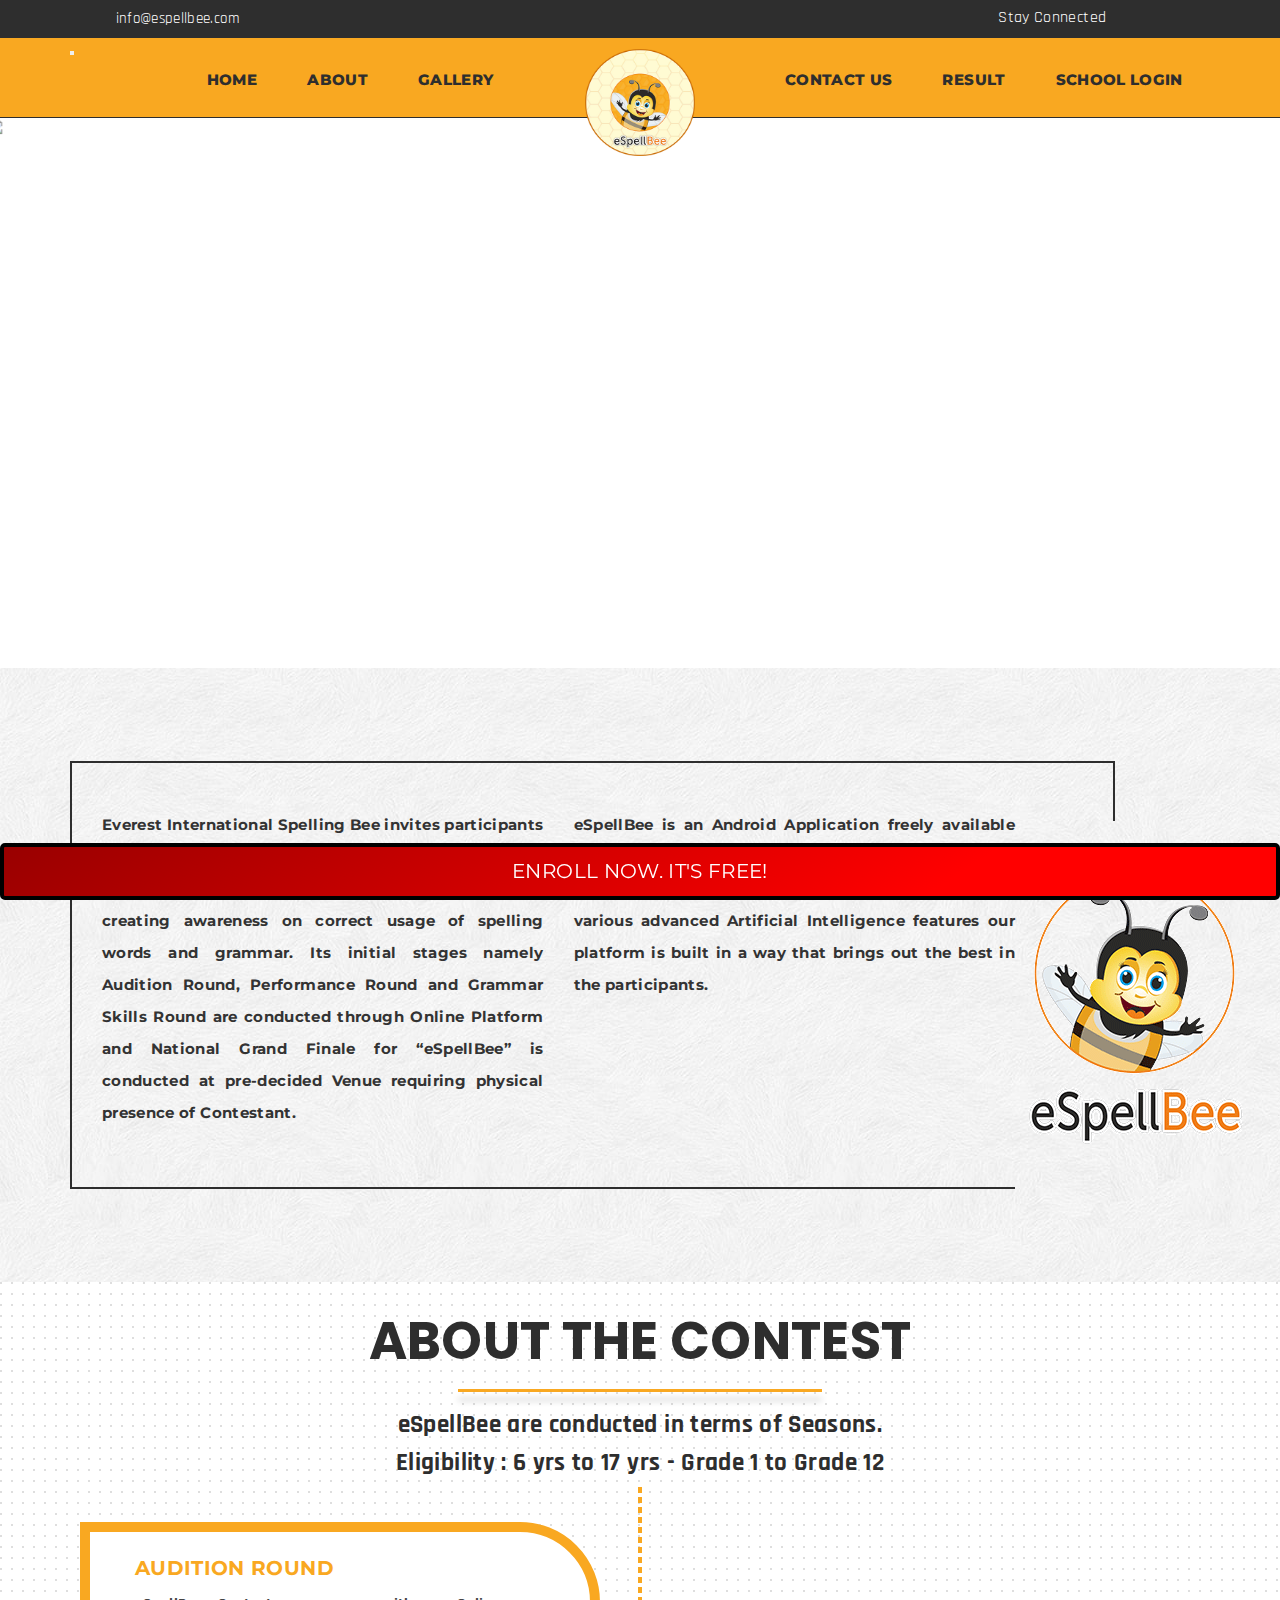
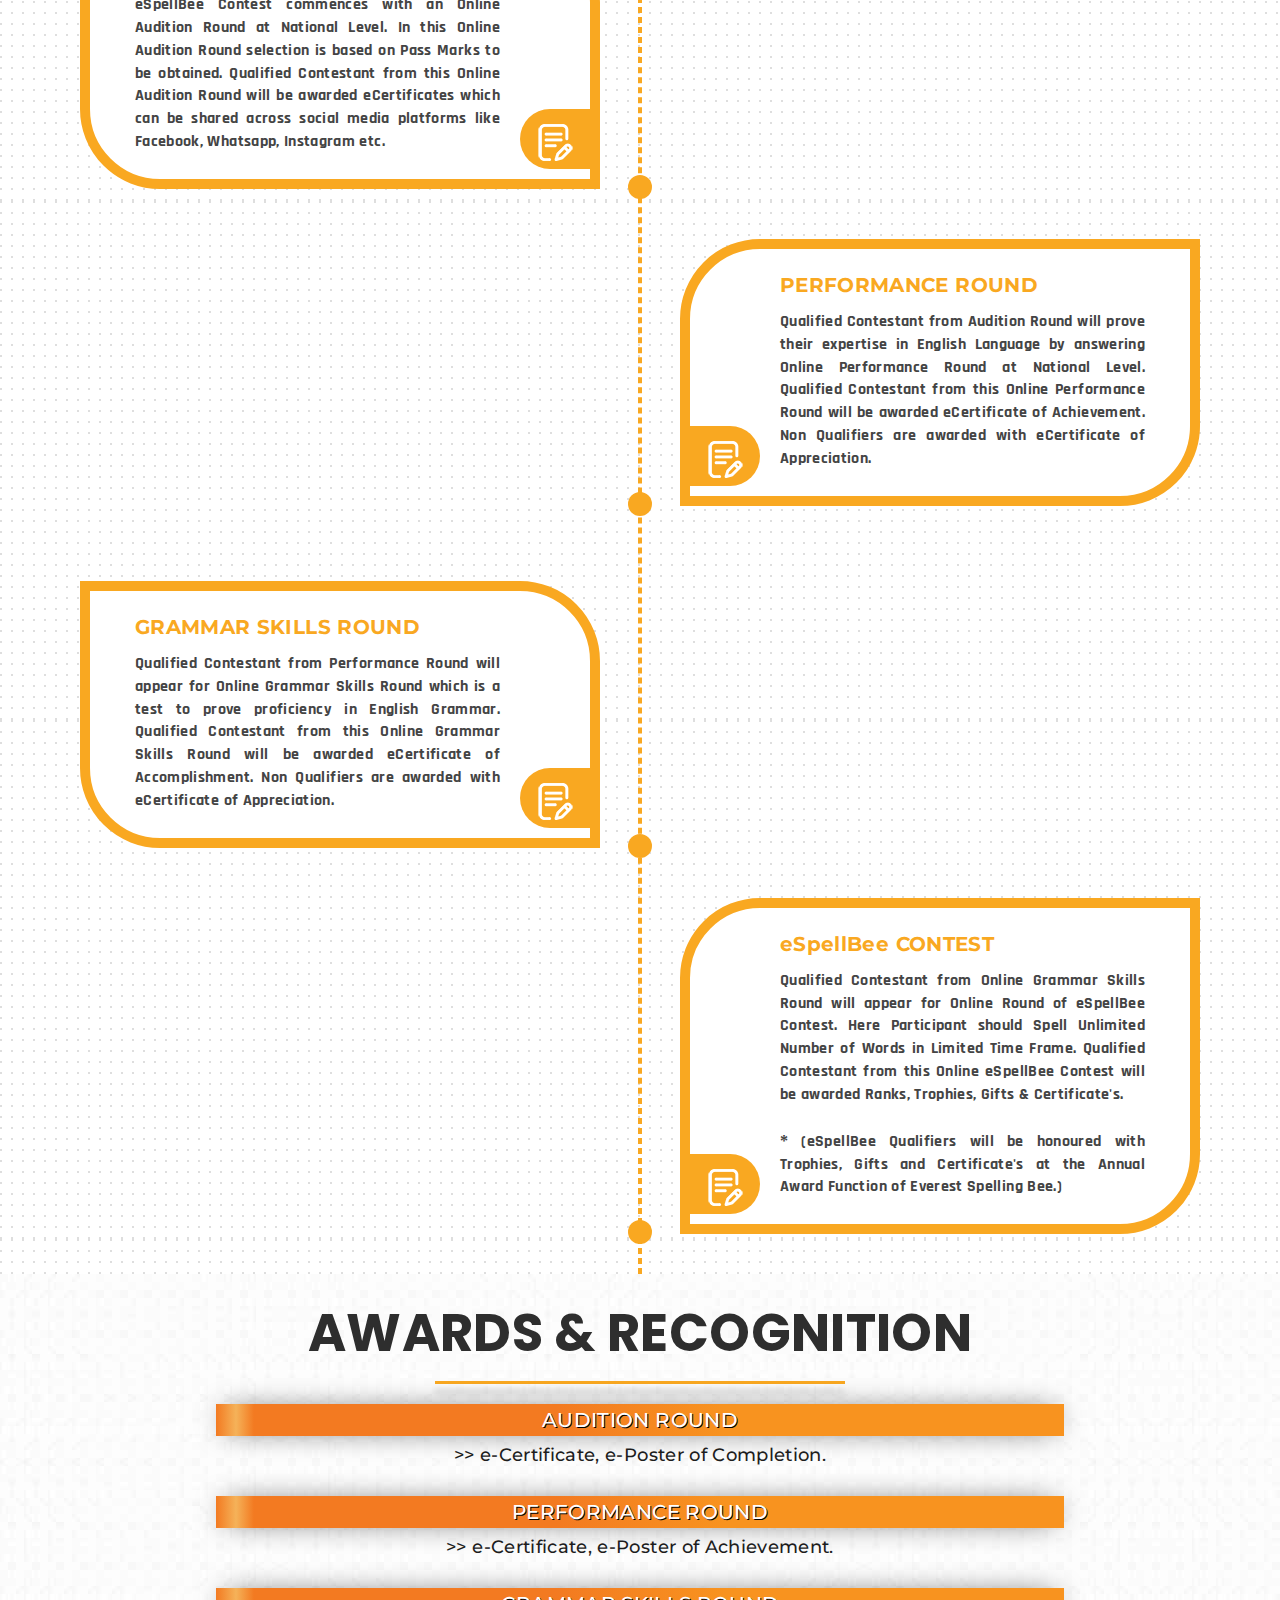
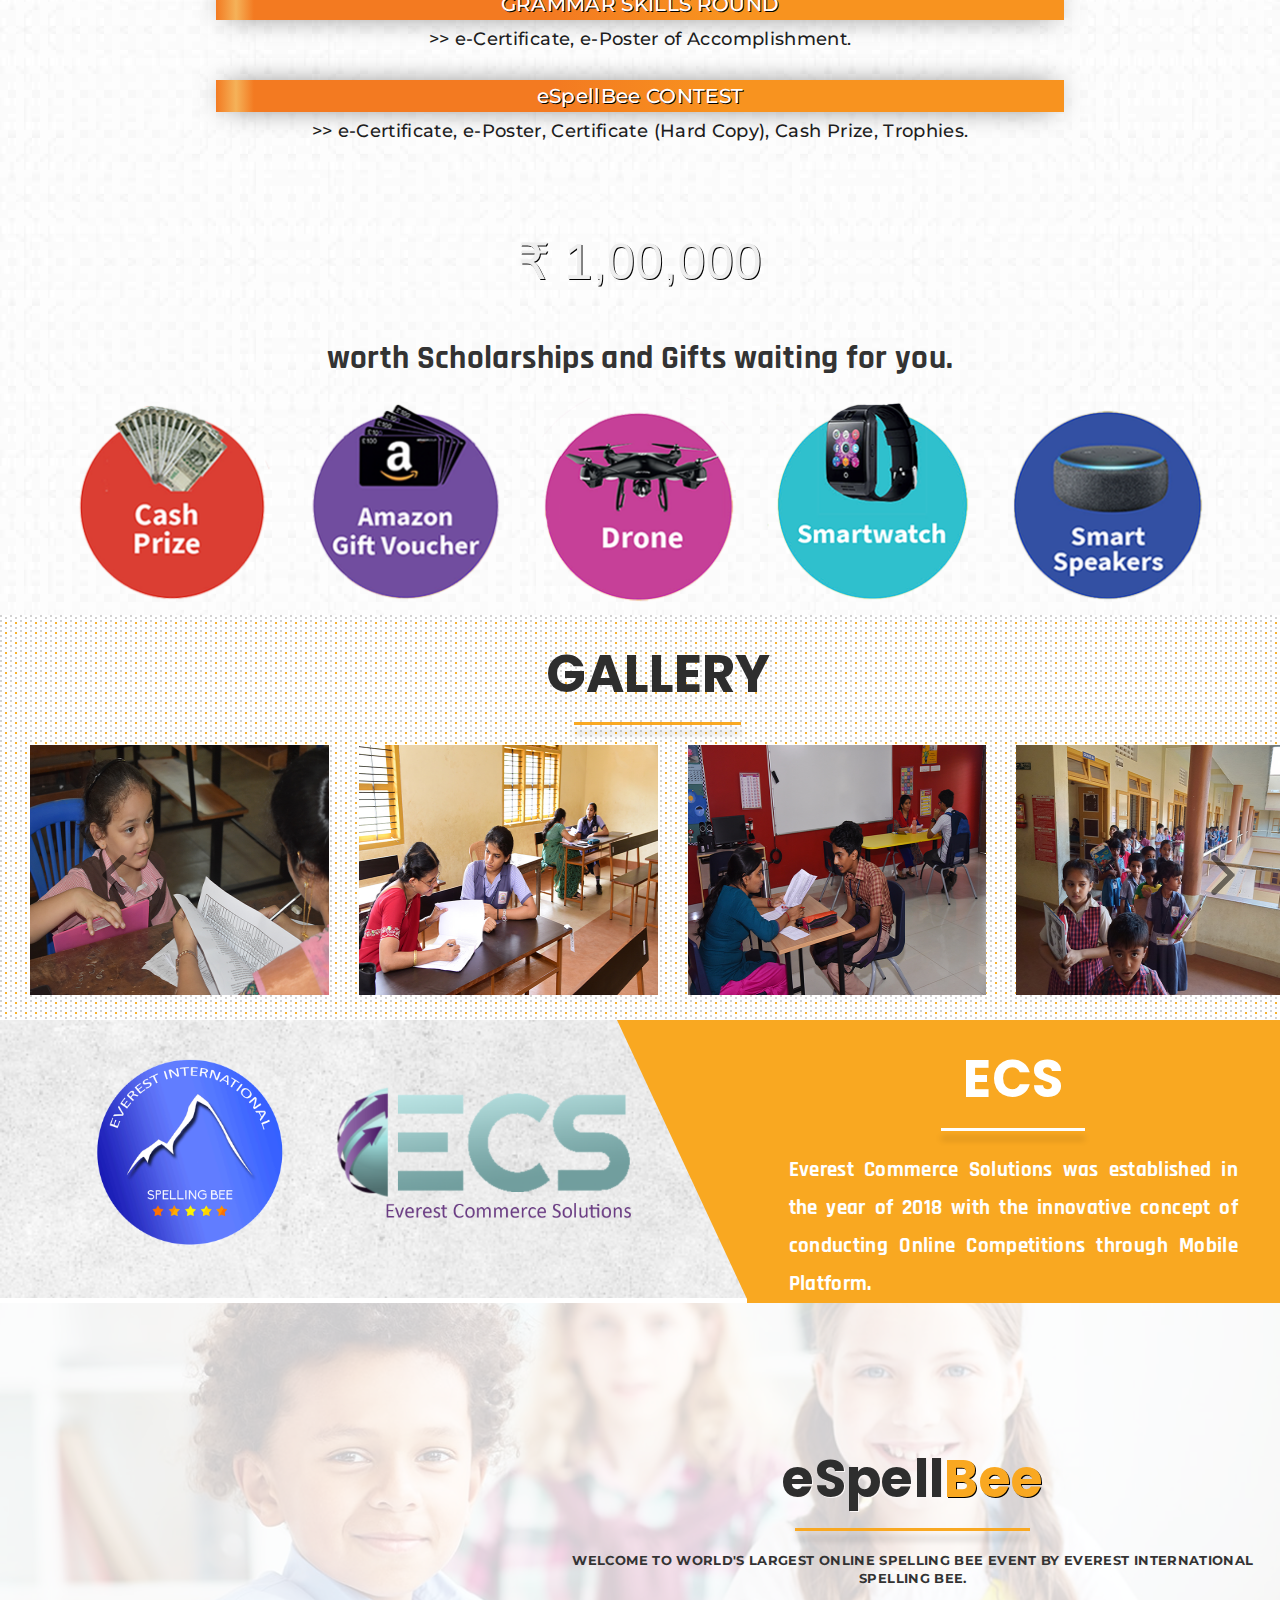
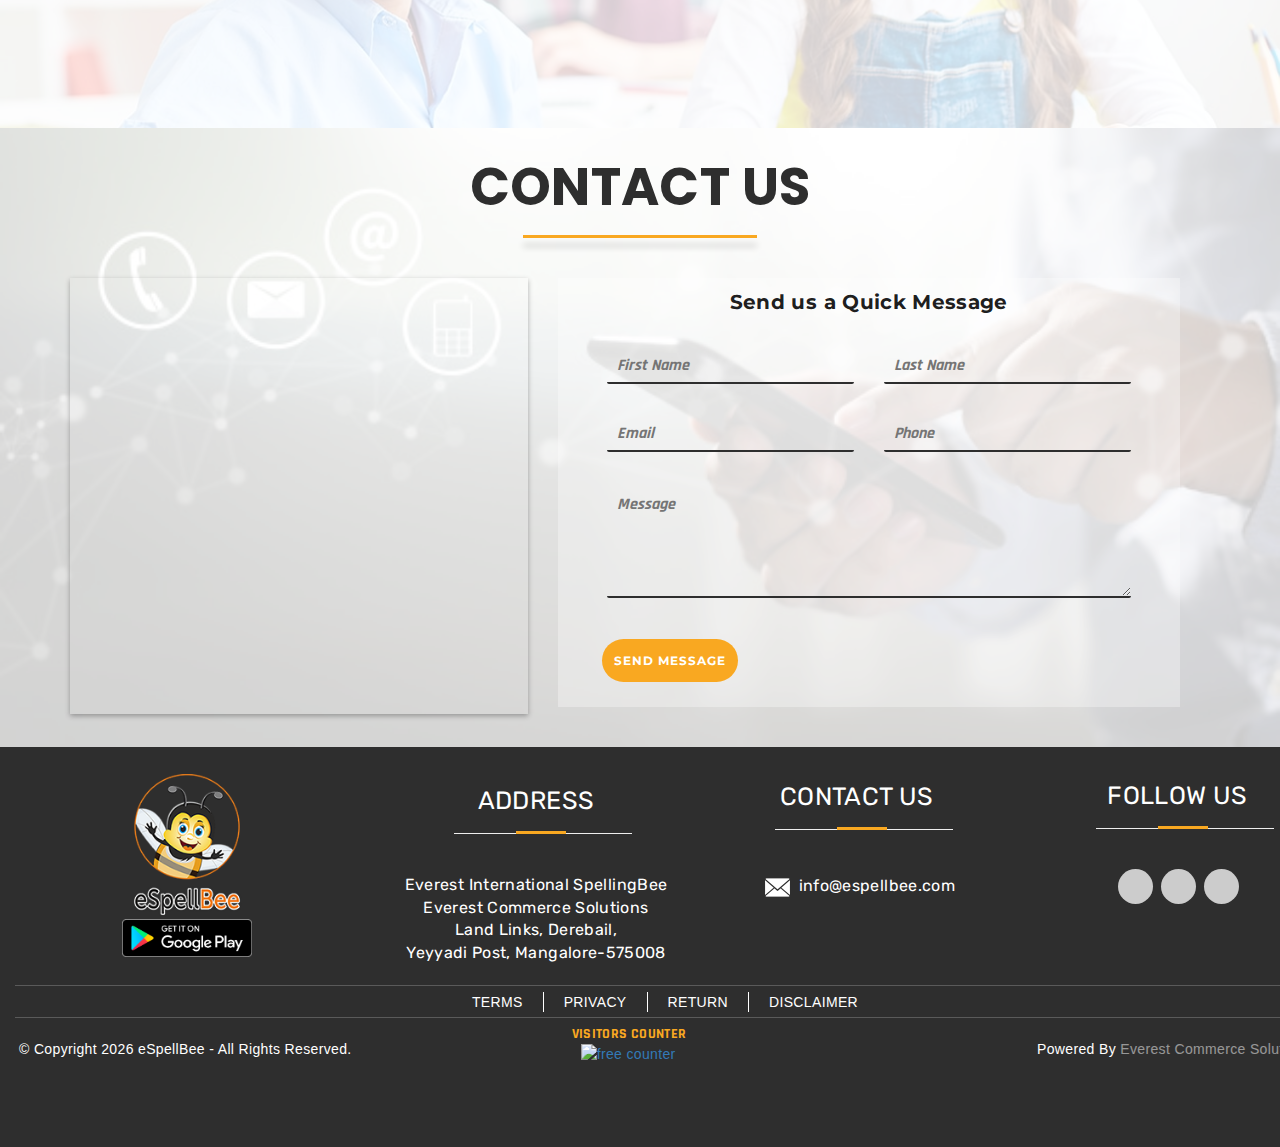
==== index.html @ 3324dda9 "Update index.html" ====
<!DOCTYPE html>
<html lang="en-US" prefix="" oncontextmenu="return false;">
	<head>
		<meta charset="UTF-8">
		<meta name="viewport" content="width=device-width, height=device-height, initial-scale=1.0">
		<meta name="google-site-verification" content="ykLw3sPPZBGasn909k6h_AthZlY29vHajazqA-FFgeo" />
		
		<!-- Primary Meta Tags -->
        <title>eSpellBee : HOME</title>
        <meta name="title" content="eSpellBee">
        <meta name="keywords" content="espellbee, eSpellBee, Everest International Spelling Bee, Everest Commerce Solutions, eSpellBee Android App, eSpellBee Android App Google Play Store" />
        <meta name="description" content="eSpellBee is an Nationwide contest conducted by Everest International Spelling Bee in association with Everest Commerce Solutions.Its initial stages namely Audition Round, Performance Round and Grammar Skills Round are conducted through Online Platform and National Grand Finale for “eSpellBee” is conducted at pre-decided Venue requiring physical presence of Contestant. eSpellBee as an Android Application is available freely for download at Google Playstore. With specialty features like eSurveillance & eManagement, it is an full-fledged Android Application for the first time in the history of Education Sector.">
		
		<!-- Open Graph / Facebook -->
        <meta property="og:type" content="Website and Android Application">
        <meta property="og:url" content="https://espellbee.com/">
        <meta property="og:title" content="eSpellBee">
        <meta property="og:description" content="eSpellBee is an Nationwide contest conducted by Everest International Spelling Bee in association with Everest Commerce Solutions.Its initial stages namely Audition Round, Performance Round and Grammar Skills Round are conducted through Online Platform and National Grand Finale for “eSpellBee” is conducted at pre-decided Venue requiring physical presence of Contestant. eSpellBee as an Android Application is available freely for download at Google Playstore. With specialty features like eSurveillance & eManagement, it is an full-fledged Android Application for the first time in the history of Education Sector.">
        <meta property="og:image" content="https://www.espellbee.com/images/flogo.png">
        <meta property="og:image" content="https://www.espellbee.com/images/logog.gif">  
		
		<meta property="og:type" content="business.business">
        <meta property="og:title" content="eSpellBee">
        <meta property="og:url" content="https://espellbee.com/">
        <meta property="og:image" content="https://www.espellbee.com/images/flogo.png">
        <meta property="og:image" content="https://www.espellbee.com/images/logog.gif">
        <meta property="business:contact_data:street_address" content="Everest International Spelling Bee, Everest Commerce Solutions, Land Links, Derebail, Yeyyadi Post">
        <meta property="business:contact_data:locality" content="Mangalore">
        <meta property="business:contact_data:region" content="Karnataka">
        <meta property="business:contact_data:postal_code" content="575008">
        <meta property="business:contact_data:country_name" content="India">
		
		<!-- eSpellBee Product -->
        <meta property="og:type" content="product">
        <meta property="og:title" content="eSpellBee">
        <meta property="og:url" content="https://espellbee.com/">
        <meta property="og:image" content="https://www.espellbee.com/images/flogo.png">
        <meta property="og:image" content="https://www.espellbee.com/images/logog.gif">  
		
        <link rel="shortcut icon" href="images/logo3.png" type="image/x-icon">
		<link rel="stylesheet" type="text/css" href="css/theme.min.css"/>
		<link href="https://fonts.googleapis.com/css?family=Montserrat&display=swap" rel="stylesheet">
		<link href='https://fonts.googleapis.com/css?family=Rajdhani' rel='stylesheet'>
		<link href='https://fonts.googleapis.com/css?family=Poppins' rel='stylesheet'>
        <link rel="stylesheet" href="css/dropdown/css/style.css">
        <link rel="stylesheet" href="css/about.css">
        <link rel="stylesheet" href="css/footer.css">
        <link href="https://fonts.googleapis.com/css?family=Rubik&display=swap" rel="stylesheet">
        <link rel="stylesheet" href="css/bootstrap.min.css">
        <link rel="stylesheet" type="text/css" href="css/contact.css">
        <link rel="stylesheet" href="css/about1.css" type="text/css" media="all" />
        <link rel="stylesheet" href="css/about_style.css" type="text/css" media="all" />
        <link rel="stylesheet" href="css/socicon/css/styles.css">
		<link rel="stylesheet" href="css/mobirise/css/mbr-additional.css" type="text/css">
        <link rel="stylesheet" href="css/animatecss/animate.min.css">
		
		
		<!-- Facebook Pixel Code -->
		<script>
			!function(f,b,e,v,n,t,s)
			{if(f.fbq)return;n=f.fbq=function(){n.callMethod?
			n.callMethod.apply(n,arguments):n.queue.push(arguments)};
			if(!f._fbq)f._fbq=n;n.push=n;n.loaded=!0;n.version='2.0';
			n.queue=[];t=b.createElement(e);t.async=!0;
			t.src=v;s=b.getElementsByTagName(e)[0];
			s.parentNode.insertBefore(t,s)}(window,document,'script',
			'https://connect.facebook.net/en_US/fbevents.js');
			 fbq('init', '526480108455874'); 
			fbq('track', 'PageView');
		</script>
		
		<noscript>
			<img height="1" width="1" src="https://www.facebook.com/tr?id=526480108455874&ev=PageView&noscript=1"/>
		</noscript>
		<!-- End Facebook Pixel Code -->
		
		
		<!-- Global site tag (gtag.js) - Google Analytics -->
		<script async src="https://www.googletagmanager.com/gtag/js?id=G-KWP0MPFRYF"></script>
		<script>
		  window.dataLayer = window.dataLayer || [];
		  function gtag(){dataLayer.push(arguments);}
		  gtag('js', new Date());

		  gtag('config', 'G-KWP0MPFRYF');
		</script>
		
		<!-- Global site tag (gtag.js) - Google Analytics www.espellbee.com -->
		<script async src="https://www.googletagmanager.com/gtag/js?id=UA-175657405-1"></script>
		<script>
		  window.dataLayer = window.dataLayer || [];
		  function gtag(){dataLayer.push(arguments);}
		  gtag('js', new Date());

		  gtag('config', 'UA-175657405-1');
		</script>
		
		
		<!-- Global site tag (gtag.js) - Google Ads: 755459374 --> 
		<script async src="https://www.googletagmanager.com/gtag/js?id=AW-755459374"></script> 
		<script> window.dataLayer = window.dataLayer || []; function gtag(){dataLayer.push(arguments);} gtag('js', new Date()); gtag('config', 'AW-755459374'); </script>
		
		<!-- Event snippet for Reach - Page view conversion page --> 
		<script> gtag('event', 'conversion', {'send_to': 'AW-755459374/nJM-COumw_ECEK7KnegC'}); </script>
		
		<script async custom-element="amp-analytics" src="https://cdn.ampproject.org/v0/amp-analytics-0.1.js"></script>
		
		
		<!-- Google Tag Manager -->
		<script>(function(w,d,s,l,i){w[l]=w[l]||[];w[l].push({'gtm.start':
		new Date().getTime(),event:'gtm.js'});var f=d.getElementsByTagName(s)[0],
		j=d.createElement(s),dl=l!='dataLayer'?'&l='+l:'';j.async=true;j.src=
		'https://www.googletagmanager.com/gtm.js?id='+i+dl;f.parentNode.insertBefore(j,f);
		})(window,document,'script','dataLayer','GTM-55TTZS4');</script>
		<!-- End Google Tag Manager -->
		
		<!--- social media script -->
		
		<script type="application/ld+json">
        { 
            "@context" : "http://schema.org",
            "@type" : "Organization",
            "name" : "eSpellBee",
            "url" : "https://www.espellbee.com",
            "sameAs" : [ "https://www.facebook.com/eSpellBee",
            "https://www.instagram.com/espellbee",
            "https://www.youtube.com/@eSpellBee"] 
        }
        </script>
		
		<script type="application/ld+json">
		{
		  "@context": "https://schema.org/", 
		  "@type": "BreadcrumbList", 
		  "itemListElement": [{
			"@type": "ListItem", 
			"position": 1, 
			"name": "eSpellBee",
			"item": "https://www.espellbee.com"  
		  },{
			"@type": "ListItem", 
			"position": 2, 
			"name": "Result",
			"item": "https://resultportal.espellbee.com"  
		  },{
			"@type": "ListItem", 
			"position": 3, 
			"name": "School Login",
			"item": "https://schoolportal.espellbee.com"  
		  }]
		}
		</script>
		
		<script type="application/ld+json">
	    {
	        "@context": "https://schema.org/",
	        "@type": "Website",
	        "name": "eSpellBee",
	        "url": "https://www.espellbee.com",
	        "potentialAction": 
	        {
		        "@type": "SearchAction",
		        "target": "https://www.espellbee.com{search_term_string}",
		        "query-input": "required name=search_term_string"
	        }
	    }
        </script>
		
		<script type="application/ld+json">
    	{
    	  "@context": "https://schema.org",
    	  "@type": "Organization",
    	  "name": "eSpellBee",
    	  "alternateName": "Everest International Spelling Bee",
    	  "url": "https://www.espellbee.com",
    	  "logo": "https://www.espellbee.com/images/flogo.png",
    	  "sameAs": [
    		"https://www.facebook.com/eSpellBee",
    		"https://www.instagram.com/espellbee",
    		"https://www.youtube.com/@eSpellBee",
    		"https://www.espellbee.com"
    	  ]
    	}
        </script>
		
		<script type="application/ld+json">
        {
    		"@context" : "http://schema.org",
    		"@type" : "Organization",  
    		"name" : "eSpellBee",
    		"url" : "https://www.espellbee.com", 
    		"logo": "https://www.espellbee.com/images/logog.gif" 
    	}
        </script>
		
	</head>

    <div id="loader"><img draggable="false" src="images/loading.gif"></div>
    <div style="display:none;" id="myDiv" class="">
	    <body onload="myFunction1()" class="home page-template-default page page-id-7222 wpb-js-composer js-comp-ver-5.0.1 vc_responsive" style="overflow-x: hidden;background-color:#fff;" oncontextmenu="return false;">
			
			<!-- Google Tag Manager (noscript) -->
			<noscript><iframe src="https://www.googletagmanager.com/ns.html?id=GTM-55TTZS4"
			height="0" width="0" style="display:none;visibility:hidden"></iframe></noscript>
			<!-- End Google Tag Manager (noscript) -->
			
			<!-- Global site tag (gtag) - Google Ads: 755459374 --> 
			<amp-analytics type="gtag" data-credentials="include"> 
				<script type="application/json"> { "vars": { "gtag_id": "AW-755459374", "config": { "AW-755459374": { "groups": "default" } } }, "triggers": { } } </script>
			</amp-analytics>
			
			<!-- Back to top button -->
            <a id="button"></a>
            <div class="hide">
                <div id="demo-modal-content" class="demo-modal-content mob-bg" >
                    <div class="col-lg-12">
                        <div class="col-lg-4  size-set">
                            <img draggable="false" src="images/logog.gif" class="mob-ic">
                        </div>
                        <div class="col-lg-8">
                            <div class="animated bounce">
                                <img draggable="false" src="images/pop2.png" class="tab-view">
                                <a href="https://play.google.com/store/apps/details?id=com.eiae.espellbee" target="_blank">
                                    <img draggable="false" src="images/pop3.png" class="mob-download popshadow">
                                </a>
                            </div>
                        </div>
                    </div>
                    <ul class="hl">
                        <li><button class="modal-close btn-filled btn-red" style="visibility: hidden;">Close</button></li>
                    </ul>
                </div>
            </div>
            <div class="header-top" id="slider1-1g">
        	    <div class="auto-container container-fluid">
                	<div class="clearfix">
                        <div class="top-left">
                            <ul class="clearfix">
                                <li><span class="icon fa fa-envelope"></span><a href="mailto: info@espellbee.com" target="_blank"> info@espellbee.com </a></li>
                            </ul>
                        </div>
                        <div class="top-right clearfix">
                    	    <ul class="social-icon-one">
                    		    <li class="title">Stay Connected </li>
                                <li><a href="https://www.facebook.com/eSpellBee/" target="_blank" style="color:#fff;"><span class="fa fa-facebook"></span></a></li>
                                <li><a href="https://www.instagram.com/espellbee/" target="_blank" style="color:#fff;"><span class="fa fa-instagram"></span></a></li>
                                <li><a href="https://www.youtube.com/@eSpellBee" target="_blank" style="color:#fff;"><span class="fa fa-youtube"></span></a></li>
                            </ul>
                            <!--login btn-->
                        </div>
                    </div>
                </div>
            </div>
            
		    <header id="myHeader"  class="header-bot header" style="background-color: #f9a821;">
			    <div class="container">
				    <div class="header__holder">
				    
				        <section class="menu cid-qTkzRZLJNu" once="menu" id="menu1-0">
                            <nav class="navbar navbar-expand beta-menu navbar-dropdown align-items-center navbar-fixed-top navbar-toggleable-sm">
                                <button class="navbar-toggler navbar-toggler-right" type="button" data-toggle="collapse" data-target="#navbarSupportedContent" aria-controls="navbarSupportedContent" aria-expanded="false" aria-label="Toggle navigation">
                                    <div class="hamburger">
                                        <span></span>
                                        <span></span>
                                        <span></span>
                                        <span></span>
                                    </div>
                                </button>
                                <div class="menu-logo">
                                    <div class="navbar-brand"></div>
                                </div>
                                <div class="collapse navbar-collapse " id="navbarSupportedContent">
                                    <ul class="navbar-nav nav-dropdown mobile-menu " data-app-modern-menu="true">
                                        <li class="nav-item"><a class="nav-link link text-white display-4 hvr-underline-from-left page-scroll" href="#home-mob"><span class="mbri-home mbr-iconfont mbr-iconfont-btn" style="font-size: 15px;"></span>HOME</a></li>
                                        <li class="nav-item"><a class="nav-link link text-white display-4 hvr-underline-from-left" href="#aboutt"><span class="mbri-info mbr-iconfont mbr-iconfont-btn" style="font-size: 15px;"></span>ABOUT </a></li>
                                        <li class="nav-item"><a class="nav-link link text-white display-4 hvr-underline-from-left" href="#galleryy"><span class="mbri-contact-form mbr-iconfont mbr-iconfont-btn" style="font-size: 15px;"></span>GALLERY</a></li>
                                        <li class="nav-item"><a class="nav-link link text-white display-4 hvr-underline-from-left" href="#contactt"><span class="mbri-contact-form mbr-iconfont mbr-iconfont-btn" style="font-size: 15px;"></span>CONTACT US</a></li>
                                    </ul>
                                    <ul class="navbar-nav nav-dropdown tab-menu" data-app-modern-menu="true">
                                        <li class="nav-item"><a class="nav-link link text-white display-4 hvr-underline-from-left page-scroll" href="#home-mob1"><span class="mbri-home mbr-iconfont mbr-iconfont-btn" style="font-size: 15px;"></span>HOME</a></li>
                                        <li class="nav-item"><a class="nav-link link text-white display-4 hvr-underline-from-left" href="#aboutt"><span class="mbri-info mbr-iconfont mbr-iconfont-btn" style="font-size: 15px;"></span>ABOUT US</a></li>
                                        <li class="nav-item"><a class="nav-link link text-white display-4 hvr-underline-from-left" href="#galleryy"><span class="mbri-contact-form mbr-iconfont mbr-iconfont-btn" style="font-size: 15px;"></span>GALLERY</a></li>
                                        <li class="nav-item"><a class="nav-link link text-white display-4 hvr-underline-from-left" href="#contactt"><span class="mbri-contact-form mbr-iconfont mbr-iconfont-btn" style="font-size: 15px;"></span>CONTACT US</a></li>
                                    </ul>
                                </div>
                            </nav>
                        </section>

					    <div  class="header__link1 retroNav" >
    						<p style="font-family: Rajdhani,sans-serif;font-size: 15px;">
    							<li class="alg"><a class="page-scroll"  href="#slider1-1g">HOME</a></li>
    							<li class="alg"><a class="page-scroll" href="#aboutt">ABOUT </a></li>
    							<li class="alg"><a href="#galleryy">GALLERY</a></li>
    						</p>
					    </div>
					
    					<div class="header__logo header__logo--home">
    						<a href="https://www.espellbee.com">
    							<img draggable="false" src="images/logo.png"  class="logo-img">
    						</a>
    					</div>
					
    					<div  class="header__link2 retroNav">
    						<p style="text-transform: lowercase; font-size: 13px;font-family: Rajdhani,sans-serif;font-size: 15px;">
    							<li class="alg"><a href="#contactt">CONTACT US</a></li>
    							<li class="alg"><a href="" target="_blank">RESULT</a></li>
								<li class="alg"><a href="" target="_blank">SCHOOL LOGIN</a></li>
    						</p>
    					</div>

                    </div>
			
			    </div>

            </header>
        
            <section id="slider1-1g">
    			<object data="slider/index.html" width="100%" height="550px" class="mobs"style="margin-top:0"></object>
    				<object data="slider/indexm.html" width="100%" height="550px" class="mob1" style="margin-top:0;" id="home-mob"></object>
    				<object data="slider/index.html" width="100%" height="550px" class="mobtab" style="margin-top:0;" id="home-mob1"></object>
            </section>

            <section class="section section-services alg-tt"  data-gui-state="dark" style="background-image: url(images/bgg.jpg);;">
                <div class="about-area ptb-120">
                    <div class="container">
                        <div class="row">
                            
                            <img draggable="false" src="images/logog.gif" alt="" style="max-width: 100%;" class="mob-algn1">
                            <div class="col-lg-10 col-12">
                                <div class="about-wrap revealOnScroll animate-bottoms" data-animation="fadeInUp">
                                    <h2 class="block-title1" style="text-align: left;visibility:hidden;"></h2>
                                    <div class="row">
                                        <p class="col-lg-6 ab-txt fadeIn" style="font-family: 'Montserrat', sans-serif;">Everest International Spelling Bee invites participants across India from Grade 1 to Grade 12 to take part in nationwide Spelling Bee Contest. The contest aims at creating awareness on correct usage of spelling words and grammar. Its initial stages namely Audition Round, Performance Round and Grammar Skills Round are conducted through Online Platform and National Grand Finale for “eSpellBee” is conducted at pre-decided Venue requiring physical presence of Contestant.</p>
                                        <p class="col-lg-6 ab-txt animate-bottoms" style="font-family: 'Montserrat', sans-serif;">eSpellBee is an Android Application freely available for download at Google Playstore. With speciality features like eSurveillance, eManagement and other various advanced Artificial Intelligence features our platform is built in a way that brings out the best in the participants.</p>
                                    </div>
                                </div>
                            </div>
                            
                            <div class="col-md-2 d-none d-lg-block ">
                                <div class="about-img">
                                    <img draggable="false" src="images/logog.gif" alt="" style="max-width: unset;" >
                                </div>
                            </div>
                            
                        </div>
                    </div>
                </div>
            </section>
        
            <section style="background-image: url(images/bg-dots.png);background-color:#fff;" id="aboutt" class="alg-tt">
			 
                <div class="container">
                    <h2 class="block-title1 animate-bottoms">ABOUT THE CONTEST</h2>
                    <label class="line"></label>
                    <h3 class="tag animate-bottoms">eSpellBee are conducted in terms of Seasons.</h3>
					<h3 class="tag animate-bottoms">Eligibility : 6 yrs to 17 yrs - Grade 1 to Grade 12</h3>
                
                    <div class="row">
                        <div class="col-md-12">
                            <div class="main-timeline">
                                <div class="timeline animated flipInX animated bounce">
                                    <a href="#" class="timeline-content">
                                        <div class="timeline-icon">
                                            <i class="fa fa-"><img draggable="false" src="images/i1.png"></i>
                                        </div>
                                        <h3 class="title animate-bottoms">Audition Round</h3>
                                        <p class="description animate-bottoms text">
                            	           eSpellBee Contest commences with an Online Audition Round at National Level. In this Online Audition Round selection is based on Pass Marks to be obtained. Qualified Contestant from this Online Audition Round will be awarded eCertificates which can be shared across social media platforms like Facebook, Whatsapp, Instagram etc.
                                        </p>
                                    </a>
                                </div>
                                <div class="timeline animated bounce">
                                    <a href="#" class="timeline-content">
                                        <div class="timeline-icon">
                                            <i class="fa fa-"><img draggable="false" src="images/i1.png"></i>
                                        </div>
                                        <h3 class="title">Performance Round</h3>
                                        <p class="description">
                                            Qualified Contestant from Audition Round will prove their expertise in English Language by answering Online Performance Round at National Level. Qualified Contestant from this Online Performance Round will be awarded eCertificate of Achievement. Non Qualifiers are awarded with eCertificate of Appreciation.
                                            <!--Qualified Contestant from Audition Round will prove their expertise in English Language by answering Online Performance Round at National Level. Qualified Contestant from this Online Performance Round will be awarded eCertificate, Certificate(in Hard Copy), Medals. Non Qualifiers are awarded with eCertificate of Appreciation.<br><br> <b>*</b> (Certificate and Medal will be sent to respective schools)-->
                                        </p>
                                    </a>
                                </div>
                                <div class="timeline animated bounce">
                                    <a href="#" class="timeline-content">
                                        <div class="timeline-icon">
                                            <i class="fa fa-"><img draggable="false" src="images/i1.png"></i>
                                        </div>
                                        <h3 class="title">Grammar Skills Round</h3>
                                        <p class="description">
                                            Qualified Contestant from Performance Round will appear for Online Grammar Skills Round which is a test to prove proficiency in English Grammar. Qualified Contestant from this Online Grammar Skills Round will be awarded eCertificate of Accomplishment. Non Qualifiers are awarded with eCertificate of Appreciation.
                                            <!--Qualified Contestant from Performance Round will appear for Online Grammar Skills Round which is a test to prove proficiency in English Grammar. Qualified Contestant from this Online Grammar Skills Round will be awarded eCertificate, Certificate (in Hard Copy), Medals. Non Qualifiers are awarded with eCertificate of Appreciation.<br><br> <b>*</b> (Certificate and Medal will be sent to respective schools)-->
                                        </p>
                                    </a>
                                </div>
                                <div class="timeline animated bounce">
                                    <a href="#" class="timeline-content">
                                        <div class="timeline-icon">
                                            <i class="fa fa-"><img draggable="false" src="images/i1.png"></i>
                                        </div>
                                        <h3 class="title"><span style="text-transform:none;">eSpellBee</span> Contest</h3>
                                        <p class="description">
                                             Qualified Contestant from Online Grammar Skills Round will appear for Online Round of eSpellBee Contest. Here Participant should Spell Unlimited Number of Words in Limited Time Frame. Qualified Contestant from this Online eSpellBee Contest will be awarded Ranks, Trophies, Gifts & Certificate's.<br><br> <b>*</b> (eSpellBee Qualifiers will be honoured with Trophies, Gifts and Certificate's at the Annual Award Function of Everest Spelling Bee.)
                                        </p>
                                    </a>
                                </div>
                  
                            </div>
                        </div>
                    </div>
                </div>
				
            </section>
			
			
			<!-- Award and Recognition start -->
			<section style="background: url(images/gal_bg.jpg);background-color:#fff;" class="alg-tt">
			
				<div class="container"></div>
				<h2 class="block-title1 animate-bottoms espl-change3">AWARDS & RECOGNITION</h2>
                <label class="line"></label>
				<div class="container" data-aos="fade-up">
					<div class="row" data-aos="fade-up" data-aos-delay="100">
						<div class="col-lg-9 espl-change7">
						
							<div style='margin-bottom: 30px;'>
								<h3 class="espl-change2">AUDITION ROUND</h3>				
								<h4 class="espl-change5">>> e-Certificate, e-Poster of Completion.</h4>
								<!--<h4 class="espl-change5">>> e-Certificate, e-Poster of Accomplishment.</h4>-->
							</div>
							
							<div style='margin-bottom: 30px;'>
								<h3 class="espl-change2">PERFORMANCE ROUND</h3>				
								<h4 class="espl-change5">>> e-Certificate, e-Poster of Achievement.</h4>
								<!--<h4 class="espl-change5">>> e-Certificate, e-Poster, Certificate (Hard Copy), Star Performer Badge.</h4>-->
							</div>
							
							<div style='margin-bottom: 30px;'>
								<h3 class="espl-change2">GRAMMAR SKILLS ROUND</h3>				
								<h4 class="espl-change5">>> e-Certificate, e-Poster of Accomplishment.</h4>
								<!--<h4 class="espl-change5">>> e-Certificate, e-Poster, Certificate (Hard Copy), Medal of Honour.</h4>-->
							</div>
							
							<div style='margin-bottom: 30px;'>
								<h3 class="espl-change2">eSpellBee CONTEST</h3>				
								<h4 class="espl-change5">>> e-Certificate, e-Poster, Certificate (Hard Copy), Cash Prize, Trophies.</h4>
							</div>
						
						</div>
					</div>
					<br/>
					<div class='row text-center'>
						<div><h1  class="espl-change6">&#8377; 1,00,000</h1></div>
						<br/><div><h4 class="espl-change4">worth Scholarships and Gifts waiting for you.</h4></div>
				
						<img style="float: left;width: 20%;" draggable="false" src="images/money.png" alt="eSpellBee" class="espl-change1"/>
						<img style="float: left;width: 20%;" draggable="false" src="images/amazon.png" alt="eSpellBee" class="espl-change1"/>
						<img style="float: left;width: 20%;" draggable="false" src="images/drone.png" alt="eSpellBee" class="espl-change1"/>
						<img style="float: left; width: 20%;" draggable="false" src="images/smartwatch.png" alt="eSpellBee" class="espl-change1"/>
						<img style="float: left; width: 20%;" draggable="false" src="images/speaker.png" alt="eSpellBee" class="espl-change1"/>
					</div>
				</div>
				
			</section>
			<!-- Award and Recognition end -->
			
			
            <section id="galleryy" class="alg-tt" style="background-image: url(images/bg1.png);background-color:#fff;">
                  <object data="gallery/index.html" width="100%" height="400px" class="mob2" ></object>
            </section>

            <section>
                <!--about -->
                <div class="about-agileits" id="about">
                    <div class="container"></div>
                    <div class="col-md-7 about-left">
                        <img draggable="false" src="images/founder.png" class="mob-founder">
                    </div>
                    <div class="col-md-5 about-right">
                        <h2 class="block-title1" style="color: #FFF;">ECS</h2>
                        <label class="line1"></label>
                        <p style="text-align: justify;">
                            Everest Commerce Solutions was established in the year of 2018 with the innovative concept of conducting Online Competitions through Mobile Platform.
                        </p>
                    </div>
                    <div class="clearfix"></div>
                </div>
                <!-- /about -->
            </section>
            
            <section class="video-area">
                <div class="row">
                    <!--about -->
                    <div class="col-lg-5">
                        <iframe class="mbr-embedded-video mob-video" src="https://www.youtube.com/embed/HQvbE1LgTsc?rel=0&amp;amp;showinfo=0&amp;autoplay=1&amp;mute=1&amp;loop=0" width="615px" height="420" frameborder="0" allow="accelerometer; autoplay; encrypted-media; gyroscope; picture-in-picture" allowfullscreen style="padding: 51px;" ></iframe>
                    </div>
                    <div class="col-lg-7 txt-vid">
                        <h2 class="block-title1"><span style="text-transform:none;"><span style="color:#2e2e2e;text-shadow: rgb(251, 247, 247) 1px 1px;">eSpell</span><span style="color:#f9a821;text-shadow: rgb(0, 0, 0) 1px 1px;">Bee</span></span></h2>
                        <label class="line"></label>
                        <p class="vid-cont" style="text-align:center;font-size:13px;">
                            Welcome to World's Largest Online Spelling Bee Event by Everest International Spelling Bee.
                        </p>
                    </div>
                </div>
                <!-- /about -->
            </section>
            
            <section class="cont-area  alg-tt"  id="contactt">
                <div class="container">
                    <div class="row mt3 presentation centered">
                        <i class="icon ion-ios7-briefcase-outline large-icon"></i>
                        <h2 class="block-title1">CONTACT US</h2>
                        <label class="line" style="width:20%"></label>
                        <hr>
                    </div>
                    <!-- /row -->
                </div>
                <div class="cont" style="margin-top: 0;margin-bottom: 0;">
                    <div class="container">
                        <div class="row row-lg-eq-height">
                            <div class="col-lg-5">
                                <div class="google-map" >
                                    <iframe frameborder="0" style="border:0;box-shadow: 0px 2px 5px rgba(0, 0, 0, 0.3);" src="https://www.google.com/maps/embed/v1/place?key=AIzaSyCy9r70T3NYf3PhvVflTo0_zdif2_IoIYs&amp;q=place_id:ChIJEyjSM8xbozsRiJT8zLaGSPg" allowfullscreen="" height="436px" width="100%" ></iframe>
                                </div>
                            </div>

                            <!-- everest commerce solutions google link : https://www.google.com/maps/embed/v1/place?key=AIzaSyCy9r70T3NYf3PhvVflTo0_zdif2_IoIYs&amp;q=place_id:ChIJEyjSM8xbozsRiJT8zLaGSPg  -->

                            <div class="col-lg-7" >
                                <div class="contact_form_container">
                                <div class="form_title" >Send us a Quick Message</div>
                                  
									<form id="contact-form" method="post" action="contact.php" role="form">
										<div class="messages"></div>
										<div class="controls">
											<div class="row">
								
												<div class="col-md-6">
													<div class="form-group">											
														<input id="form_name" type="text" name="name" class="form-control" placeholder="First Name" required="required">	
													</div>
												</div>
												<div class="col-md-6">
													<div class="form-group">										
														<input id="form_lastname" type="text" name="surname" class="form-control" placeholder="Last Name" required="required">	
													</div>
												</div>
												
											</div>
								
											<div class="row">
								
												<div class="col-md-6">
													<div class="form-group">											
														<input id="form_email" type="email" name="email" class="form-control" placeholder="Email" required="required">
													</div>
												</div>
												<div class="col-md-6">
													<div class="form-group">											
														<input id="form_phone" type="tel" onkeypress="return onlyNumberKey(event)"  maxlength=12 name="phone" class="form-control" placeholder="Phone" required="required">											
													</div>
												</div>
									
											</div>
								
											<div class="row">
								
												<div class="col-md-12">
													<div class="form-group">	
														<textarea id="form_message" name="message" class="form-control" placeholder="Message" rows="4" style="height: auto;" required="required"></textarea>
														<div class="help-block with-errors"></div>
													</div>
												</div>
												<div class="col">
													<button type="submit" name="submit" class="form_button trans_200 pulse">send message</button>
												</div>
									
											</div>
										</div>
									</form>

								</div>
							</div>
						
						</div>
					</div>
				</div>

            </section>
			
			<!-- Enroll Now Start -->
			
			<div>
				<a class="enroll popshadow" target="_blank" href="https://play.google.com/store/apps/details?id=com.eiae.espellbee" style="text-align:center;background-color: #990000;background-image: linear-gradient(147deg, #990000 0%, #ff0000 74%);color: #fff;width:100%; position: fixed;bottom: 0;padding: 10px 20px;border-radius: 5px;border:4px solid #000;font-size: 20px;text-decoration: none;z-index: 999;font-family: 'Montserrat', sans-serif;">ENROLL NOW. IT'S FREE!</a>
			</div>
			
			<!-- Enroll Now End -->
            
            <footer id="footer">
                <div class="container1">
                    <div class="wrapper" style="background:#2e2e2e;margin-bottom: 36px;">
                        <div class="footer-top">
                            <div class="footer-top-block footer-top-block-left"> <img draggable="false" src="images/flogo.png" class="tab-logo logo-size">
                                 <a href="https://play.google.com/store/apps/details?id=com.eiae.espellbee" target="_blank">
                                <img draggable="false" src="images/google-play.png" class="effect-play" ></a> </div>
                            <div class="footer-top-block-right">
                                <div class="form-content stay-connected-form">
                                    <!-- Begin MailChimp Signup Form -->
                                    <form id="signup_form" method="post" action="#email-2" target="_self" class="validate mailchimp" novalidate> 
                                        <input type="hidden" value="Double Sign Up Short" name="SOURCE" class="" id="mce-SOURCE" /> 
                                        <input type="hidden" id="signup_nonce" name="signup_nonce" value="5c409035cc" />
                                        <input type="hidden" name="_wp_http_referer" value="/" />
                                        <ul>
                                            <li id="fo3li1" class="notranslate"> 
                                                <fieldset>
                                                    <label id="title2" class="desc ad-alg"> 
                                                        <b style="font-size: 25px; font-family: 'Rubik', sans-serif;font-weight: normal;" class="head-tab">ADDRESS</b>
                                                        <div class="separator"></div>
                                                    </label>
                                                    <div class="ad-alg1">
                                                        <span class="subfield" >
                                                            <input id="mce-group-0" name="group[]" type="checkbox" class="field checkbox" value="Be Fearless" tabindex="2" onchange="handleInput(this);" style="color: #fff; text-align: left; font-size: 16px;">                                    
                                                            Everest International SpellingBee<br>
															Everest Commerce Solutions<br>
                                                            Land Links, Derebail,<br>
                                                            Yeyyadi Post, Mangalore-575008
                                                        </span>
                                                        <span class="choice__qty"></span> 
                                                        </label></span>
                                                        <span class="subfield"> 
                                                            <span class="choice__text notranslate"><br/></span>
                                                            <span class="choice__qty"></span>
                                                            </label>
                                                        </span>
                                                    </div>
                                                </fieldset>
                                            </li>
                                            <li id="fo3li2">
                                                <fieldset>
                                                    <label id="title2" class="desc desc1 ad-alg2" > 
                                                        <b style="font-size: 25px; font-family: 'Rubik', sans-serif;font-weight: normal;text-align: center;" class="head-tab">CONTACT US</b>
                                                        <div class="separator mob-sep"></div>
                                                    </label>
                                                    <div class="fcont">
                                                        <span class="subfield">
                                                            <input id="mce-group-0" name="group[]" type="checkbox" class="field checkbox" value="Be Fearless" tabindex="2" onchange="handleInput(this);" style="color: #fff; text-align:center; font-size: 16px;">
                                                            <img draggable="false" src="images/emailimg.png">
                                                            <a href="mailto: info@espellbee.com" target="_blank" style="color:#fff;"> &nbsp;info@espellbee.com </a>
                                                            
                                                        </span>
                                                        <span class="choice__qty"> </span> 
                                                        </label></span>
                                            </li>
                                            <li id="fo3li1" class="notranslate mob-gap"> 
                                                <fieldset style="margin-top: -31px;" class="social-top">
                                                    <label id="title2" class="desc"> 
                                                        <b style="font-size: 25px; font-family: 'Rubik', sans-serif;font-weight: normal;" class="head-tab">FOLLOW US</b>
                                                        <div class="separator" style="height:1px;"></div>
                                                    </label><br><br>
                                                    <div>
                                                        <span class="subfield">
                                                            <input id="mce-group-0" name="group[]" type="checkbox" class="field checkbox" value="Be Fearless" tabindex="2" onchange="handleInput(this);" style="color: #fff; text-align: left; font-size: 16px;">
                                                            <div class="social-link"> 
                                                            
                                                                <div class="facebook">
                                                                    <a href="https://www.facebook.com/eSpellBee/" target="_blank">
                                                                        <i class="fa fa-facebook"></i>
                                                                    </a>
                                                                </div>
        
                                                                <div class="instagram">
                                                                    <a href="https://www.instagram.com/espellbee/" target="_blank">
                                                                        <i class="fa fa-instagram"></i>
                                                                    </a>
                                                                </div>
         
                                                                <div class="youtube">
                                                                    <a href="https://www.youtube.com/@eSpellBee" target="_blank">
                                                                        <i class="fa fa-youtube"></i>
                                                                    </a>
                                                                </div>

                                                            </div>
                                                        </span>
                                                        <span class="choice__qty"></span>
                                                        </label></span>
                                                </fieldset>
                                            </li>
                                        </ul>
                                        
                                        <div id="mc_embed_signup_scroll">
                                            <div id="mce-responses" class="clear">
                                                <div class="response" id="mce-error-response" style="display:none"></div>
                                                <div class="response" id="mce-success-response" style="display:none"></div>
                                            </div> 
                                            <!-- real people should not fill this in and expect good things - do not remove this or risk form bot signups-->
                                        </div>
                                    </form> 
                                    </div>
                                    </div>
                                </div>
								<div class="pf"><p class="line-pf"><a href="terms.html" target="_blank">TERMS </a></p><p class="line-pf"><a href="https://www.espellbee.com/privacy.html" target="_blank">PRIVACY </a></p><p class="line-pf"><a href="https://www.espellbee.com/return.html" target="_blank">RETURN </a></p><p ><a href="https://www.espellbee.com/disclaimer.html" target="_blank">DISCLAIMER </a></p></div>
                                <div class="footer-bottom">
                                    <div class="col-lg-5">
                                        <p class="mbr-text mbr-fonts-style display-7 alg1" style="color: #fff;font-family: Open Sans, sans-serif;text-align:left;">
                                            © Copyright   
                                            <script>
                                                document.write(new Date().getFullYear())
                                            </script>  
                                            eSpellBee - All Rights Reserved. 
                                        </p>
                                    </div>
                                    <div class="col-lg-3 mob-count" >
                                        <!-- hitwebcounter Code START -->
                                        <!-- hitwebcounter.com -->
                                        <a href="" title="" target="_blank" style=" font-size: px; color: #; text-decoration:  ;">
                                            <p class="mob-visit" style="color: #f9a821;text-transform: uppercase; font-family: Rajdhani,sans-serif;font-weight: bold;"> visitors counter </p>
                                        </a>  
                                        <a href="#">
                                            <img src="https://www.cutercounter.com/hits.php?id=heuxfonfk&nd=6&style=52" border="0" alt="free counter" style="height: 27px;margin-left: 9px;" >
                                        </a>                                       
                                    </div>
                                    <div class="col-lg-3">
                                        <div class="social-list align-right ">          
                                            <center>
                                                <p class="alg1 alg2" style="color: #fff;font-family: Open Sans, sans-serif;">Powered By
                                                    <a style="color:#fff;font-family: Open Sans, sans-serif;" href="http://www.everestcommercesolutions.com" target="_blank" class="">Everest Commerce Solutions</a>
                                                </p>
                                            </center>                  
                                        </div>
                                        <div class="col-lg-3 mob-count2" >
                                            <!-- hitwebcounter Code START -->
                                            <!-- hitwebcounter.com -->
                                            <a href="" title="" target="_blank" style="font-family: ; font-size: px; color: #; text-transform: uppercase;font-weight: bold;">
                                                <p class="mob-visit" style="color: #f9a821;font-family: Rajdhani,sans-serif;"> visitors counter </p>
                                            </a>
                                            <a href="#">
                                                <img src="https://www.cutercounter.com/hits.php?id=heuxfonfk&nd=6&style=52" border="0" alt="free counter" style="height: 27px;" >
                                            </a><br/>
                                        </div>
                                    </div>
                                </div>
                            </div>
                        </div>
            </footer>
            
            <script src="js/jquery.min.js"></script>
            <script src="bootstrap/js/bootstrap.min.js"></script>
            <script src="dropdown/js/script.min.js"></script>
			<script src="js/scripts.js"></script>
            <script src="js/bootstrap-carousel-swipe.js"></script>
            <script src="css/theme/js/script.js"></script>
			<script src="https://ajax.googleapis.com/ajax/libs/jquery/1.7.1/jquery.min.js" type="text/javascript"></script>
			<script src="js/validator.js"></script>
            <script src="js/contact.js"></script>
 
            <script type="text/javascript">
            
                $(window).scroll(function()
                {
                    if ($(this).scrollTop() > 40 ) 
                    {
                        $('.scrolltop:hidden').stop(true, true).fadeIn();
                    } 
                    else
                    {
                        $('.scrolltop').stop(true, true).fadeOut();
                    }
                });
                
                $(function(){$(".scroll").click(function(){$("html,body").animate({scrollTop:$(".thetop").offset().top},"1000");return false})})
            
            </script>
            
            <script>
            
                $(document).ready(function()
                {
                    $(this).scrollTop(9);
                });
                window.onscroll = function() {myFunction()};
                
                var header = document.getElementById("myHeader");
                var sticky = header.offsetTop;

                function myFunction() 
                {
                    if (window.pageYOffset > sticky) 
                    {
                        header.classList.add("sticky");
                    }
                    else
                    {
                        header.classList.remove("sticky");
                    }
                }
                    
                var myVar;

                function myFunction1() 
                {
                    myVar = setTimeout(showPage, 300);
                }
                
                function showPage() 
                {
                    document.getElementById("loader").style.display = "none";
                    document.getElementById("myDiv").style.display = "block";
                }
                
            </script>
            <script> 
            
                function onlyNumberKey(evt) 
                { 
                    // Only ASCII charactar in that range allowed 
                    var ASCIICode = (evt.which) ? evt.which : evt.keyCode 
                    if (ASCIICode > 31 && (ASCIICode < 48 || ASCIICode > 57)) 
                    return false; 
                    return true; 
                } 
                
            </script> 
            
            <style type="text/css">
				@media (min-width: 1200px)
                {
					.ad-alg1
					{
						margin-bottom: 20px;
					}
					
					.ad-alg2
					{
						margin-top: -44px;
					}
					
                    .pf
					{
						margin-bottom: 6px;
						border-bottom: 1px solid #cccccc47;
						text-align: center;
					}
			
					.pf p
					{
						margin: 0;
						display: inline-block;
						color: #fff;
						padding-left: 20px;
						padding-right: 20px;
						margin-bottom: 5px;
					}
					
					.line-pf
					{
						border-right: 1px solid #fff;
					}
					
					.pf a
					{
						color:#fff;
					}
					
					.pf a:hover,.pf a:focus
					{
						color:#f9a821;
					}
				}
            
                .mobs
                {
                    display:block;
                }
				
				.header__link2 
				{
					top: 0;
					right: -2%;
				}
         
				.ad-alg
				{
					margin-top: 42px;
				}
				
                .fcont a:hover
                {
                    margin: 0;
                    opacity: 0.5;
                    -webkit-transition: .2s linear;
                    transition: .2s linear;
                }
     
                .mob1
                {
                    display:none;
                }
                
                .mobtab
                {
                    display:none!important;
                }
     
                .header-bot
                {
                    border-bottom: 1px solid #2e2e2e;
                    right: 0px;
                    z-index: 2;
    	            height: 80px;
                    transition: top 0s ease-out;
                }
				
				.effect-play
				{
					width: 130px;
					display: block;
					margin-left: auto;
					margin-right: auto;                 
				}
				
				.effect-play:hover
				{
					width: 130px;
					display: block;
					margin-left: auto;
					margin-right: auto;    
					box-shadow: 0 10px 20px rgb(0 0 0 / 19%), 0 6px 6px rgb(0 0 0 / 23%);
				}
				
                .logo-size
				{
                    width: 114px;
                }
                
            </style>
            
            <style type="text/css">
            
                @media (max-width: 767px) and (min-width: 200px)
                {
          	        .mob1
          	        {
						height: 431px!important;
                        display: block!important;
                        padding-top: 88px!important;
          	        }
					
					.ad-alg
					{
					    margin-top: 0;
					}
                }
            
            </style>
            
            
            <style type="text/css">
      
                @media (max-width: 1200px) and (min-width: 200px)
                {
                    .pf{display:none;}
          	        .mob1
          	        {
          	            height: 431px;
                        display: block!important;
                        padding-top: 88px!important;
          	        }
            
                    #loader 
                    {
                        height: 140px!important;
                        margin-top:-100px!important;
          	        }
          	
          	        .ptb-120 
          	        {
                        padding: 23px 0!important;
                    }
          	
          	        .header-top
          	        {
          	            display:none!important;
          	        }
          	
          	        .mobs
          	        {
          	            display:none!important;
          	        }
          	        
          	        .about-left 
          	        {
                        background-color: #fff;
          	        }
          	
          	        .about-agileits
          	        {
          	            background-color:#fff;
          	        }
        
    		        .mob-ic
    		        {
    			        height: 154px!important;
                        margin-left: 63px!important;
    		        }
    		        
    		        .demo-modal-content 
    		        {
                        padding: 0;
                    }
                    
                    .form_title
                    {
                        font-size: 16px;
                    }
                    
                    .mob2
                    {
                        height: 400px;
                    }
                    
                    .mob-gap
                    {
                        padding-bottom: 0!important;
                    }
                    
                    .form_button 
                    {
                        margin-top: 15px;
                        margin-bottom: 20px;
                    }
                    
                    .block-title1
                    {
                        font-size: 29px;
                    }
                    
                    .size-set
                    {
                        width: 100%!important;
                        margin-left: 0!important;
                        margin-top:0!important;
                    }
                    
                    .vid-cont
                    {
                        text-align: center;
                    }
          
                    .alg-tt
                    {
                        padding-top: 73px;
                    }
           
                    .tag 
                    {
                        font-size: 25px;
                    }
                    
                    .about-wrap p
                    {
                        margin-right: 29px;
                    }
      
                    .fcont
                    {
                        margin-left:62px!important;
                        line-height:2.5!important;
                    }
      
                    .mob-video
                    {
                        width: 100%;
                        padding: 20px!important;
                        height: 300px;
                    }
     
                    .alg1
                    {
                        text-align: center!important;
                        margin-bottom: 6px!important;
                    }
                    
                    button.navbar-toggler 
                    {
                        width: 31px;
                        height: 18px;
                        cursor: pointer;
                        transition: all .2s;
                        top: 3.5rem!important;
                        right: 2rem!important;
                    }
                    
                    .mob-sep
                    {
                        margin-top: 21px!important;
                    }
                    
                    .header__logo.header__logo--home
                    {
                        height: 100px;
                    }
                    
                    .header, .header__cart a, .header__order a
                    {
                        height:88px!important; 
                        top:0!important;
                    }
					
                }
                
                .footer-logo h5 a 
                {
                    color: #99ABD5;
                    font-family: Rajdhani,sans-serif;
                    font-weight: 700;
                    text-decoration: none;
                    font-size: 12px;
                }
        
            </style>

            <style type="text/css">

                .mob-bg
                {
                    background-image: url(images/login.jpg);
                    border: 10px solid #f9a821;
                    background-size:100% 100%;
                }
                
                .mob-download
                {
                    margin-top: -308px;
                    height: 48px;
                    margin-left: 138px;
                }

                @media all and (min-width: 500px) and (min-height:200px) and (max-width:1200px) 
                {
	                .demo-modal 
	                {
                        max-width: 570px!important;
                    }

                    .col-sm-4 
                    {
                        width: 33.33333333%;
                    }

                    .tab-view
                    {
                        height: 225px!important;
                        margin-left: 93px;
                    }
                    
                    .contact_form_container 
                    {
                        position: relative!important;
                    }
                    
                    .navbar-toggleable-sm .navbar-toggler 
                    {
                        display: block!important;
                    }
                    
                    .demo-modal-content 
                    {
                        height: 430px;
	                    background-size:100% 100%;
                    }

                    .pop2-tab
                    {
	                    margin-top: -31px;
                        margin-left: 7px;
                    }

                    .alg2 
                    {
                        text-align: center;
                        margin-right: 1px;
                    }
                    
                    .mob-count2 
                    {
                        display: block!important;
                    }

                    .mob-count
                    {
	                    display:none;
                    }
                    
                    .col-lg-8 
                    {
                        width: 100%!important;
                    }
                    
                    .footer-bottom 
                    {
                        text-align: center;
                    }
                    
                    .modal-content
                    {
	                    overflow-y:hidden;
                    }
                    
                    .mob-algn1 
                    {
                        display: block!important;
                        margin-left: 280px;
                    }

                    .about-img 
                    {
                        display: none!important;
                    }
                    
                    .mob-download 
                    {
                        margin-top: -232px!important;
                        height: 38px!important;
                        margin-left: 190px!important;
                    }
                    
                    .alg2 
                    {
                        text-align: center!important;
                        margin-right: -28px;
                    }
                    
                    .mob-ic 
                    {
                        height: 154px!important;
                        margin-left: 169px!important;
                    }

                    .size-set 
                    {
                        width: 100%!important;
                        margin-left: 0!important;
                        margin-top: 0!important;
                    }
                    
                    .main-timeline:before 
                    {
                        transform: translateX(0);
                        left: 15px;
                    }
                    
                    .main-timeline .timeline, .main-timeline .timeline:nth-child(even) 
                    {
                        width: 100%;
                        margin: 0 0 30px;
                        padding: 39px 10px 10px 35px;
                    }
                    
                    .footer-top 
                    {
                        display: inline-block;
                        height: auto;
                        z-index: 0;
                        position: relative;
                    }
                    
                    .footer-top .footer-top-block 
                    {
                        padding: 20px 0;
                        width: 100%!important;
                        display: inline-block!important;
                        height: auto!important;
                    }

                    .stay-connected-form form ul 
                    {
                        display: unset!important;
                        height: auto!important;
                        margin-right: -5px;
                    }
                    
                }
                
                @media (max-width: 1280px)
                {
                    .about-right 
                    {
                        padding: 0px 42px;
                    }
                }
                
                .alg2
                {
                    text-align: right;
                    margin-right: -119px;
                }
                
                .mob-count2
                {
                    display: none;
                }
                
                .hvr-underline-from-left 
                {
                    vertical-align: middle;
                    -webkit-transform: perspective(1px) translateZ(0);
                    transform: perspective(1px) translateZ(0);
                    box-shadow: 0 0 1px transparent;
                    position: relative;
                }
                
                fieldset 
                {
                    border: none;
                    margin: 0 2px;
                    padding: 0;
                }
                
                .hvr-underline-from-left:before 
                {
                    content: "";
                    position: absolute;
                    z-index: -1;
                    left: 0px;
                    right: 100%;
                    bottom: 0px;
                    background:#ccc;
                    height:2px;
                    -webkit-transition-property: right;
                    transition-property: right;
                    -webkit-transition-duration: 0.3s;
                    transition-duration: 0.3s;
                    -webkit-transition-timing-function: ease-out;
                    transition-timing-function: ease-out;
                }
                
                .hvr-underline-from-left:hover:before, .hvr-underline-from-left:focus:before, .hvr-underline-from-left:active:before 
                {
                    right: 0;
                }
            
            </style>
            
            <style type="text/css">
            
                @media (max-width: 767px) and (min-width: 300px)
                {
					
					.espl-change1
					{
						text-align: center!important;
						margin: 0 auto!important;
						width: 50%!important;    
						float: none!important;
                	}
					
                	.espl-change3
					{
                		font-size: 23px!important;
                	}
					
                	.espl-change4
					{
						font-size: 17px!important;
						font-family: 'Rajdhani', sans-serif;
						font-weight: bold;
                	}
					
                    .mob-download 
                    {
                        margin-top: -190px!important;
                        height: 29px!important;
                        margin-left: 75px!important;
                    }
                    
                    .mob-video 
                    {
                        height: 300px!important;
                    }

                    .google-map
                    {
                        margin-left: -8px!important;
                        padding: 24px;
                    }
                    
                    .tab-menu
                    {
                        display:none!important;
                    }
                    
                    .mobtab
                    {
                        display:none;
                    }
                    
                    .stay-connected-form form li, .stay-connected-form .altInstruct form li 
                    {
                        height: auto!important;
                    }
  
                    .alg2
                    {
                        text-align: center;
                        margin-right: 1px;
                    }
                    
                    .about-wrap:after
                    {
                        display: none;
                    }
                    
                    .mob-count
                    {
                        display: none;
                    }
                    
                    .mob-count2
                    {
                        display: block!important;
                        text-align: center;
                    }
  
                    .col-lg-8
                    {
                        width: 100%!important;
                    }
                    
                    .stay-connected-form #fo3li2 label 
                    {
                        text-align: center!important;
                    }
                    
                    .col-lg-4
                    {
                        width: 100%!important;
                    }
                    
                    .contact_form_container
                    {
                        position: relative!important;
                    }
                    
                    .separator:after 
                    {
                        position: absolute;
                        left: 54px;
                        bottom: 0;
                        height: 3px;
                        width: 50px;
                        background: #f9a821;
                        content: "";
                    }

                    .contact_form_container 
                    {
                        position: absolute;
                        width: calc(100% - 39px);
                        background: #ffffff52;
                        padding-top: 38px;
                        padding-left: 49px;
                        padding-right: 49px;
                        padding-bottom: 5px;
                        left: 16px;
                    }
                    .separator 
                    {
                        height: 1px;
                        width: 165px;
                        margin: 20px 0px;
                        background: #eeeeee;
                        position: relative;
                        margin-left: 78px;
                    }
                    
                    .subfield 
                    {
                        font-size: 14px!important;
                    }
                    
                    .vid-cont
                    {
                        font-size: 14px;
                        text-align: center;
                    }
                    
                    .social-link 
                    {
                        float: none;
                        margin-right: 51px!important;
                    }
                    
                    .mob-visit
                    {
                        font-size: 10px;
                    }
                }
            
            </style>

            <style type="text/css">
			
				.espl-change2
				{
				    font-family: 'Montserrat', sans-serif;
				    font-size: 20px;
				    background-color: #f9a821;
					color: #fff;padding: 5px 10px;
					box-shadow: 0px 0px 30px -10px #000000;
					background: linear-gradient(to right, #F37A21, #F5B259 20px, #F5B259 13px, #F37A21 38px, #F37A21 40%, #F8931F 60%);
					text-shadow: 1px 1px #000;
				}
				
				.espl-change4
				{
					font-size: 33px;
					font-weight:bold;
					font-family: 'Rajdhani', sans-serif;
                }
				
				.espl-change5
				{
					color: #1d1d1d;
					font-size: 18px;
					font-family: 'Montserrat', sans-serif;
				}

				.espl-change6
				{
					text-shadow: 1px 1px #000;
					-webkit-border-radius: 60px;
					border-radius: 60px;
					border: none;
					color: #eeeeee;
					cursor: pointer;
					display: inline-block;
					font-family: sans-serif;
					font-size: 50px;
					padding: 10px 10px;
					text-align: center;
					text-decoration: none;
					animation: glowing 1300ms infinite;
				}
				
				@keyframes glowing 
				{	
					0% 
					{
						background-color: #f37a21;
						box-shadow: 0 0 5px #f37a21;
					}
					50% 
					{
						background-color: #f5b259;
						box-shadow: 0 0 20px #f5b259;
					}
					100% 
					{
						background-color: #f37a21;
						box-shadow: 0 0 5px #f37a21;
					}		
				}
				
				.espl-change7
				{
					margin: 0 auto;
					text-align: center;
					float: unset;
				}
				
				.popshadow 
				{
				
				  -webkit-transition: background-color 0.3s ease-in-out, -webkit-box-shadow 0.3s cubic-bezier(0.35, 0, 0.25, 1), -webkit-transform 0.2s cubic-bezier(0.35, 0, 0.25, 1);
				  transition: background-color 0.3s ease-in-out, -webkit-box-shadow 0.3s cubic-bezier(0.35, 0, 0.25, 1), -webkit-transform 0.2s cubic-bezier(0.35, 0, 0.25, 1);
				  -o-transition: box-shadow 0.3s cubic-bezier(0.35, 0, 0.25, 1), transform 0.2s cubic-bezier(0.35, 0, 0.25, 1), background-color 0.3s ease-in-out;
				  transition: box-shadow 0.3s cubic-bezier(0.35, 0, 0.25, 1), transform 0.2s cubic-bezier(0.35, 0, 0.25, 1), background-color 0.3s ease-in-out;
				  transition: box-shadow 0.3s cubic-bezier(0.35, 0, 0.25, 1), transform 0.2s cubic-bezier(0.35, 0, 0.25, 1), background-color 0.3s ease-in-out, -webkit-box-shadow 0.3s cubic-bezier(0.35, 0, 0.25, 1), -webkit-transform 0.2s cubic-bezier(0.35, 0, 0.25, 1);
				
				}
					
				.popshadow:hover, .popshadow:focus, .popshadow.focus 
				{
			   
				  -webkit-transform: translate3d(0, -1px, 0);
						  transform: translate3d(0, -1px, 0);
				  -webkit-box-shadow: 0 4px 8px 0 rgba(0, 0, 0, 0.4);
						  box-shadow: 0 4px 8px 0 rgba(0, 0, 0, 0.4);
				 
				}
            
            	@supports (-moz-appearance:none) 
            	{ 
            	    .about-right::before 
            	    {
                        position: absolute;
                        top: 0;
                        left: -128px;
            	    }
            	    
            	    @media (max-width: 1400px) and (min-width: 900px)
            	    {
                        .about-right p 
                        {
                            color: #fff;
                            font-size: 13px;
                        }
                        
                        .vid-cont
                        {
                            font-size:12px!important;
                        }
                    }
            	}
            	
                .ab-txt
                {
                    font-size: 15px;
                    font-family: 'Montserrat', sans-serif;
                    line-height: 32px;
                    text-align: left;
                    font-weight: bold;
                }

                .alg1
                {
                    margin-bottom: 32px;
                    margin-top: 15px;
                    font-size: 14px;
                    margin-left: -16px;
                }

                .fcont
                {
                    margin-left:49px;
                    line-height:2;
                }

                @keyframes pulse 
                {
                    0% { box-shadow: 0 0 0 0 var(--hover); }
                }
                
                .pulse:hover, 
                .pulse:focus 
                {
                    animation: pulse 1s;
                    box-shadow: 0 0 0 2em rgba(#fff,0);
                }
                
                .size-set
                {
                    margin-top: 69px;
                }
                
                .subfield
                {
                    font-size: 16px;
                }
                
                .mob-algn1
                {
                    display: none;
                }
                
                .about-wrap:hover
                {
                    position: relative;
                    padding: 16px 0 60px 30px;
                    border-top: 2px solid  #f9a821;
                    border-left: 2px solid #f9a821;
                }
                
                .about-wrap:before:hover 
                {
                    position: absolute;
                    left: 0;
                    bottom: 0;
                    width: 100%;
                    height: 2px;
                    background: #f9a821;
                }
                
            </style>
            
            <style type="text/css">
                
                @media (max-width: 1100px) and (min-width: 300px)
                {
                    .header
                    {
                        position: fixed!important;
                    }
                    
                    .container 
                    {
                        width: 100%;
                        padding: 0!important;
                    }
                     .ad-alg {
                              margin-top: 16px;
                                }
                       .ad-alg1 {
                             margin-bottom: 20px;
                                }
                         .desc1 {
                            margin-top: -25px!important;
                                }
					.social-top {
                            margin-top: -40px!important;
                                }
                    .mob-founder
                    {
                        height: 300px!important;
                    }
                    
                    .main-timeline .timeline:after, .main-timeline .timeline:nth-child(even):after 
                    {
                        left: -10px;
                    }
                    
                    .main-timeline .timeline-content, .main-timeline .timeline:nth-child(even) .timeline-content 
                    {
                        padding: 85px 25px 25px 25px;
                        border-radius: 70px 0;
                    }
                    
                    .main-timeline .timeline-icon, .main-timeline .timeline:nth-child(even) .timeline-icon 
                    {
                        font-size: 30px;
                        border-radius: 30px 0 0 30px;
                        right: 0;
                        left: auto;
                        bottom: auto;
                        top: 10px;
                    }
                }
                
                @media (max-width: 1100px) and (min-width: 700px)
                {
     
                    .footer-top .footer-top-block-left 
                    {
                        margin-left: 41px!important;
                    }
                    
                    .txt-vid 
                    {
                        margin-top: 0!important;
                    }
                    
                    .mob-video 
                    {
                        height: 387px!important;
                        margin-left:33px;
                        width:700px;
                    }
                    
                    .google-map 
                    {
                        margin-left: 11px!important;
                        padding: 24px;
                        width: calc(100% - 20px);
                    }
                    
                    .tab-menu
                    {
                        display:block!important;
                    }
                    
                    .mobile-menu
                    {
                        display:none!important;
                    }
                    
                    .mob-bg
                    {
                        background-image: url(images/tab-bg.jpg)!important;
                        border: 10px solid #f9a821;
                        background-size:100% 100%;
                    }
                    
                    .about-right p 
                    {
                        font-size: 18px!important;
                        margin-bottom: 13px!important;
                    }
                    
                    .about-left 
                    {
                        min-height: 290px!important;
                    }
                    
                    .mobtab
                    {
                        height: 431px;
                        display: block!important;
                        padding-top: 88px!important;
                    }
                    
                    .mob1
                    {
                        display:none!important;
                    }
                    
                    .block-title1
                    {
                        margin-top: 43px;
                    }
                    
                    .tab-logo
                    {
                        margin-left: -78px;
                        height: 133px;
                    }
					
					.effect-play
					{
                        margin-left: 287px;  
                    }
					
					.effect-play:hover
					{
					    width: 130px;
					    display: block;
					    margin-left: 287px;     
					    box-shadow: 0 10px 20px rgb(0 0 0 / 19%), 0 6px 6px rgb(0 0 0 / 23%);
                    }
                    
                    .head-tab
                    {
                        margin-left: 15px;
                    }
                    
                    .separator
                    {
                        margin-left: 32px!important;
                    }
                    
                    .stay-connected-form fieldset
                    {
                        padding-left:5px!important;
                    }
                    
                    
                    
                    .fcont 
                    {
                        margin-left: 53px!important;
                        margin-bottom: 28px;
                    }
                    
                    .subfield
                    {
                        font-size:14px!important;
                    }
                    
                  
                    
                    .contact_form_container 
                    {
                        margin-left: 11px!important;
                        padding: 24px!important;
                        left: 24px!important;
                        width: calc(100% - 70px)!important;
                    }
                    
                    .header__logo.header__logo--home
                    {
                        height:118px;
                    }
                    
                    .alg2 
                    {
                        margin-right: -23px;
                    }
                    
                    .mob2 
                    {
                        height: 502px;
                        width: 700px;
                        margin-left: 39px;
                    }
                }

            </style>
            
            <style type="text/css">
            
                @media (max-width: 767px) and (min-width: 300px)
                {
                    .mob-algn1
                    {
                        display: block!important;
                        margin-left: 80px;
                    }
                    
                    .about-img
                    {
                        display: none!important;
                    }
                    
                    .mob-founder
                    {
                        height: 144px!important;
                    }
                    
                    .mob-bg
                    {
                        background-image: url(images/mob-bg.jpg)!important;
                        border: 10px solid #f9a821;
                        background-size:100% 100%;
                    }
					
					.tag 
					{
						font-size: 16px;
					}
                }
                
            </style>
            
            <style type="text/css"> 

                .about-wrap:hover::before
                {
                    background:#f9a821;
                }
                
                .about-wrap:hover::after
                {
                    border-top: 2px solid #f9a821;
                    border-right: 2px solid #f9a821;
                    content: "";
                }
                
                .animated 
                {
                    animation-duration: 2.5s;
                    animation-fill-mode: both;
                    animation-iteration-count: infinite;
                }
                
                @keyframes bounce 
                {
                    0%, 20%, 50%, 80%, 100% {transform: translateY(0);}
                    40% {transform: translateY(-30px);}
                    60% {transform: translateY(-15px);}
                }
                
                .bounce 
                {
                    animation-name: bounce;
                }
                
                @keyframes flash 
                {
                    0%, 50%, 100% {opacity: 1;}
                    25%, 75% {opacity: 0;}
                }
                
                .flash 
                {
                    animation-name: flash;
                }
                
                @keyframes pulse 
                {
                    0% {transform: scale(1);}
                    50% {transform: scale(1.1);}
                    100% {transform: scale(1);}
                }
                
                .pulse 
                {
                    animation-name: pulse;
                    animation-duration: 1s;
                }

                @keyframes rubberBand 
                {
                    0% {transform: scale(1);}
                    30% {transform: scaleX(1.25) scaleY(0.75);}
                    40% {transform: scaleX(0.75) scaleY(1.25);}
                    60% {transform: scaleX(1.15) scaleY(0.85);}
                    100% {transform: scale(1);}
                }
                
                .rubberBand 
                {
                    animation-name: rubberBand;
                }
                
                @keyframes shake 
                {
                    0%, 100% {transform: translateX(0);}
                    10%, 30%, 50%, 70%, 90% {transform: translateX(-10px);}
                    20%, 40%, 60%, 80% {transform: translateX(10px);}
                }
                
                .shake 
                {
                    animation-name: shake;
                }
                
                @keyframes swing 
                {
                    20% {transform: rotate(15deg);}
                    40% {transform: rotate(-10deg);}
                    60% {transform: rotate(5deg);}
                    80% {transform: rotate(-5deg);}
                    100% {transform: rotate(0deg);}
                }
                
                .swing 
                {
                    transform-origin: top center;
                    animation-name: swing;
                }
                
                @keyframes wobble 
                {
                    0% {transform: translateX(0%);}
                    15% {transform: translateX(-25%) rotate(-5deg);}
                    30% {transform: translateX(20%) rotate(3deg);}
                    45% {transform: translateX(-15%) rotate(-3deg);}
                    60% {transform: translateX(10%) rotate(2deg);}
                    75% {transform: translateX(-5%) rotate(-1deg);}
                    100% {transform: translateX(0%);}
                }
                
                .wobble 
                {
                    animation-name: wobble;
                }
                
                @keyframes flip 
                {
                    0% {transform: perspective(400px) translateZ(0) rotateY(0) scale(1);animation-timing-function: ease-out;}
                    40% {transform: perspective(400px) translateZ(150px) rotateY(170deg) scale(1);animation-timing-function: ease-out;}
                    50% {transform: perspective(400px) translateZ(150px) rotateY(190deg) scale(1);animation-timing-function: ease-in;}
                    80% {transform: perspective(400px) translateZ(0) rotateY(360deg) scale(.95);animation-timing-function: ease-in;}
                    100% {transform: perspective(400px) translateZ(0) rotateY(360deg) scale(1);animation-timing-function: ease-in;}
                }
                
                .animated.flip 
                {
                    backface-visibility: visible;
                    animation-name: flip;
                }
                
                @keyframes lightSpeedIn 
                {
                    0% {transform: translateX(100%) skewX(-30deg);opacity: 0;}
                    60% {transform: translateX(-20%) skewX(30deg);opacity: 1;}
                    80% {transform: translateX(0%) skewX(-15deg);opacity: 1;}
                    100% {transform: translateX(0%) skewX(0deg);opacity: 1;}
                }
                
                .lightSpeedIn 
                {
                    animation-name: lightSpeedIn;
                    animation-timing-function: ease-out;
                }
                
                @keyframes rollIn 
                {
                    0% {opacity: 0;transform: translateX(-100%) rotate(-120deg);}
                    100% {opacity: 1;transform: translateX(0px) rotate(0deg);}
                }
                
                .rollIn 
                {
                    animation-name: rollIn;
                }

                @keyframes rotateIn 
                {
                    0% {transform-origin: center center;transform: rotate(-200deg);opacity: 0;}
                    100% {transform-origin: center center;transform: rotate(0);opacity: 1;}
                }
                
                .rotateIn 
                {
                    animation-name: rotateIn;
                }
                
                @keyframes hinge 
                {
                    0% {transform: rotate(0);transform-origin: top left;animation-timing-function: ease-in-out;}
                    20%, 60% {transform: rotate(80deg);transform-origin: top left;animation-timing-function: ease-in-out;}
                    40% {transform: rotate(60deg);transform-origin: top left;animation-timing-function: ease-in-out;}
                    80% {transform: rotate(60deg) translateY(0);transform-origin: top left;animation-timing-function: ease-in-out;}
                    100% {transform: translateY(700px);}
                }
                
                .hinge 
                {
                    margin: 20px;
                    animation-name: hinge;
                }

                @media all and (max-width: 680px) 
                {
    
                    .wrap 
                    {
                        width: 100%;
                    }
                    
                    .box 
                    {
                        width: 100%;
                        height: 55px;
                        clear: both;
                        margin: 0px auto;
                    }
                    
                    .text 
                    {
                        margin-top: 20px; 
                    }
                    
                    .hingebox, .flipbox 
                    {
                        display: none; 
                    }
                }
                
            </style>
            
            <style type="text/css"> 
            
                .header-top
                {
                	background-color: #2e2e2e;
                    position: relative;
                    border-bottom:1px solid #2e2e2e;
                }

                .header-top .top-left li:not(:last-child) 
                {
                    border-right: 1px solid #ffff;
                    padding-right: 15px;
                    margin-right: 10px;
                }
                
                .header-top .top-left
                {
                	position:relative;
                	float:left;
                }
                
                .header-top .top-left ul li.title
                {
                	position:relative;
                	color:#fff;
                	font-size:16px;
                }
                
                .container-fluid 
                {
                    padding: 0 90px;
                }
                
                .container-fluid 
                {
                    width: 100%;
                    margin-right: auto;
                    margin-left: auto;
                }
                
                .header-top .top-left ul li
                {
                	position:relative;
                	margin-right:25px;
                	font-size:15px;
                	color:#ffffff;
                	display:inline-block;
                	font-family: 'Roboto', sans-serif;
                }
                
                .header-top .top-left ul li .icon
                {
                	font-size:14px;
                	margin-right:10px;
                	color:#fff;
                }
                
                .header-top .top-left ul li a
                {
                	font-size:15px;
                	font-weight:400;
                	color:#fff;  /*color:rgba(255,255,255,0.70);*/
                	font-family: Rajdhani,sans-serif;
                	-webkit-transition: all 300ms ease;
                    -ms-transition: all 300ms ease;
                    -o-transition: all 300ms ease;
                    -moz-transition: all 300ms ease;
                    transition: all 300ms ease;
                }
                
                .header-top .top-left ul li a:hover
                {
                	color:#f9a821;
                	font-family: Rajdhani,sans-serif;
                	-webkit-transition: all 300ms ease;
                    -ms-transition: all 300ms ease;
                    -o-transition: all 300ms ease;
                    -moz-transition: all 300ms ease;
                    transition: all 300ms ease;
                }
                
                .header-top .top-right ul li a span:hover
                {
                	color:#f9a821;
                    box-shadow: 0 9px 6px rgba(0, 0, 0, 0.175);
                    transition: box-shadow 0.3s cubic-bezier(0.35, 0, 0.25, 1), transform 0.2s cubic-bezier(0.35, 0, 0.25, 1), background-color 0.3s ease-in-out, -webkit-box-shadow 0.3s cubic-bezier(0.35, 0, 0.25, 1), -webkit-transform 0.2s cubic-bezier(0.35, 0, 0.25, 1);
                	-webkit-transition: all 300ms ease;
                    -ms-transition: all 300ms ease;
                    -o-transition: all 300ms ease;
                    -moz-transition: all 300ms ease;
                    transition: all 300ms ease;
                }
                
                .header-top .top-right
                {
                	position:relative;
                	float:right;
                }
                
                .header-top .top-right .social-icon-one
                {
                    display: -webkit-inline-box;
                }

                ul, ol, pre, blockquote 
                {
                    margin-bottom: 0;
                }
                
                .header-top 
                {
                    padding: 7px 0px;
                }
                
                .header-top .top-right li.title
                {
                	color:#fff;
                	font-size:16px;
                    font-family: Rajdhani,sans-serif;
                	margin-right:10px;
                }
                
                .header-top .top-right .login-btn
                {
                	position:relative;
                	display:inline-box;
                }
                
                .header-top .top-right .login-btn a
                {
                	position:relative;
                	color:#ffffff;
                	font-size:15px;
                	font-weight:500;
                	padding:14px 25px;
                	/*letter-spacing:1px;*/
                	text-transform:uppercase;
                	background-color:#fff;
                	font-family: 'Montserrat', sans-serif;
                }
                
                .social-icon-one li
                {
                	padding-right:10px;
                }
                
                .header-top .top-right .login-btn a .icon
                {
                	margin-right:8px;
                	font-size:16px;
                }
                 
                .header
                {
                    position: relative;
                    top: auto;
                    border-bottom: 1px solid #2e2e2e;
                    right: 0px;
                    z-index: 2;
                    height: 80px;
                    transition: top 0s ease-out;
                }
                
                .sticky 
                {
                    position: fixed;
                    top: 0;
                    width: 100%;
                }

            </style>
            
            <style type="text/css">
    
                @media screen and (min-width:0\0) 
                { 
                    .mobs 
                    {
                        height:590px;
                    }
                    
                    /*media all*/
                    
                    .demo-modal-content 
                    {
                        padding: 0;
                    }

                    .header-top .top-left li:not(:last-child) 
                    {
                        border-right: 1px solid #fff;
                    }
    
                    .header-top .top-right .social-icon-one
                    {
                        display: -ms-flexbox;
                    }
                    
                    .footer-top 
                    {
                        display: table;
                        height: 220px;
                        margin-bottom: 6px;
                        border-bottom: 1px solid #9a9a9a!important;
                    }
                    
                    .contact_form_container 
                    {
                        background: rgba(255, 255, 255, 0.62);
                    }
                }
                
                /*--------------------------------------------------------------
                    # 1366*768
                --------------------------------------------------------------*/

                @media (max-width: 1400px) and (min-width: 700px)
                {
                    .alg1 
                    {
                         margin-left: -11px!important;
                    }
                }

            </style>
            <style type="text/css">
				@supports (-moz-appearance:none) 
				{ 
					:root
					{
						scrollbar-color: #f9a821  #ccd1d1 !important;
						scrollbar-width:thin !important;
					}
					
					html, body 
					{   
						overflow-x: unset;
					}
				}
			</style>

        </body>
</html>
---- css/theme.min.css ----
@charset "UTF-8";body,html{height:100%}.container,img{}.header__cart a,.header__order a{-webkit-backface-visibility:hidden}
.header__link1,.header__link2{min-width:50px;position:absolute}.clear,.slick-track:after{clear:both}.fixed .header__logo,.header__logo,.slick-list,.wrapper,body.fancybox-active{overflow:hidden}.fancybox-is-hidden,.slick-loading .slick-slide,.slick-loading .slick-track{visibility:hidden}*,.fancybox-close-small:focus,.fancybox-slide,.slick-list:focus{outline:0}#navbar_button_menu,.fancybox-container,.fancybox-infobar,.fancybox-thumbs,.fancybox-thumbs>ul>li,.slick-slider{-webkit-tap-highlight-color:transparent}@font-face{font-family:'Muli Regular';src:url('fonts/Muli Regular.eot');src:url('fonts/Muli Regular.eot?#iefix') format('embedded-opentype'),url('fonts/Muli Regular.woff2') format('woff2'),url('fonts/Muli Regular.woff') format('woff'),url('fonts/Muli Regular.ttf') format('truetype'),url('fonts/Muli Regular.otf') format('opentype'),url('fonts/Muli Regular.svg#Muli Regular') format('svg');font-weight:400;font-style:normal;font-stretch:normal}@font-face{font-family:'Muli Light';src:url('fonts/Muli Light.eot');src:url('fonts/Muli Light.eot?#iefix') format('embedded-opentype'),url('fonts/Muli Light.woff2') format('woff2'),url('fonts/Muli Light.woff') format('woff'),url('fonts/Muli Light.ttf') format('truetype'),url('fonts/Muli Light.otf') format('opentype'),url('fonts/Muli Light.svg#Muli Light') format('svg');font-weight:300;font-style:normal;font-stretch:normal}@font-face{font-family:'Muli Bold';src:url('fonts/Muli Bold.eot');src:url('fonts/Muli Bold.eot?#iefix') format('embedded-opentype'),url('fonts/Muli Bold.woff2') format('woff2'),url('fonts/Muli Bold.woff') format('woff'),url('fonts/Muli Bold.ttf') format('truetype'),url('fonts/Muli Bold.otf') format('opentype'),url('fonts/Muli Bold.svg#Muli Bold') format('svg');font-weight:700;font-style:normal;font-stretch:normal}@font-face{font-family:'Playfair Display';src:url('fonts/Playfair Display.eot');src:url('fonts/Playfair Display.eot?#iefix') format('embedded-opentype'),url('fonts/Playfair Display.woff2') format('woff2'),url('fonts/Playfair Display.woff') format('woff'),url('fonts/Playfair Display.ttf') format('truetype'),url('fonts/Playfair Display.otf') format('opentype'),url('fonts/Playfair Display.svg#Playfair Display') format('svg');font-weight:400;font-style:normal;font-stretch:normal}@keyframes button-roll-out{0%{color:#fff}35%{transform:translateY(20px);opacity:0}60%{opacity:0}60.001%{opacity:1;transform:translateY(-15px)}100%{transform:translateY(0)}}@keyframes button-roll-over{35%{transform:translateY(10px)}35.001%{color:#0f0f0f;transform:translateY(-20px)}100%{color:#0f0f0f;transform:translateY(0)}}@keyframes button-roll-out-dark{0%{color:#0f0f0f}35%{transform:translateY(20px);opacity:0}60%{opacity:0}60.001%{opacity:1;transform:translateY(-15px)}100%{transform:translateY(0)}}@keyframes button-roll-over-dark{35%{transform:translateY(10px)}35.001%{color:#fff;transform:translateY(-20px)}100%{color:#fff;transform:translateY(0)}}a:hover,body{color:#254f9b}@keyframes scrollline{0%{transform:translateY(0) translateZ(0)}25%{transform:translateY(100%) translateZ(0)}25.1%,35%{transform:translateY(-100%) translateZ(0)}100%,50%{transform:translateY(0) translateZ(0)}}@keyframes intro{from{transform:scale(1);opacity:0}to{transform:scale(1.05);opacity:1}}@keyframes transition-in{from{-khtml-opacity:0;-moz-opacity:0;opacity:0;filter:'alpha(opacity=0)  !important';transform:translateY(70px) translateZ(0)}to{-khtml-opacity:1;-moz-opacity:1;opacity:1;filter:'alpha(opacity=1)  !important';transform:translateY(0) translateZ(0)}}.text-fade{opacity:0}.text-fade.active-block{animation:transition-in 1s forwards}.text-fade.delay0_25{animation-delay:.25s}.text-fade.delay0_5{animation-delay:.5s}.text-fade.delay0_75{animation-delay:.75s}.text-fade.delay1{animation-delay:1s}.text-fade.delay1_25{animation-delay:1.25s}.text-fade.delay1_5{animation-delay:1.5s}.text-fade.delay1_75{animation-delay:1.75s}.text-fade.delay2{animation-delay:2s}*{box-sizing:border-box;margin:0;padding:0}body{font:18px/1.6666 'Muli Regular',arial,serif;letter-spacing:.025em}a{color:#a9855b;text-decoration:none;transition:color .2s ease-out,background .2s ease-in}img{height:auto}.ipWidget h2,h2{font:55px/1 'Playfair Display',arial,serif;padding:0 0 20px;margin:0}.ipWidget h1,.title h2,h1{font:75px/1 'Playfair Display',arial,serif;padding:0 0 20px;margin:0}.ipWidget h3,h3{font:34px/1.25 'Playfair Display',arial,serif;padding:0 0 20px;margin:0}.ipWidget h3.news-subtitle,h3.news-subtitle{padding:0 0 40px;margin:-10px 0 0}
.ipWidget h4,h4{}ul{list-style:none}.hidden{display:none!important}
.container{padding:0 70px;margin:0 auto}.row{}.col{padding:0 10px;float:left}.wrapper{position:relative}.main{padding:80px 0 0}.title{padding:0}.title p{padding:0 0 20px;color:#254f9b}.title:after{position:absolute;top:calc(100% - 100px);left:50%;content:' ';width:2px;height:0;margin:0 0 0 -1px;background:#254f9b;display:block;transition:height .5s ease-in-out .5s}.header__cart a:before,.header__order a:before{content:" ";right:0;top:0;bottom:0}
.header,.page-loader{position:relative;width:100%;background:#fff;left:0}.title.active-block:after{height:64px}.page-loader{z-index:1000;bottom:0;height:100%;transition:height .5s ease-in-out 0s}
.header{display:block;z-index:100;top:0;position:fixed;height:80px;transition:top 0s ease-out;border-bottom:1px solid #254f9b}.header__cart a,.header__holder{position:relative}.header__cart{float:left;font:11px/1.6666 'Muli Bold',arial,serif;letter-spacing:.3em}.header__cart a{display:inline-block;padding:30px;height:80px;background:#ffffff;color:#fff;text-transform:uppercase;backface-visibility:hidden;border-right:1px solid rgba(255,255,255,.2)}.header__cart a:before{position:absolute;left:0;transform-origin:bottom left;transition:transform .5s cubic-bezier(.77,0,.175,1);background-color:#fff;transform:scaleY(0)}.header__cart a span{font-size:9px;text-align:center;letter-spacing:0;line-height:2.1;width:20px;height:17px;position:relative;display:inline-block;animation:button-roll-out .5s forwards cubic-bezier(.165,.84,.44,1);background:url(img/icons/cart.png) 0 center no-repeat;background-size:20px auto}
.header__lang-select ul li,.header__link1,.header__link2,.header__order{font:11px/1.6666 'Muli Bold',arial,serif}.header__cart a:hover:before{transform:scaleY(1)}.header__cart a:hover span{animation:button-roll-over-dark .5s forwards cubic-bezier(.165,.84,.44,1);background:url(img/icons/cart_h.png) 0 center no-repeat;background-size:20px auto}.header__cart--active a{background:#fff;color:#fff;height:82px}.header__cart--active a span{animation:none;background:url(img/icons/cart_h.png) 0 center no-repeat;background-size:20px auto}.header__cart--active a:hover:before{transform:scaleY(0)}.header__cart--active a:hover span{animation:none}.header__cart--has-items a{padding:19px 30px;color:#0f0f0f}.header__cart--has-items a span{width:20px;height:40px;background:url(img/icons/cart2.png) 0 center no-repeat;background-size:20px auto}.header__cart--has-items a:hover span{background:url(img/icons/cart2_h.png) 0 center no-repeat;background-size:20px auto}.header__cart--active.header__cart--has-items a{color:#fff}.header__cart--active.header__cart--has-items a span{background:url(img/icons/cart2_h.png) 0 center no-repeat;background-size:20px auto}.header__order{float:left;letter-spacing:.3em;z-index:10;position:relative}.header__order a{display:inline-block;padding:30px 34px;height:80px;background:#254f9b;color:#fff;text-transform:uppercase;position:relative;backface-visibility:hidden;transition:width 250ms ease-out}.header__order a:before{position:absolute;left:0;transform-origin:bottom left;transition:transform .5s cubic-bezier(.77,0,.175,1);background-color:#f6f3f1;transform:scaleY(0)}.header__order a span{padding:0;position:relative;display:inline-block;animation:button-roll-out .5s forwards cubic-bezier(.165,.84,.44,1)}.header__order a:hover:before{transform:scaleY(1)}.header__order a:hover span{animation:button-roll-over .5s forwards cubic-bezier(.165,.84,.44,1)}@media screen and (min-width:992px){.header__order--active a span,.header__order--active a:hover span{animation:none}.header__order--active a{width:239px;background:#f6f3f1;color:#0f0f0f}.header__order--active a:hover:before{transform:scaleY(0)}}@media screen and (max-width:991px){.header__order-mobile--active a span,.header__order-mobile--active a:hover span{animation:none}.header__order-mobile--active a{width:239px;background:#f6f3f1;color:#0f0f0f}.header__order-mobile--active a:hover:before{transform:scaleY(0)}}
.header__link1{top:0;left:12%}.header__logo{position:absolute;left:50%;margin:0 0 0 -82px;width:164px;height:50px;top:19px;text-align:center;transition:top 250ms ease-out,height 250ms ease-out}
.header__logo.header__logo--home{top:11px;height:107px; center bottom no-repeat;background-size:164px auto}
.header__logo img{display:inline-block}
.header__link2{top:0;right:5%}
.header__link1,.header__link2{letter-spacing:1;text-transform:uppercase;    display: inline-flex;}
.header__link1 a,.header__link2 a{color:#2e2e2e;
	position:relative;display:inline-block;
	padding:30px 0;height:80px;font-weight: 800;    font-family: 'Montserrat', sans-serif;
    font-weight: 800;
   font-size: 15px;
	}
	.header__lang-select ul li a:after,.header__link1 a:after,.header__link2 a:after{content:" ";left:0;height:2px;transition:transform .5s cubic-bezier(.165,.84,.44,1)}.header__link1 a:after,.header__link2 a:after{position:absolute;right:2px;top:53px;display:block;background-color:#dacaad;transform:scaleX(0);transform-origin:left top}.header__link1 a:hover:after,.header__link2 a:hover:after{transform:scaleX(1)}.header__link--disabled{display:none}.header__lang{float:right;margin:29px 0 0;padding:0 31px 0 0;border-right:1px solid #dfdfdf;position:relative;z-index:50}.header__lang-select ul li{display:none;letter-spacing:.12em;text-transform:uppercase}.header__lang-drop,.header__menu-custom ul li,.header__menu-lang-drop,.header__menu-main-menu ul li{font-family:'Muli Bold',arial,serif}.header__lang-select ul li a{color:#0f0f0f;display:inline-block;padding:1px 11px 1px 0;position:relative;background:url(img/background/arrow-down.png) right 8px no-repeat;background-size:7px auto}.header__lang-select ul li a:after{position:absolute;top:24px;right:1px;display:block;background-color:#dacaad;transform:scaleX(0);transform-origin:left top}.header__lang-select ul li a:hover:after{transform:scaleX(1)}.header__lang-select ul li.active{display:block}.header__lang-select select{display:none}.header__lang-drop{display:none;width:60px;position:absolute;background:#fff;letter-spacing:.12em;font-size:11px;text-transform:uppercase;text-align:center;left:-21px;top:25px}.header__menu-lang-select select,.header__menu-lang-select ul li{font:11px/1.6666 'Muli Bold',arial,serif;letter-spacing:.12em;text-transform:uppercase}.header__lang-drop a{display:block;padding:5px 0;color:#bbb}.header__lang-drop a:hover,.header__lang-drop li.active a{color:#0f0f0f;background:#f0efec}.header__lang-drop select{display:none}.header__lang--active .header__lang-select{opacity:.3}.header__lang--active .header__lang-select ul li a{background:url(img/background/arrow-up.png) right 8px no-repeat;background-size:7px auto}.header__menu{position:fixed;z-index:100;right:-340px;top:0;width:340px;padding:20px 50px;height:100%;background:#0f0f0f;transition:right 250ms ease-in-out;color:#fff}.header__menu a{color:#fff}.header__menu--active{right:0}.header__menu-content{position:relative;padding:100px 0 0}.header__menu-close{position:absolute;right:-20px;top:0;width:20px;height:20px}.header__menu-close a{display:block;width:100%;height:100%;background:url(img/background/close.png) no-repeat;background-size:20px auto;opacity:.7;transition:opacity 250ms ease-in-out}.header__menu-lang,.header__menu-lang-select ul,.header__menu-logo{display:none}.header__menu-close a:hover{opacity:1}.header__menu-lang{position:relative}.header__menu-lang-select ul li{display:none}.header__menu-lang-select ul li a{color:#3b3a3a;display:inline-block;padding:3px 15px 3px 9px;position:relative;background:url(img/background/arrow-down-light.png) right 7px top 10px no-repeat;background-size:7px auto;border:1px solid #3b3a3a;border-radius:3px}.header__menu-lang-select ul li.active{display:block}.header__menu-lang-select select{color:#3b3a3a;height:auto;width:auto;display:inline-block;padding:3px 15px 3px 7px;border:1px solid #3b3a3a;background:url(img/background/arrow-down-light.png) right 6px top 10px no-repeat;background-size:7px auto;transition:border .2s ease-out,color .2s ease-out;appearance:none;-moz-appearance:none;-webkit-appearance:none;border-radius:3px}.header__menu-lang-select select::-ms-expand{display:none}.header__menu-lang-drop{display:none;width:60px;position:absolute;background:#fff;letter-spacing:.12em;font-size:11px;text-transform:uppercase;text-align:center;left:50%;top:30px;margin:0 0 0 -33px}.header__menu-lang-drop a{display:block;padding:5px 0;color:#bbb}.header__menu-lang-drop a:hover,.header__menu-lang-drop li.active a{color:#0f0f0f;background:#f0efec}.header__menu-main-menu ul li{letter-spacing:.3em;font-size:12px;text-transform:uppercase}.header__menu-main-menu ul li a{display:block;padding:18px 0}.header__menu-main-menu ul li a:hover,.header__menu-main-menu ul li.active a{color:#b5b4b4}.header__menu-secondary-menu{padding:0 0 50px}.header__menu-secondary-menu ul li{letter-spacing:.1em;font-size:13px}.header__menu-secondary-menu ul li a{display:block;padding:18px 0;color:#909090}.header__menu-secondary-menu ul li a:hover,.header__menu-secondary-menu ul li.active a{color:#b5b4b4}.header__menu-custom{padding:0 0 50px;text-align:center}.header__menu-custom ul li{letter-spacing:.3em;font-size:11px;text-transform:uppercase}.header__menu-custom ul li a{display:block;padding:18px 15px;color:#909090;border:1px solid #3b3a3a}.header__menu-custom ul li a:hover,.header__menu-custom ul li.active a{color:#b5b4b4}#navbar_button_menu{pointer-events:none;transition:background .3s cubic-bezier(.215,.61,.355,1),transform 1.2s cubic-bezier(.165,.84,.44,1),opacity .8s cubic-bezier(.215,.61,.355,1);opacity:0;float:right;width:35px;height:24px;margin:29px 31px 0 25px;position:relative}#navbar_button_menu.show{pointer-events:auto;opacity:1}.fancybox-infobar,.slick-slide.dragging img{pointer-events:none}#navbar_button_menu #menu_icon_close,#navbar_button_menu #menu_icon_menu{position:absolute;top:0;left:0;right:0;bottom:0}#navbar_button_menu #menu_icon_menu{display:-ms-flexbox;display:flex;-ms-flex-flow:column nowrap;flex-flow:column nowrap;opacity:1;transform:scale(1) translate3d(0,0,0);transition:opacity 1s cubic-bezier(.215,.61,.355,1) .6s,transform 1s cubic-bezier(.215,.61,.355,1) .6s}#navbar_button_menu #menu_icon_menu #menu_icon_menu_line_1,#navbar_button_menu #menu_icon_menu #menu_icon_menu_line_2,#navbar_button_menu #menu_icon_menu #menu_icon_menu_line_3{height:2px;overflow:hidden;position:relative;-webkit-user-select:none;-moz-user-select:none;-ms-user-select:none;user-select:none}#navbar_button_menu #menu_icon_menu #menu_icon_menu_line_1{width:24px;transform:translate3d(0,3px,0);margin:0 0 0 11px}#navbar_button_menu #menu_icon_menu #menu_icon_menu_line_2{width:35px;transform:translate3d(0,8px,0);margin:0}#navbar_button_menu #menu_icon_menu #menu_icon_menu_line_3{width:27px;transform:translate3d(0,13px,0);margin:0 0 0 8px}#navbar_button_menu #menu_icon_menu #menu_icon_menu_line_1::after,#navbar_button_menu #menu_icon_menu #menu_icon_menu_line_1::before,#navbar_button_menu #menu_icon_menu #menu_icon_menu_line_2::after,#navbar_button_menu #menu_icon_menu #menu_icon_menu_line_2::before,#navbar_button_menu #menu_icon_menu #menu_icon_menu_line_3::after,#navbar_button_menu #menu_icon_menu #menu_icon_menu_line_3::before{content:' ';position:absolute;height:2px;top:0;left:0;bottom:0;right:0;background:#0f0f0f;opacity:1;width:100%}#navbar_button_menu #menu_icon_menu #menu_icon_menu_line_1::before,#navbar_button_menu #menu_icon_menu #menu_icon_menu_line_2::before,#navbar_button_menu #menu_icon_menu #menu_icon_menu_line_3::before{transform:translate3d(-100%,0,0)}#navbar_button_menu #menu_icon_menu #menu_icon_menu_line_1::after,#navbar_button_menu #menu_icon_menu #menu_icon_menu_line_2::after,#navbar_button_menu #menu_icon_menu #menu_icon_menu_line_3::after{transform:translate3d(0,0,0)}#navbar_button_menu:hover{cursor:pointer}#navbar_button_menu:hover #menu_icon_menu #menu_icon_menu_line_1::before{transform:translate3d(0,0,0);opacity:1;transition:transform .8s cubic-bezier(.215,.61,.355,1) 460ms,opacity .8s cubic-bezier(.215,.61,.355,1) 460ms}#navbar_button_menu:hover #menu_icon_menu #menu_icon_menu_line_1::after{transform:translate3d(36px,0,0);opacity:0;transition:transform .6s cubic-bezier(.165,.84,.44,1) 0s,opacity .6s cubic-bezier(.165,.84,.44,1) 0s}#navbar_button_menu:hover #menu_icon_menu #menu_icon_menu_line_2::before{transform:translate3d(0,0,0);opacity:1;transition:transform .8s cubic-bezier(.215,.61,.355,1) 620ms,opacity .8s cubic-bezier(.215,.61,.355,1) 620ms}#navbar_button_menu:hover #menu_icon_menu #menu_icon_menu_line_2::after{transform:translate3d(36px,0,0);opacity:0;transition:transform .6s cubic-bezier(.165,.84,.44,1) 160ms,opacity .6s cubic-bezier(.165,.84,.44,1) 160ms}#navbar_button_menu:hover #menu_icon_menu #menu_icon_menu_line_3::before{transform:translate3d(0,0,0);opacity:1;transition:transform .8s cubic-bezier(.215,.61,.355,1) 780ms,opacity .8s cubic-bezier(.215,.61,.355,1) 780ms}#navbar_button_menu:hover #menu_icon_menu #menu_icon_menu_line_3::after{transform:translate3d(36px,0,0);opacity:0;transition:transform .6s cubic-bezier(.165,.84,.44,1) 320ms,opacity .6s cubic-bezier(.165,.84,.44,1) 320ms}.ipHasAdminNavbar .header{top:40px}.ipHasAdminPanel .header{top:148px}.fixed .header{top:-80px;position:fixed;transition:top 250ms ease-out}.fixed .header__logo{background:0 0;height:50px;top:19px}.scroll-up .header{top:0;transition:top 250ms ease-out}.footer{padding:0;background:#F3EFEC;z-index:200;position:relative}.footer--active{z-index:99}.footer__columns{padding:153px 0 127px;max-width:1300px;margin:0 auto}.footer__newletter{color:#7f7f7f;font-size:13px;width:40%}.footer__newletter p{padding:0 0 18px}.footer__newletter .ipModuleForm fieldset{border:none}.footer__newletter .ipModuleForm .form-group{float:left;padding:0}.footer__newletter .ipModuleForm .type-text{width:240px}.footer__newletter .ipModuleForm .type-text input{border:2px solid #fff;border-right:none;width:100%;padding:14px 15px;color:#9e9e9e;height:50px}.footer__newletter .ipModuleForm .type-text input:focus{color:#0f0f0f;border:2px solid #fff}.footer__newletter .ipModuleForm .type-text input:hover{border:2px solid #fff}.footer__newletter .ipModuleForm .type-text.active-field input{padding:14px 15px}.footer__newletter .ipModuleForm .has-error input{border-color:#e59da7;color:#c94456}.footer__newletter .ipModuleForm .help-error{display:none!important}.footer__newletter .ipModuleForm .type-submit button{display:inline-block;padding:14px 20px;background:0 0;min-width:156px;color:#0f0f0f;text-transform:uppercase;position:relative;-webkit-backface-visibility:hidden;backface-visibility:hidden;border:2px solid #0f0f0f;cursor:pointer;font:11px/1.6666 'Muli Bold',arial,serif;letter-spacing:.3em}.footer__newletter .ipModuleForm .type-submit button:before{content:" ";position:absolute;top:0;right:0;bottom:0;left:0;transform-origin:bottom left;transition:transform .5s cubic-bezier(.77,0,.175,1);background-color:#0f0f0f;transform:scaleY(0)}.footer__newletter .ipModuleForm .type-submit button span{position:relative;display:inline-block;animation:button-roll-out-dark .5s forwards cubic-bezier(.165,.84,.44,1)}.footer__newletter .ipModuleForm .type-submit button:hover:before{transform:scaleY(1)}.catalog__item-gallery-imgs .slick-next:hover,.catalog__item-gallery-imgs .slick-prev:hover,.coffee__machines-list .slick-next:hover,.coffee__machines-list .slick-prev:hover,.footer__social a:hover:after{transform:scale(1.2)}.footer__newletter .ipModuleForm .type-submit button:hover span{animation:button-roll-over-dark .5s forwards cubic-bezier(.165,.84,.44,1)}.footer__logo{text-align:center;width:20%}.footer__logo img{margin:3px auto 0;width:80px;display:block}.footer__social{text-align:right;color:#7f7f7f;font-size:13px;margin:45px 0 0;width:40%}.footer__social a{display:inline-block;position:relative;margin:0 0 0 14px;width:42px;height:43px;padding:4px 0 0;text-align:center}.fancybox-container,.fancybox-slide{width:100%;-webkit-backface-visibility:hidden}.footer__social a:before{display:inline-block;height:100%;content:" ";vertical-align:middle}.slick-list,.slick-slider,.slick-track{display:block;position:relative}.footer__social a:after{content:" ";position:absolute;top:0;right:0;bottom:0;left:0;background-color:#fff;border-radius:50%;transition:transform .3s cubic-bezier(.4,0,0,1)}.footer__social img{position:relative;z-index:2}.footer__copy{text-align:right;color:#a7a7a7;font-size:11px;padding:22px 0;max-width:1300px;margin:0 auto}.slick-slider{box-sizing:border-box;-webkit-touch-callout:none;-webkit-user-select:none;-moz-user-select:none;-ms-user-select:none;user-select:none;-ms-touch-action:pan-y;touch-action:pan-y}.slick-list{margin:0;padding:0}.slick-list.dragging{cursor:pointer;cursor:hand}.slick-slider .slick-list,.slick-slider .slick-track{transform:translate3d(0,0,0)}.slick-track{left:0;top:0;margin-left:auto;margin-right:auto}.slick-track:after,.slick-track:before{content:"";display:table}.slick-slide{float:left;height:100%;min-height:1px;display:none}[dir=rtl] .slick-slide{float:right}.slick-slide img{display:block}.slick-slide.slick-loading img{display:none}.slick-initialized .slick-slide{display:block}.slick-vertical .slick-slide{display:block;height:auto;border:1px solid transparent}.slick-arrow.slick-hidden{display:none}body.fancybox-iosfix{position:fixed;left:0;right:0}.fancybox-is-hidden{position:absolute;top:-9999px;left:-9999px}.fancybox-container{position:fixed;top:0;left:0;height:100%;z-index:99992;backface-visibility:hidden;transform:translateZ(0);font-family:-apple-system,BlinkMacSystemFont,"Segoe UI",Roboto,"Helvetica Neue",Arial,sans-serif,"Apple Color Emoji","Segoe UI Emoji","Segoe UI Symbol"}.fancybox-bg,.fancybox-inner,.fancybox-outer,.fancybox-stage{position:absolute;top:0;right:0;bottom:0;left:0}.fancybox-outer{overflow-y:auto;-webkit-overflow-scrolling:touch}.fancybox-bg{background:#1e1e1e;opacity:0;transition-duration:inherit;transition-property:opacity;transition-timing-function:cubic-bezier(.47,0,.74,.71)}.fancybox-is-open .fancybox-bg{opacity:.87;transition-timing-function:cubic-bezier(.22,.61,.36,1)}.fancybox-caption-wrap,.fancybox-infobar,.fancybox-toolbar{position:absolute;direction:ltr;z-index:99997;opacity:0;visibility:hidden;transition:opacity .25s,visibility 0s linear .25s;box-sizing:border-box}.fancybox-show-caption .fancybox-caption-wrap,.fancybox-show-infobar .fancybox-infobar,.fancybox-show-toolbar .fancybox-toolbar{opacity:1;visibility:visible;transition:opacity .25s,visibility 0s}.fancybox-infobar{top:0;left:0;font-size:13px;padding:0 10px;height:44px;min-width:44px;line-height:44px;color:#ccc;text-align:center;-webkit-user-select:none;-moz-user-select:none;-ms-user-select:none;user-select:none;-webkit-touch-callout:none;-webkit-font-smoothing:subpixel-antialiased;mix-blend-mode:exclusion}.fancybox-toolbar{top:0;right:0;margin:0;padding:0}.fancybox-stage{overflow:hidden;direction:ltr;z-index:99994;-webkit-transform:translate3d(0,0,0)}.fancybox-is-closing .fancybox-stage{overflow:visible}.fancybox-slide{position:absolute;top:0;left:0;height:100%;margin:0;padding:0;overflow:auto;white-space:normal;box-sizing:border-box;text-align:center;z-index:99994;-webkit-overflow-scrolling:touch;display:none;backface-visibility:hidden;transition-property:transform,opacity}.fancybox-slide::before{content:'';display:inline-block;vertical-align:middle;height:100%;width:0}.fancybox-is-sliding .fancybox-slide,.fancybox-slide--current,.fancybox-slide--next,.fancybox-slide--previous{display:block}.fancybox-slide--image{overflow:visible}.fancybox-slide--image::before{display:none}.fancybox-slide--video .fancybox-content,.fancybox-slide--video iframe{background:#000}.fancybox-slide--map .fancybox-content,.fancybox-slide--map iframe{background:#E5E3DF}.fancybox-slide--next{z-index:99995}.fancybox-slide>*{display:inline-block;position:relative;padding:24px;margin:44px 0;border-width:0;vertical-align:middle;text-align:left;background-color:#fff;overflow:auto;box-sizing:border-box}.fancybox-image,.fancybox-slide .fancybox-image-wrap,.fancybox-spaceball{position:absolute;top:0;margin:0;-webkit-user-select:none;padding:0;border:0;left:0}.fancybox-slide>base,.fancybox-slide>link,.fancybox-slide>meta,.fancybox-slide>script,.fancybox-slide>style,.fancybox-slide>title{display:none}.fancybox-slide .fancybox-image-wrap{z-index:99995;background:no-repeat;cursor:default;overflow:visible;transform-origin:top left;background-size:100% 100%;-webkit-backface-visibility:hidden;backface-visibility:hidden;-moz-user-select:none;-ms-user-select:none;user-select:none;transition-property:transform,opacity}.fancybox-can-zoomOut .fancybox-image-wrap{cursor:zoom-out}.fancybox-can-zoomIn .fancybox-image-wrap{cursor:zoom-in}.fancybox-can-drag .fancybox-image-wrap{cursor:-webkit-grab;cursor:grab}.fancybox-is-dragging .fancybox-image-wrap{cursor:-webkit-grabbing;cursor:grabbing}.fancybox-image,.fancybox-spaceball{width:100%;height:100%;max-width:none;max-height:none;-moz-user-select:none;-ms-user-select:none;user-select:none}.fancybox-spaceball{z-index:1}.fancybox-slide--iframe .fancybox-content{padding:0;width:80%;height:80%;max-width:calc(0%);max-height:calc(12%);overflow:visible;background:#fff}.fancybox-error,.fancybox-iframe{width:100%;background:#fff;margin:0}.fancybox-iframe{display:block;padding:0;border:0;height:100%}.fancybox-error{padding:40px;max-width:380px;cursor:default}.fancybox-error p{margin:0;padding:0;color:#444;font-size:16px;line-height:20px}.fancybox-button{box-sizing:border-box;display:inline-block;vertical-align:top;width:44px;height:44px;margin:0;padding:10px;border:0;border-radius:0;background:rgba(30,30,30,.6);transition:color .3s ease;cursor:pointer;outline:0}.fancybox-button,.fancybox-button:link,.fancybox-button:visited{color:#ccc}.fancybox-button:focus,.fancybox-button:hover{color:#fff}.fancybox-button[disabled]{color:#ccc;cursor:default;opacity:.6}.fancybox-button svg{display:block;position:relative;overflow:visible;shape-rendering:geometricPrecision}.fancybox-button--pause svg path:nth-child(1),.fancybox-button--play svg path:nth-child(2),.fancybox-navigation{display:none}.fancybox-button svg path{fill:currentColor;stroke:currentColor;stroke-linejoin:round;stroke-width:3}.fancybox-button--share svg path{stroke-width:1}.fancybox-button--zoom svg path{fill:transparent}.fancybox-show-nav .fancybox-navigation{display:block}.fancybox-navigation button{position:absolute;top:50%;margin:-50px 0 0;z-index:99997;background:0 0;width:60px;height:100px;padding:17px}.fancybox-navigation button:before{content:"";position:absolute;top:30px;right:10px;width:40px;height:40px;background:rgba(30,30,30,.6)}.fancybox-navigation .fancybox-button--arrow_left{left:0}.fancybox-navigation .fancybox-button--arrow_right{right:0}.fancybox-close-small{position:absolute;top:0;right:0;width:44px;height:44px;padding:0;margin:0;border:0;border-radius:0;background:0 0;z-index:10;cursor:pointer}.fancybox-close-small:after{content:'×';position:absolute;top:5px;right:5px;width:30px;height:30px;font:20px/30px Arial,"Helvetica Neue",Helvetica,sans-serif;color:#888;font-weight:300;text-align:center;border-radius:50%;border-width:0;background-color:transparent;transition:background-color .25s;box-sizing:border-box;z-index:2}.fancybox-close-small:focus:after{outline:#888 dotted 1px}.fancybox-close-small:hover:after{color:#555;background:#eee}.fancybox-slide--iframe .fancybox-close-small,.fancybox-slide--image .fancybox-close-small{top:0;right:-44px}.fancybox-slide--iframe .fancybox-close-small:after,.fancybox-slide--image .fancybox-close-small:after{font-size:35px;color:#aaa}.fancybox-slide--iframe .fancybox-close-small:hover:after,.fancybox-slide--image .fancybox-close-small:hover:after{color:#fff;background:0 0}.fancybox-is-scaling .fancybox-close-small,.fancybox-is-zoomable.fancybox-can-drag .fancybox-close-small{display:none}.fancybox-caption-wrap{bottom:0;left:0;right:0;padding:60px 2vw 0;background:linear-gradient(to bottom,transparent 0,rgba(0,0,0,.1) 20%,rgba(0,0,0,.2) 40%,rgba(0,0,0,.6) 80%,rgba(0,0,0,.8) 100%);pointer-events:none}.fancybox-caption{padding:30px 0;border-top:1px solid rgba(255,255,255,.4);font-size:14px;color:#fff;line-height:20px;-webkit-text-size-adjust:none}.fancybox-caption a,.fancybox-caption button,.fancybox-caption select{pointer-events:all;position:relative}.fancybox-caption a{color:#fff;text-decoration:underline}.fancybox-slide>.fancybox-loading{border:6px solid rgba(100,100,100,.4);border-top:6px solid rgba(255,255,255,.6);border-radius:100%;height:50px;width:50px;animation:fancybox-rotate .8s infinite linear;background:0 0;position:absolute;top:50%;left:50%;margin-top:-30px;margin-left:-30px;z-index:99999}@keyframes fancybox-rotate{from{transform:rotate(0)}to{transform:rotate(359deg)}}.fancybox-animated{transition-timing-function:cubic-bezier(0,0,.25,1)}.fancybox-fx-slide.fancybox-slide--previous{transform:translate3d(-100%,0,0);opacity:0}.fancybox-fx-slide.fancybox-slide--next{transform:translate3d(100%,0,0);opacity:0}.fancybox-fx-slide.fancybox-slide--current{transform:translate3d(0,0,0);opacity:1}.fancybox-fx-fade.fancybox-slide--next,.fancybox-fx-fade.fancybox-slide--previous{opacity:0;transition-timing-function:cubic-bezier(.19,1,.22,1)}.fancybox-fx-fade.fancybox-slide--current{opacity:1}.fancybox-fx-zoom-in-out.fancybox-slide--previous{transform:scale3d(1.5,1.5,1.5);opacity:0}.fancybox-fx-zoom-in-out.fancybox-slide--next{transform:scale3d(.5,.5,.5);opacity:0}.fancybox-fx-zoom-in-out.fancybox-slide--current{transform:scale3d(1,1,1);opacity:1}.fancybox-fx-rotate.fancybox-slide--previous{transform:rotate(-360deg);opacity:0}.fancybox-fx-rotate.fancybox-slide--next{transform:rotate(360deg);opacity:0}.fancybox-fx-rotate.fancybox-slide--current{transform:rotate(0);opacity:1}.fancybox-fx-circular.fancybox-slide--previous{transform:scale3d(0,0,0) translate3d(-100%,0,0);opacity:0}.fancybox-fx-circular.fancybox-slide--next{transform:scale3d(0,0,0) translate3d(100%,0,0);opacity:0}.fancybox-fx-circular.fancybox-slide--current{transform:scale3d(1,1,1) translate3d(0,0,0);opacity:1}.fancybox-fx-tube.fancybox-slide--previous{transform:translate3d(-100%,0,0) scale(.1) skew(-10deg)}.fancybox-fx-tube.fancybox-slide--next{transform:translate3d(100%,0,0) scale(.1) skew(10deg)}.fancybox-fx-tube.fancybox-slide--current{transform:translate3d(0,0,0) scale(1)}.fancybox-share{padding:30px;border-radius:3px;background:#f4f4f4;max-width:90%}.fancybox-share h1{color:#222;margin:0 0 20px;font-size:33px;font-weight:700;text-align:center}.fancybox-share p{margin:0;padding:0;text-align:center}.fancybox-share p:first-of-type{margin-right:-10px}.fancybox-share_button{display:inline-block;text-decoration:none;margin:0 10px 10px 0;padding:10px 20px;border:0;border-radius:3px;box-shadow:0 2px 2px 0 rgba(0,0,0,.16);background:#fff;white-space:nowrap;font-size:16px;line-height:23px;-webkit-user-select:none;-moz-user-select:none;-ms-user-select:none;user-select:none;min-width:140px;color:#707070;transition:all .2s}.fancybox-share_button:focus,.fancybox-share_button:hover{text-decoration:none;color:#333;box-shadow:0 2px 2px 0 rgba(0,0,0,.3)}.fancybox-share_button svg{margin-right:5px;width:20px;height:20px;vertical-align:text-bottom}.fancybox-share input{box-sizing:border-box;width:100%;margin:5px 0 0;padding:10px 15px;border:1px solid #d7d7d7;border-radius:3px;background:#ebebeb;color:#5d5b5b;font-size:14px;outline:0}.fancybox-thumbs{display:none;position:absolute;top:0;bottom:0;right:0;width:212px;margin:0;padding:2px 2px 4px;background:#fff;-webkit-overflow-scrolling:touch;-ms-overflow-style:-ms-autohiding-scrollbar;box-sizing:border-box;z-index:99995}.fancybox-thumbs-x{overflow-y:hidden;overflow-x:auto}.fancybox-show-thumbs .fancybox-thumbs{display:block}.fancybox-show-thumbs .fancybox-inner{right:212px}.fancybox-thumbs>ul{list-style:none;position:absolute;position:relative;width:100%;height:100%;margin:0;padding:0;overflow-x:hidden;overflow-y:auto;font-size:0;white-space:nowrap}.fancybox-thumbs-x>ul{overflow:hidden}.fancybox-thumbs-y>ul::-webkit-scrollbar{width:7px}.fancybox-thumbs-y>ul::-webkit-scrollbar-track{background:#fff;border-radius:10px;box-shadow:inset 0 0 6px rgba(0,0,0,.3)}.fancybox-thumbs-y>ul::-webkit-scrollbar-thumb{background:#2a2a2a;border-radius:10px}.fancybox-thumbs>ul>li{float:left;overflow:hidden;padding:0;margin:2px;width:100px;height:75px;max-width:calc(46%);max-height:calc(92%);position:relative;cursor:pointer;outline:0;-webkit-backface-visibility:hidden;backface-visibility:hidden;box-sizing:border-box}.homepage__coffee-btn a,.ipModuleForm .type-submit button{min-width:246px;text-transform:uppercase;-webkit-backface-visibility:hidden}li.fancybox-thumbs-loading{background:rgba(0,0,0,.1)}.fancybox-thumbs>ul>li>img{position:absolute;top:0;left:0;max-width:none;max-height:none;-webkit-touch-callout:none;-webkit-user-select:none;-moz-user-select:none;-ms-user-select:none;user-select:none}.fancybox-thumbs>ul>li:before{content:'';position:absolute;top:0;right:0;bottom:0;left:0;border:4px solid #4ea7f9;z-index:99991;opacity:0;transition:all .2s cubic-bezier(.25,.46,.45,.94)}.fancybox-thumbs>ul>li.fancybox-thumbs-active:before{opacity:1}@media all and (max-width:800px){.fancybox-thumbs{width:110px}.fancybox-show-thumbs .fancybox-inner{right:110px}.fancybox-thumbs>ul>li{max-width:calc(90%)}}.ipModuleForm fieldset{border:none}.ipModuleForm .form-group{padding:0 0 18px;position:relative}.ipModuleForm .form-group label{display:none}.ipModuleForm .form-group.active-field label{display:block;position:absolute;top:8px;left:22px;font-size:11px;opacity:.5}.ipModuleForm .form-group.type-select select,.ipModuleForm .type-email input,.ipModuleForm .type-text input,.ipModuleForm .type-textarea textarea{font:16px/1.25 'Muli Regular',arial,serif;transition:border .2s ease-out,color .2s ease-out}.ipModuleForm .type-email input,.ipModuleForm .type-text input{height:60px;width:100%;padding:17px 20px 19px;border:2px solid #e9e7e4;background:#fff;border-radius:0;-webkit-appearance:none}.ipModuleForm .type-textarea textarea{height:160px;min-height:100px;resize:vertical;width:100%;padding:17px 20px 19px;border:2px solid #e9e7e4;background:#fff;border-radius:0;-webkit-appearance:none}.ipModuleForm .form-group.type-select{position:relative}.ipModuleForm .form-group.type-select:after{position:absolute;content:' ';width:9px;height:6px;display:block;background:url(img/svg/arrow_down_select.svg) center center no-repeat;background-size:9px auto;top:28px;right:30px}.ipModuleForm .form-group.type-select select{color:#737373;height:60px;width:100%;padding:16px 20px 20px;border:2px solid #e9e7e4;background:#fff;appearance:none;-moz-appearance:none;-webkit-appearance:none;border-radius:0}.ipModuleForm .type-submit button:before,.ipModuleForm-scs a:before{content:" ";bottom:0;transition:transform .5s cubic-bezier(.77,0,.175,1);top:0;left:0;right:0}.ipModuleForm .form-group.type-select select::-ms-expand{display:none}.ipModuleForm .form-group.type-select select:hover{border:2px solid #d4d3d2}.ipModuleForm .form-group.type-select.active-field label{display:none}.ipModuleForm .form-group.type-select.active-field select{color:#0f0f0f}.ipModuleForm .type-submit{text-align:center;padding:8px 0 18px}.ipModuleForm .type-submit button{display:inline-block;padding:23px;background:#0f0f0f;border:2px solid #0f0f0f;color:#fff;position:relative;backface-visibility:hidden;font:11px/1.6666 'Muli Bold',arial,serif;letter-spacing:.3em;cursor:pointer}.ipModuleForm .type-submit button:before{position:absolute;transform-origin:bottom left;background-color:#fff;transform:scaleY(0)}.ipModuleForm .type-submit button span{position:relative;display:inline-block;animation:button-roll-out .5s forwards cubic-bezier(.165,.84,.44,1)}.ipModuleForm .type-submit button:hover:before{transform:scaleY(1)}.ipModuleForm .type-submit button:hover span{animation:button-roll-over .5s forwards cubic-bezier(.165,.84,.44,1)}.ipModuleForm .type-email input::-webkit-input-placeholder,.ipModuleForm .type-text input::-webkit-input-placeholder,.ipModuleForm .type-textarea textarea::-webkit-input-placeholder{color:#0f0f0f;opacity:.7}.ipModuleForm .type-email input::-moz-placeholder,.ipModuleForm .type-text input::-moz-placeholder,.ipModuleForm .type-textarea textarea::-moz-placeholder{color:#0f0f0f;opacity:.7}.ipModuleForm .type-email input:-ms-input-placeholder,.ipModuleForm .type-text input:-ms-input-placeholder,.ipModuleForm .type-textarea textarea:-ms-input-placeholder{color:#0f0f0f;opacity:.7}.ipModuleForm .type-email input:-moz-placeholder,.ipModuleForm .type-text input:-moz-placeholder,.ipModuleForm .type-textarea textarea:-moz-placeholder{color:#0f0f0f;opacity:.7}.ipModuleForm .type-email input:focus::-webkit-input-placeholder,.ipModuleForm .type-text input:focus::-webkit-input-placeholder,.ipModuleForm .type-textarea textarea:focus::-webkit-input-placeholder{opacity:0}.ipModuleForm .type-email input:focus::-moz-placeholder,.ipModuleForm .type-text input:focus::-moz-placeholder,.ipModuleForm .type-textarea textarea:focus::-moz-placeholder{opacity:0}.ipModuleForm .type-email input:focus:-ms-input-placeholder,.ipModuleForm .type-text input:focus:-ms-input-placeholder,.ipModuleForm .type-textarea textarea:focus:-ms-input-placeholder{opacity:0}.ipModuleForm .type-email input:focus:-moz-placeholder,.ipModuleForm .type-text input:focus:-moz-placeholder,.ipModuleForm .type-textarea textarea:focus:-moz-placeholder{opacity:0}.ipModuleForm .type-email.active-field input,.ipModuleForm .type-email.active-field textarea,.ipModuleForm .type-text.active-field input,.ipModuleForm .type-text.active-field textarea,.ipModuleForm .type-textarea.active-field input,.ipModuleForm .type-textarea.active-field textarea{padding:26px 20px 10px}.ipModuleForm .type-email input:focus,.ipModuleForm .type-email input:hover,.ipModuleForm .type-email textarea:focus,.ipModuleForm .type-email textarea:hover,.ipModuleForm .type-text input:focus,.ipModuleForm .type-text input:hover,.ipModuleForm .type-text textarea:focus,.ipModuleForm .type-text textarea:hover,.ipModuleForm .type-textarea input:focus,.ipModuleForm .type-textarea input:hover,.ipModuleForm .type-textarea textarea:focus,.ipModuleForm .type-textarea textarea:hover{border:2px solid #d4d3d2}.ipModuleForm .form-group.has-error input,.ipModuleForm .form-group.has-error select,.ipModuleForm .form-group.has-error select.active-field,.ipModuleForm .form-group.has-error textarea,.ipModuleForm .has-error textarea{color:#c94456;border:2px solid #e59da7}.ipModuleForm .help-error{color:#c94456;padding:10px 0 0 37px;background:url(img/svg/klaida.svg) 0 14px no-repeat;background-size:22px auto;font-size:16px;display:none}.ipModuleForm .has-error .help-error{display:block}.ipModuleForm-scs-holder{background:#fff;padding:70px 0;margin:-90px 0 0;position:relative;z-index:5}.ipModuleForm-scs{padding:115px 0 0;text-align:center;background:url(img/svg/sekme.svg) center 0 no-repeat;background-size:78px auto}.ipModuleForm-scs a{margin:50px auto 0;text-transform:uppercase;font:11px/2 'Muli Bold',arial,serif;letter-spacing:.3em;display:inline-block;padding:19px 60px;background:#0f0f0f;border:3px solid #0f0f0f;color:#fff;position:relative;backface-visibility:hidden;-webkit-backface-visibility:hidden}.ipModuleForm-scs a span{position:relative;display:inline-block;animation:button-roll-out .5s forwards cubic-bezier(.165,.84,.44,1)}.ipModuleForm-scs a:before{position:absolute;transform-origin:bottom left;background-color:#fff;transform:scaleY(0)}.ipModuleForm-scs a:hover span{animation:button-roll-over .5s forwards cubic-bezier(.165,.84,.44,1)}.ipModuleForm-scs a:hover:before{transform:scaleY(1)}.homepage__slogan{min-height:700px;text-align:center;color:#fff;position:relative;overflow:hidden}.homepage__slogan-bg{background:#0f0f0f;position:absolute;top:0;left:0;width:100%;height:100%;animation:intro 2s ease-out forwards}.homepage__slogan-text{position:absolute;top:0;width:100%;left:0;padding:220px 0 0;opacity:0;animation:transition-in 1.5s forwards}.homepage__slogan-text h1,.homepage__slogan-text h2{font-size:55px;line-height:1.3}.homepage__slogan-text .ipWidget{max-width:800px;margin:0 auto;text-shadow:0 0 63px rgba(0,0,0,.3)}.homepage__slogan-more-holder{position:absolute;bottom:40px;left:0;width:100%;transform:translateY(-100px);transition:transform 2s cubic-bezier(.49,.01,.27,1);transition-delay:2s}.homepage__slogan-more{transition:transform .5s cubic-bezier(.49,.01,.27,1),opacity .5s cubic-bezier(.49,.01,.27,1);will-change:transform;opacity:0;transform:translateZ(0);transition-delay:1.5s;transition-duration:.8s}.homepage__slogan-scroll-holder{display:inline-block;width:2px;height:64px;overflow:hidden}.homepage__slogan-scroll{width:100%;height:100%;animation:scrollline 1.5s;animation-play-state:paused;animation-iteration-count:infinite;background:#fff}.active-block .homepage__slogan-more-holder{transform:translateY(0)}.active-block .homepage__slogan-more{opacity:.6}.active-block .homepage__slogan-scroll{animation-delay:3.5s;animation-play-state:running}.homepage__coffee{padding:80px 0 105px;position:relative}.homepage__coffee-text-slider,.inner .homepage__coffee-text-slider{color:#f8f7f5;font:425px/1 'Playfair Display',arial,serif;opacity:.8;text-align:center;position:absolute;z-index:1;bottom:-43px;left:0;width:100%;letter-spacing:-.05em}.homepage__coffee-text-slider ul,.homepage__coffee-text-slider ul li,.inner .homepage__coffee-text-slider ul,.inner .homepage__coffee-text-slider ul li{padding:0}.homepage__coffee-text-slider ul li:before,.inner .homepage__coffee-text-slider ul li:before{display:none}.homepage__coffee-title{text-align:center;max-width:500px;margin:0 auto}.homepage__coffee-slider{padding:40px 0 110px;margin:0 -200px 0 -150px;position:relative;z-index:5}.homepage__coffee-slider ul{height:562px}.homepage__coffee-slider ul li{position:relative}.homepage__coffee-slider .product-img{max-width:187px;margin:0;transition:max-width 1s ease-out,margin 1s ease-out;position:relative;z-index:10}.homepage__coffee-slider .product-img:after{content:' ';width:267px;height:164px;display:block;position:absolute;bottom:-50px;left:50%;margin:0 0 0 -133px;background:url(img/background/slider_shadow.png) center center no-repeat;background-size:cover;z-index:1;transition:width 1s ease-out,height 1s ease-out,bottom 1s ease-out,margin 1s ease-out}.homepage__coffee-slider .product-img img.img{z-index:10;position:relative}.homepage__coffee-slider .product-wave{position:absolute;width:45px;height:24px;top:120px;left:-90px;opacity:0}.homepage__coffee-slider .product-wave.product-wave--blue{background:url(img/icons/wave_blue.png) center center no-repeat;background-size:45px auto}.homepage__coffee-slider .product-wave.product-wave--brown{background:url(img/icons/wave_brown.png) center center no-repeat;background-size:45px auto}.homepage__coffee-slider .product-wave.product-wave--browndark{background:url(img/icons/wave_brown_dark.png) center center no-repeat;background-size:45px auto}.homepage__coffee-slider .product-wave.product-wave--bluedark{background:url(img/icons/wave_blue_dark.png) center center no-repeat;background-size:45px auto}.homepage__coffee-slider .product-icon{position:absolute;width:85px;height:85px;top:67px;left:133%;opacity:0}.homepage__coffee-slider .product-icon.product-icon--blue{background:url(img/icons/premium_blue.png) center center no-repeat;background-size:85px auto}.homepage__coffee-slider .product-icon.product-icon--brown{background:url(img/icons/premium_brown.png) center center no-repeat;background-size:85px auto}.homepage__coffee-slider .product-icon.product-icon--browndark{width:90px;height:91px;background:url(img/icons/premium_brown_dark.png) center center no-repeat;background-size:90px auto}.homepage__coffee-slider .product-img-border{width:524px;height:524px;border:10px solid rgba(205,200,195,.3);position:absolute;z-index:1;top:-10000px;left:-170px;opacity:0;transition:opacity 250ms ease-out 0s,border 250ms ease-out}.homepage__coffee-slider .product-title{z-index:20;position:absolute;width:62%;top:50%;left:38%;padding:0 28% 0 0;transform:translate(0,-50%);transition:width 1s ease-out,left 1s ease-out,padding 1s ease-out,opacity .5s ease-out}.homepage__coffee-slider .product-title-main{font:22px/1.25 'Playfair Display',arial,serif;transition:font-size 1s ease-out}.homepage__coffee-slider .product-title-small{color:#b9a787;font-size:12px}.homepage__coffee-slider .slick-list{overflow:visible}.coffee__header,.coffee__text-slider{overflow:hidden}.homepage__coffee-slider .slick-slide{padding:98px 0 0;transition:padding 1s ease-out}.homepage__coffee-slider .slick-slide:hover .product-img-border{border:10px solid rgba(205,200,195,.6)}.homepage__coffee-slider .slick-current,.homepage__coffee-slider .slick-current-fake{padding:0}.homepage__coffee-slider .slick-current .product-img-border,.homepage__coffee-slider .slick-current-fake .product-img-border{top:26px;opacity:1;transition:opacity 250ms ease-out 1.25s,border 250ms ease-out}.homepage__coffee-slider .slick-current .product-wave,.homepage__coffee-slider .slick-current-fake .product-wave{opacity:1;transition:opacity 250ms ease-out 1.5s}.homepage__coffee-slider .slick-current .product-icon,.homepage__coffee-slider .slick-current-fake .product-icon{opacity:1;transition:opacity 250ms ease-out 1.75s}.homepage__coffee-slider .slick-current .product-img,.homepage__coffee-slider .slick-current-fake .product-img{max-width:289px;margin:0 0 0 -100px}.homepage__coffee-slider .slick-current .product-img:after,.homepage__coffee-slider .slick-current-fake .product-img:after{width:409px;height:251px;bottom:-70px;margin:0 0 0 -204px}.homepage__coffee-slider .slick-current .product-title,.homepage__coffee-slider .slick-current-fake .product-title{width:55%;padding:0 10% 0 0;left:45%}.homepage__coffee-slider .slick-current .product-title-main,.homepage__coffee-slider .slick-current-fake .product-title-main{font:55px/1.25 'Playfair Display',arial,serif}.homepage__coffee-slider .slick-next{float:right;position:absolute;top:50%;right:0;margin:-31px 180px 0 0;width:62px;border-radius:50%;border:none;color:#72d63e;background:#393390;display:block;height:62px;cursor:pointer}.homepage__coffee-slider .slick-next:before{display:inline-block;content:' ';width:52px;height:12px;background:url(img/background/arrow-right.png) no-repeat;background-size:52px auto;vertical-align:top;margin:2px 0 0 -30px;position:relative;z-index:10;transition:margin 250ms ease-out}.homepage__coffee-slider .slick-next:hover:before{margin:2px -5px 0 -20px}.homepage__coffee-slider .slick-prev{display:none!important}.homepage__coffee-btn{text-align:center;font:11px/1.6666 'Muli Bold',arial,serif;letter-spacing:.3em;position:relative;z-index:10}.homepage__coffee-btn a{display:inline-block;padding:23px;background:#254f9b;border:2px solid #ccc;color:#fff;position:relative;backface-visibility:hidden}.homepage__we-coffee-btn-link a,.homepage__we-serve-btn a{-webkit-backface-visibility:hidden;text-transform:uppercase}.homepage__coffee-btn a:before{content:" ";position:absolute;top:0;right:0;bottom:0;left:0;transform-origin:bottom left;transition:transform .5s cubic-bezier(.77,0,.175,1);background-color:#fff;transform:scaleY(0)}.homepage__coffee-btn a span{position:relative;display:inline-block;animation:button-roll-out .5s forwards cubic-bezier(.165,.84,.44,1)}.homepage__coffee-btn a:hover:before{transform:scaleY(1)}.homepage__coffee-btn a:hover span{animation:button-roll-over .5s forwards cubic-bezier(.165,.84,.44,1)}.homepage__we-serve{background:#f8f7f5;padding:70px 0 20px;position:relative}.morph-wrap{position:absolute;top:340px;left:0;width:100%;bottom:70px;display:-ms-flexbox;display:flex;pointer-events:none}.morph-wrap .morph{position:relative;width:100%;fill:#ede8e4;-ms-flex:none;flex:none}.homepage__we-serve-beans1{position:absolute;right:0;top:300px;width:105px}.homepage__we-serve-beans2{position:absolute;left:0;bottom:193px;width:101px}.homepage__we-serve-list{margin:-50px 0 0}.homepage__we-serve-item{padding:125px 0;margin:0 110px;position:relative}.homepage__we-coffee-title,.homepage__we-serve-title{max-width:500px;margin:0 auto;text-align:center}.homepage__we-serve-text-v{font:16px/1.6666 'Muli Bold',arial,serif;position:absolute;left:-10px;top:125px;float:left;white-space:nowrap}.homepage__we-serve-text-v p{transform:rotate(90deg);transform-origin:left top 0;float:left;min-width:20px;position:relative}.homepage__we-serve-text-v p:after{position:absolute;top:17px;right:-62px;content:' ';display:inline-block;width:52px;height:2px;background:#0f0f0f}.homepage__we-coffee-btn-link a:before,.homepage__we-serve-btn a:before{content:" ";transition:transform .5s cubic-bezier(.77,0,.175,1)}.homepage__we-serve-item-img{float:left;width:55%}.homepage__we-serve-item-text{float:right;width:45%;padding:70px 70px 0}.homepage__we-serve-item--reversed .homepage__we-serve-item-img{float:right}.homepage__we-serve-item--reversed .homepage__we-serve-item-text{float:left}.homepage__we-serve-item--reversed .homepage__we-serve-text-v{left:calc(100% + 45px);float:right}.homepage__we-serve-item--reversed .homepage__we-serve-text-v p{float:right}.homepage__we-serve-text{color:#254f9b}.homepage__we-serve-text h3{font:75px/1.2 'Playfair Display',arial,serif;padding:0}.homepage__we-coffee-btn-link,.homepage__we-serve-btn,.homepage__we-serve-btn a{font:11px/1.6666 'Muli Bold',arial,serif;letter-spacing:.3em}.homepage__we-serve-btn{padding:40px 0 0;text-transform:uppercase}.homepage__we-serve-btn a{display:inline-block;padding:20px 23px;background:0 0;min-width:221px;color:#000;position:relative;backface-visibility:hidden;border:3px solid #ccc;cursor:pointer;text-align:center}.homepage__we-serve-btn a:before{position:absolute;top:-3px;right:-3px;bottom:-3px;left:-3px;transform-origin:bottom left;background-color:#254f9b;transform:scaleY(0)}.homepage__we-serve-btn a span{position:relative;display:inline-block;animation:button-roll-out-dark .5s forwards cubic-bezier(.165,.84,.44,1)}.homepage__we-serve-btn a:hover:before{transform:scaleY(1)}.homepage__we-serve-btn a:hover span{animation:button-roll-over-dark .5s forwards cubic-bezier(.165,.84,.44,1)}.homepage__we-coffee-btn-link a span,.questions-right a span{animation:button-roll-out .5s forwards cubic-bezier(.165,.84,.44,1)}.homepage__we-serve-btn--mobile{display:none}.homepage__we-coffee{padding:60px 0 0}.homepage__we-coffee-btn{padding:203px 0 0;margin:0 auto 70px;max-width:1300px;min-height:440px;text-align:center;color:#fff;position:relative}.homepage__we-coffee-img{position:absolute;top:0;left:0;width:100%;height:100%;color:#0f0f0f;z-index:0}.homepage__we-coffee-img p{width:100%;height:100%}.homepage__we-coffee-img img{width:100%;height:100%;display:block}.homepage__we-coffee-btn-link{position:relative}.homepage__we-coffee-btn-link a{display:inline-block;padding:23px;background:##254f9b;min-width:221px;color:#ccc;position:relative;backface-visibility:hidden}.homepage__we-coffee-btn-link a:before{position:absolute;top:0;right:0;bottom:0;left:0;transform-origin:bottom left;background-color:#fff;transform:scaleY(0)}.coffee__category-element-img:after,.coffee__header h1:after,.coffee__machines-item-text h4:after,.inner ul li:before{content:' '}.homepage__we-coffee-btn-link a span{position:relative;display:inline-block}.homepage__we-coffee-btn-link a:hover:before{transform:scaleY(1)}.homepage__we-coffee-btn-link a:hover span{animation:button-roll-over .5s forwards cubic-bezier(.165,.84,.44,1)}.inner{padding:40px 0 80px;min-height:200px}.inner p,.inner ul{padding:0 0 14px}.inner ul li{position:relative;padding:0 0 0 21px}.inner ul li:before{position:absolute;top:14px;left:0;width:4px;height:4px;background:#838383;border-radius:2px}.coffee{padding:60px 0 0}.coffee__menu{z-index:20;position:absolute;top:99%;left:0;width:100%;text-align:center;background:#f8f7f5;height:105px;box-shadow:0 6px 9px 0 rgba(0,0,0,.06),0 1px 1px 0 rgba(0,0,0,.03)}.coffee__menu ul{display:inline-block;border-right:1px solid #e9e7e4}.coffee__menu ul li{display:inline-block;text-align:left;height:105px;border-bottom:2px solid #f8f7f5;border-left:1px solid #e9e7e4;vertical-align:top;font-size:12px;width:190px}.coffee__menu ul li:hover{border-bottom:rgba(237,232,228,.5)}.coffee__menu ul li.active{border-bottom:2px solid #dacaad}.coffee__menu ul li img{vertical-align:middle;max-height:75px;margin:0 10px 0 0}.coffee__menu ul li a{display:block;color:#0f0f0f;width:100%;height:100%;padding:15px 20px 0}.coffee__menu ul li a span{display:inline-block;width:90px;vertical-align:middle;line-height:1.4}.coffee__menu ul li a span span{padding:6px 0 0}.coffee__menu ul li a span.opacity{opacity:.5}.coffee__menu ul li a.double img{vertical-align:top}.coffee__menu ul li a.double span{padding:20px 0 0}.coffee__menu ul li a:hover{background:rgba(237,232,228,.5)}.coffee__menu-inner a.mobile-arrow{display:none}.coffee__header{min-height:590px;text-align:center;color:#fff;position:relative}.coffee__header h1:after{display:block;margin:25px auto 0;width:64px;height:2px;background:#fff}.coffee__header-bg,.coffee__header-info{position:absolute;top:0;width:100%;left:0}.coffee__header .ipBlock{max-width:660px;margin:0 auto;font-size:22px;line-height:1.36}.coffee__header .ipBlock p{font-family:'Muli Light',arial,serif;max-width:570px;margin:0 auto}.coffee__header-bg{background:#0f0f0f;height:100%;animation:intro 2s ease-out forwards}.coffee__header-info{padding:170px 0 0;opacity:0;animation:transition-in 1.5s forwards;text-shadow:1px 1px 18px rgba(0,0,0,.75)}.coffee__categories{padding:75px 0;position:relative}.coffee__categories .morph-wrap{top:235px}.coffee__category .title::after{top:calc(100% - 90px)}.coffee__category-title{text-align:center}.coffee__category-elements{margin:-100px 0 0;position:relative}.coffee__category-element-holder:nth-child(1){background:url(img/beans2.png) 0 50px no-repeat;background-size:101px auto}.coffee__category-element-holder:nth-child(2),.coffee__category-element-holder:nth-child(4){background:url(img/beans1.png) right 270px no-repeat;background-size:105px auto}.coffee__category-element-holder:nth-child(3){background:url(img/beans3.png) left 0 bottom -44px no-repeat;background-size:167px auto}.coffee__category-element{padding:130px 0;max-width:1030px;margin:0 auto}.coffee__category-element-img-container{position:relative;float:left;width:50%}.coffee__category-element-features{color:#b9a787;font-size:12px;line-height:1.25;padding:6px 0 20px}.coffee__category-element-feature{padding:6px 20px 10px 63px;width:143px;height:50px;position:relative}.coffee__category-element-feature.coffee__category-element-feature--blend{background:url(img/icons/blend.png) 10px center no-repeat;background-size:37px auto}.coffee__category-element-feature.coffee__category-element-feature--best{background:url(img/icons/best.png) 10px center no-repeat;background-size:38px auto}.coffee__category-element-feature.coffee__category-element-feature--flavour{background:url(img/icons/flavour.png) 10px center no-repeat;background-size:42px auto}.coffee__category-element-feature span{position:absolute;top:50%;left:63px;width:60px;transform:translate(0,-50%)}.coffee__category-element-img{padding:0 0 0 55px;position:relative;z-index:10}.coffee__category-element-img:after{width:409px;height:251px;bottom:-70px;margin:0 0 0 -263px;display:block;position:absolute;left:50%;background:url(img/background/slider_shadow.png) center center no-repeat;background-size:cover;z-index:1}.coffee__machines-item-imgs-slider ul li:before,.ipWidget-CoffeeWidget:nth-child(2) .homepage__coffee-text-slider{display:none}.coffee__category-element-img img{max-width:289px;position:relative;z-index:15}.coffee__category-element-info{float:right;width:50%;padding:80px 0 0 80px}.coffee__category-element-info h3{font-size:65px;padding:0 0 16px}.coffee__category-element-info h4{color:#a38767;font-size:30px}.coffee__category-element-content{color:#838383}.coffee__category-element-img-border{width:524px;height:524px;border:10px solid rgba(205,200,195,.3);position:absolute;z-index:1;top:25px;left:0}.coffee__category-element-icon{position:absolute;width:85px;height:85px;top:67px;left:88%}.coffee__category-element-icon.coffee__category-element-icon--brown{background:url(img/icons/premium_brown.png) center center no-repeat;background-size:85px auto}.coffee__category-element-icon.coffee__category-element-icon--blue{background:url(img/icons/premium_blue.png) center center no-repeat;background-size:85px auto}.coffee__category-element-icon.coffee__category-element-icon--browndark{width:90px;left:92%;height:90px;background:url(img/icons/premium_brown_dark.png) center center no-repeat;background-size:90px auto}.coffee__category-element-wave{position:absolute;width:45px;height:24px;top:120px;left:-22px}.coffee__category-element-wave.coffee__category-element-wave--blue{background:url(img/icons/wave_blue.png) center center no-repeat;background-size:45px auto}.coffee__category-element-wave.coffee__category-element-wave--brown{background:url(img/icons/wave_brown.png) center center no-repeat;background-size:45px auto}.coffee__category-element-wave.coffee__category-element-wave--browndark{background:url(img/icons/wave_brown_dark.png) center center no-repeat;background-size:45px auto}.coffee__category-element-wave.coffee__category-element-wave--bluedark{background:url(img/icons/wave_blue_dark.png) center center no-repeat;background-size:45px auto}.ipWidget-CoffeeWidget{padding:0 0 350px;position:relative}.ipWidget-CoffeeWidget:nth-child(2){background:url(img/background/atlas.jpg);padding:90px 0 40px}.ipWidget-CoffeeWidget:nth-child(2) .coffee__category-element-holder:nth-child(1),.ipWidget-CoffeeWidget:nth-child(2) .coffee__category-element-holder:nth-child(3){background:url(img/beans4.png) right 0 bottom -18px no-repeat;background-size:88px auto}.ipWidget-CoffeeWidget:nth-child(2) .coffee__category-element-holder:nth-child(2),.ipWidget-CoffeeWidget:nth-child(2) .coffee__category-element-holder:nth-child(4){background:0 0}.ipWidget-CoffeeWidget:nth-child(2) .coffee__category-title h2{color:#a38767;text-transform:uppercase}.coffee__category-element--diff .coffee__category-element-info{float:left;padding:80px 80px 0 0}.coffee__category-element--diff .coffee__category-element-img-container{float:right}.coffee__text-slider ul{width:200%}.coffee__text-slider ul li{width:50%;float:left}.coffee__header__new{text-align:center;margin:-30px 0 20px}.coffee__header__new h1,.coffee__header__new h2{color:#a38767;font-size:30px;padding:0 0 30px}.coffee__header__new h3{font-size:75px}.coffee__header__new p{font-size:30px;color:#0f0f0f;max-width:630px;font-family:'Playfair Display',arial,serif;margin:0 auto;line-height:1.33;padding:0 0 30px}.catalog__item-gallery-imgs .slick-next,.catalog__item-gallery-imgs .slick-prev,.coffee__machines-list .slick-next,.coffee__machines-list .slick-prev{position:absolute;top:50%;margin:-20px 0 0;width:18px;height:34px;border:none;transition:transform .25s ease-in-out 0s;z-index:10;cursor:pointer;text-indent:-9999px}.coffee__machines{padding:60px 0 0}.coffee__machines-category-holder{padding:70px 0 0}.coffee__machines-category-holder:nth-child(2n){background:#f8f7f5}.coffee__machines-category{text-align:center}.catalog__item-gallery-imgs .slick-prev,.coffee__machines-list .slick-prev{left:24px;background:url(img/background/slack_prev.png) center center no-repeat;background-size:100% auto}.catalog__item-gallery-imgs .slick-next,.coffee__machines-list .slick-next{right:24px;background:url(img/background/slack_next.png) center center no-repeat;background-size:100% auto}.coffee__machines-item{padding:20px 0 110px}.coffee__machines-item-imgs{float:left;width:50%;overflow:hidden}.coffee__machines-item-imgs-bg{position:relative;padding:0 0 67%}.coffee__machines-item-imgs-slider{position:absolute;bottom:0;left:0;width:100%;height:100%}.coffee__machines-item-imgs-slider ul{height:100%;padding:0}.coffee__machines-item-imgs-slider ul li{padding:0}.coffee__machines-item-imgs-slider .slick-list{height:100%;overflow:visible}.coffee__machines-item-imgs-slider .slick-slide>div,.coffee__machines-item-imgs-slider .slick-slide>div>li,.coffee__machines-item-imgs-slider .slick-track{height:100%}.coffee__machines-item-imgs-slider iframe{width:100%;height:100%;min-height:400px}.coffee__machines-item-imgs-slider img{margin:0 0 0 -25%;max-width:52%;position:absolute;left:50%;bottom:-17%}.coffee__machines-item-imgs-thumb{padding:40px 25px 0}.coffee__machines-item-imgs-thumb ul{padding:0}.coffee__machines-item-imgs-thumb ul li{display:inline-block;margin:30px 0;padding:0 10px}.coffee__machines-item-imgs-thumb ul li .background{margin:0 auto;width:77px;height:77px;line-height:68px;cursor:pointer;border-radius:50%;background:#fff;box-shadow:0 3px 32px 0 rgba(0,0,0,.1);border:2px solid #fff;transition:border .25s ease-in-out 0s,box-shadow .25s ease-in-out 0s;text-align:center}.coffee__machines-item-imgs-thumb ul li .background:hover{box-shadow:0 3px 32px 0 rgba(0,0,0,.25)}.coffee__machines-item-imgs-thumb ul li:before{display:none}.coffee__machines-item-imgs-thumb ul li img{max-height:50px;display:inline-block;vertical-align:middle}.coffee__machines-item-imgs-thumb ul li img.video{max-height:37px}.coffee__machines-item-imgs-thumb ul li span{display:inline-block;vertical-align:middle}.coffee__machines-item-imgs-thumb .slick-current .background{border:2px solid #ede8e4}.coffee__machines-item-imgs-thumb .slick-prev{left:-10px}.coffee__machines-item-imgs-thumb .slick-next{right:-10px}.coffee__machines-item-text{float:right;width:50%;padding:0 135px 0 110px;margin:-10px 0 0}.coffee__machines-item-text h3{font-size:65px;padding:0 0 16px}.coffee__machines-item-text h4{color:#a38767;font-size:30px}.coffee__machines-item-text h4:after{width:64px;height:2px;margin:20px 0 15px;display:block;background:#dacaad}.coffee__machines-item-text p.features{font-size:12px;text-transform:uppercase;font-family:'Muli Bold',arial,serif;padding:0 0 10px;letter-spacing:.1em}.coffee__machines-logo img{max-height:58px;margin:14px 0 0 25px;vertical-align:top}.coffee__machines-item-text-inner{max-width:720px}.coffee__machines-item-text-info{color:#787878;font-size:16px}.coffee__machines-item-text-info ul li::before{top:12px}.catalog__item-gallery-imgs .slick-dots,.coffee__machines-item-imgs-slider .slick-dots{height:auto;text-align:center;position:relative;padding:35px 0 0}.catalog__item-gallery-imgs .slick-dots li,.coffee__machines-item-imgs-slider .slick-dots li{display:inline-block;padding:0 5px;border-radius:7px}.catalog__item-gallery-imgs .slick-dots li button,.coffee__machines-item-imgs-slider .slick-dots li button{display:block;width:7px;height:7px;border:1px solid #fff;background:#ede8e4;border-radius:7px;text-indent:-9999px;cursor:pointer}.catalog__item-gallery-imgs .slick-dots li button:hover,.catalog__item-gallery-imgs .slick-dots li.slick-active button,.coffee__machines-item-imgs-slider .slick-dots li button:hover,.coffee__machines-item-imgs-slider .slick-dots li.slick-active button{border:1px solid #dacaad;background:#dacaad}.coffee__machines-item-links{margin:0 -50px 0 0}.coffee__machines-item-link{float:left;padding:0 50px 30px 0}.coffee__machines-item-link a{color:#787878;position:relative;display:block}.coffee__machines-item-link a:hover,.coffee__machines-item-link--active a{color:#0f0f0f}.coffee__machines-item-link a:after{content:" ";left:0;height:1px;transition:transform .5s cubic-bezier(.165,.84,.44,1);position:absolute;right:2px;top:23px;display:block;background-color:#0f0f0f;transform:scaleX(0);transform-origin:left top}.coffee__machines-item-link a:hover:after,.coffee__machines-item-link--active a:after{transform:scaleX(1)}.coffee__machines-item-text-info-tab{display:none}.coffee__machines-item-text-info-tab--active{display:block}.coffee__go .coffee__header-info{text-shadow:0 8px 60px rgba(0,0,0,.3)}.coffee__go .morph-wrap .morph{fill:#f2efec}.coffee__go-elements{padding:85px 0 0;position:relative}.coffee__go-elements .morph-wrap{top:300px}.coffee__go-elements .title{text-align:center;max-width:740px;margin:0 auto}.coffee__go-elements .title:after{top:calc(100% - 90px)}.coffee__go-elements-list{padding:0 0 60px}.coffee__go-elements-list .homepage__we-serve-item{padding:100px 0}.coffee__go-elements-list .homepage__we-serve-text-v{top:100px}.coffee__go-elements-list .homepage__we-serve-item-text{padding:35px 70px 0}.coffee__go-elements-list .homepage__we-serve-text h3{font-size:65px}.coffee__go-elements-list .homepage__we-serve-text h4{font-size:30px}.coffee__go-elements-list .homepage__we-serve-content{color:#787878;padding:35px 0 0;max-width:425px}.coffee__go-element:nth-child(1){background:url(img/beans6.png) right 0 no-repeat;background-size:93px auto}.coffee__go-element:nth-child(2){background:url(img/beans2.png) no-repeat;background-size:101px auto}.coffee__go-element:nth-child(3){background:url(img/beans5.png) right 0 no-repeat;background-size:105px auto}.coffee__go-element:nth-child(4){background:url(img/beans3.png) 0 280px no-repeat;background-size:167px auto}.coffee__go-element:nth-child(5){background:url(img/beans4.png) right 170px no-repeat;background-size:88px auto}.coffee__go-element--full .homepage__we-serve-item-text{width:100%;float:none;position:relative;text-align:center}.coffee__go-element--full .homepage__we-serve-item-text:after{position:absolute;top:-35px;left:50%;content:' ';width:2px;height:64px;margin:0 0 0 -1px;background:#dacaad;display:block;transition:height .5s ease-in-out .5s}.coffee__go-element--full .homepage__we-serve-content{max-width:820px;margin:0 auto}.coffee__go-element--full .homepage__we-serve-content img{vertical-align:middle;max-height:32px;opacity:.2;filter:gray;filter:grayscale(100%);margin:30px 37px 0}.coffee__go-solutions{padding:110px 0;background:#f8f7f5}.coffee__go-solutions-list{max-width:1300px;margin:0 auto}.coffee__go-solutions-list ul{padding:0;display:block;width:100%;float:left}.coffee__go-solutions-list ul li{padding:25px 25px 10px;float:left;width:33.3333%;font-size:22px;line-height:1.4}.coffee__go-solutions-list ul li span{display:inline-block;background:#fff;border-radius:69px;padding:13px 13px 0;width:69px;height:69px;margin:0 25px 0 0}.coffee__go-clients-list ul li:before,.coffee__go-solutions-list ul li:before{display:none}.coffee__go-solutions-item{position:relative}.coffee__go-solutions-item-text{position:absolute;top:50%;left:0;padding:0 0 0 97px;transform:translate(0,-50%)}.coffee__go-clients{padding:110px 0 85px}.coffee__go-clients-list{padding:20px 0 0}.coffee__go-clients-list ul{padding:0;margin:0 -1px 0 0;border-top:1px solid #ede8e4}.coffee__go-clients-list ul li{padding:30px 20px;float:left;width:20%;text-align:center;border-right:1px solid #ede8e4;border-bottom:1px solid #ede8e4;height:288px;line-height:220px}.coffee__go-clients-list ul li img{vertical-align:middle;max-width:180px;max-height:62px;opacity:.3;filter:gray;filter:grayscale(100%)}.coffee__go-title{text-align:center;max-width:1114px;margin:0 auto}.coffee__go-title p{max-width:680px;margin:0 auto}.coffee__we .coffee__header-info{text-shadow:none}.coffee__we .coffee__header{color:#a9855b}.coffee__we .coffee__header h1:after{background:#a9855b}.coffee__we-elements-list{padding:0}.coffee__office .coffee__header-info{text-shadow:0 8px 60px rgba(0,0,0,.3)}.coffee_office-title p{max-width:500px;margin:0 auto}.coffee__office-elements .morph-wrap{top:350px}.coffee__office-elements-list{padding:0 0 60px}.coffee__office-elements-list .homepage__we-serve-item-text{padding:0 70px}.coffee__office-services{margin:0 auto;max-width:1300px}.coffee__office-services h4{font-size:30px}.coffee__office-services .title:after{top:calc(100% - 90px)}.coffee__office-services .coffee__go-solutions{margin:0 0 70px}.coffee__office-services-list{max-width:650px;margin:0 auto;font-size:22px}.coffee__office-service{padding:10px 0 30px 47px;position:relative}.coffee__office-service:before{content:' ';position:absolute;top:23px;left:0;width:14px;height:14px;background:#d3c2a6}.coffee__office-service:after{content:' ';position:absolute;top:28px;left:5px;width:4px;height:4px;background:#0f0f0f}.coffee__office-machines{padding:80px 0 0}.coffee__office-machines h4{font-size:30px}.coffee__office-machines .title:after{top:calc(100% - 90px)}.coffee__office-machines-list{padding:50px 0 65px}.coffee__office-machines-list .row{margin:0 5px}.coffee__office-machines-list a{margin:0 auto;display:block;position:relative;z-index:10;width:283px;height:270px;max-width:100%}.coffee__office-machines-list a span.bubble{position:absolute;z-index:5;top:0;left:0;height:100%;width:100%;max-width:100%;background:url(img/background/bubble1.png) center center no-repeat;background-size:100% 100%;opacity:.8;transition:opacity 250ms ease-out,transform 250ms ease-out}.coffee__office-machines-list a span.bubble.bubble--reverse{background:url(img/background/bubble2.png) center center no-repeat;background-size:100% 100%}.coffee__office-machines-list img{z-index:10;position:relative;margin:-20px 0;transition:transform .25s ease-out;max-height:168px}.coffee__office-machines-list .col{padding:0 2px;width:20%;text-align:center}.coffee__office-machines-list .col:nth-child(2) a,.coffee__office-machines-list .col:nth-child(4) a{width:284px;height:271px}.coffee__office-machines-list span{display:block;color:#0f0f0f;max-width:100px;margin:0 auto;position:relative;z-index:10}.questions,.questions-inner{margin:0 auto;max-width:1300px}.coffee__office-machines-list span.big-title{font:24px/1.5 'Playfair Display',arial,serif;display:inline-block}.coffee__office-machines-list span.big-title:after{content:' ';display:block;position:absolute;right:-20px;top:12px;width:9px;height:15px;background:url(img/background/arrow-right-small.png) no-repeat;background-size:100% auto;transition:right 250ms ease-out}.coffee__office-machines-list span.opacity{opacity:.5;font-size:12px}.coffee__office-machines-list a:hover img{transform:scale(1.06)}.coffee__office-machines-list a:hover span.bubble{opacity:1;transform:scale(1.05)}.coffee__office-machines-list a:hover span.big-title:after{right:-30px}.questions{background:url(img/background/questions.png) center center no-repeat;background-size:cover;color:#fff;padding:72px 0 78px}.questions p{padding:0}.questions-inner{padding:0 80px}.questions-left{float:left;width:59%;font:30px/1.6 'Playfair Display',arial,serif}.questions-right,.questions-right a{font:11px/1.6666 'Muli Bold',arial,serif;text-transform:uppercase;letter-spacing:.3em}.questions-right{float:right;width:35%;text-align:right;padding:18px 0 0}.questions-right a{display:inline-block;padding:20px 23px;background:0 0;min-width:221px;color:#fff;position:relative;-webkit-backface-visibility:hidden;backface-visibility:hidden;border:3px solid #b9a787;cursor:pointer;text-align:center}.questions-right a:before{content:" ";position:absolute;top:0;right:0;bottom:0;left:0;transform-origin:bottom left;transition:transform .5s cubic-bezier(.77,0,.175,1);background-color:#b9a787;transform:scaleY(0);z-index:-1}.contacts__select,.questions-right a span{display:inline-block;position:relative}.questions-right a:hover:before{transform:scaleY(1)}.questions-right a:hover span{animation:button-roll-over-dark .5s forwards cubic-bezier(.165,.84,.44,1)}.contacts{padding:40px 0 0}.contacts__form{max-width:750px;margin:20px auto 150px}.contacts__form .form-group{padding:0 20px 18px}.contacts__form .form-group.active-field label{left:42px}.contacts__form .type-email,.contacts__form .type-text{width:50%;float:left}.contacts__form .form-group.type-select{clear:left;padding:18px 20px}.contacts__form .form-group.type-select:after{top:46px;right:50px}.contacts__title{text-align:center}.contacts__title:after{top:calc(100% - 80px)}.contacts__select:after{position:absolute;content:' ';width:11px;height:7px;display:block;background:url(img/svg/arrow_down.svg) center center no-repeat;background-size:11px auto;bottom:50%;margin:0 0 -7px;right:30px}.contacts__select select{border:1px solid #b99b76;background:#b99b76;color:#fff;text-transform:uppercase;font-size:15px;font-family:'Muli Bold',arial,serif;letter-spacing:.3em;padding:18px 60px 18px 30px;vertical-align:bottom;min-width:235px;transition:border .2s ease-out,background .2s ease-in;appearance:none;-moz-appearance:none;-webkit-appearance:none;border-radius:0}.contacts__select select::-ms-expand{display:none}.contacts__select select:hover{border:1px solid #a9855b;background:#a9855b}.contacts__address{max-width:1300px;margin:0 auto}.contacts__address-list{padding:50px 0}.contacts__address-category{display:none}.contacts__address-category--active{display:block}.contacts__address-col{float:left;width:33.3333%;padding:0 20px 75px 95px;background:url(img/svg/mazas_pinas.svg) 61px 10px no-repeat;background-size:17px auto}.contacts__address-col:nth-child(3n+1){clear:left}.contacts__address-col a,.contacts__map-holder a.popup-link{color:#a9855b;position:relative}.contacts__address-col a.phone,.contacts__map-holder a.popup-link.phone{color:#0f0f0f}.contacts__address-col a:after,.contacts__map-holder a.popup-link:after{content:" ";position:absolute;right:0;top:23px;left:0;display:block;height:1px;background-color:#dacaad;transform:scaleX(0);transform-origin:left top;transition:transform .5s cubic-bezier(.165,.84,.44,1)}.contacts__address-col a:hover:after,.contacts__map-holder a.popup-link:hover:after{transform:scaleX(1)}.inner .contacts__address-title{font-size:22px}.inner .contacts__address-title:after{content:' ';display:block;margin:10px 0 0;width:64px;height:2px;background:#dacaad}.contacts__map-holder,.contacts__maps-tabs{max-width:1300px;margin:0 auto}.inner .contacts__address-content{opacity:.7;font-size:16px}.contacts__maps-tab,.inner .contacts__address-content span{font-size:11px;text-transform:uppercase;font-family:'Muli Bold',arial,serif}.inner .contacts__address-content p{padding:0 0 10px}.inner .contacts__address-content span{padding:0 4px 0 0}.contacts__maps-tab{float:left;text-align:center;border-left:1px solid #f8f7f5;letter-spacing:.3em}.contacts__maps-tab a{display:block;padding:24px 50px;color:#fff;background:#b99b76;text-transform:uppercase;position:relative;-webkit-backface-visibility:hidden;backface-visibility:hidden}.contacts__maps-tab a span{position:relative;display:inline-block;animation:button-roll-out .5s forwards cubic-bezier(.165,.84,.44,1)}.contacts__maps-tab a:before{content:" ";position:absolute;top:0;right:0;bottom:0;left:0;transform-origin:bottom left;transition:transform .5s cubic-bezier(.77,0,.175,1);background:#a9855b;transform:scaleY(0)}#map .phoney:after,.faq__answers:after,.faq__question a:after{content:' '}.contacts__maps-tab--active a,.contacts__maps-tab--active a:hover{background:#f8f7f5;color:#0f0f0f}.contacts__maps-tab a:hover span{animation:button-roll-over-dark .5s forwards cubic-bezier(.165,.84,.44,1)}.contacts__maps-tab--active a span,.contacts__maps-tab--active a:hover span{animation:none}.contacts__maps-tab a:hover:before{transform:scaleY(1)}.contacts__maps-tab-1{width:100%}.contacts__maps-tab-2{width:50%}.contacts__maps-tab-3{width:33.3333%}.contacts__maps-tab-4{width:25%}.contacts__maps-tab-5{width:20%}.contacts__maps-tab--active a:hover:before{transform:scaleY(0)}#map{height:530px}#map .phoney{padding:20px 25px;box-shadow:0 3px 25px 0 rgba(0,0,0,.15);background:#fff;position:relative;height:100%}#map .phoney:after{position:absolute;top:100%;left:50%;height:11px;width:22px;margin:0 0 0 -10px;background:url(img/background/popup-arrow.png) center 0 no-repeat;background-size:22px auto}#map .phoney_lv{margin:0 0 -265px}#map .phoney_lv:after{top:50%;left:100%;transform:rotate(-90deg);margin:-11px 0 0 -6px}#map .phoney_lv_parent{margin:265px 0 -265px -300px;overflow:hidden!important}#map .phoney_lv_parent_parent .js-info-bubble-close{margin:300px 40px 0 0}#map .contacts__address-content{font-size:13px}#map .contacts__image img{max-width:100%;height:auto}#map .contacts__address-title{font-size:15px;margin:5px 0 0}#map .js-info-bubble-close{max-width:10px;margin:40px 40px 0 0}.faq__container{max-width:872px;margin:0 auto}.faq__select{padding:15px 0 0;margin:0 0 35px}.faq__select-holder p{opacity:.7;font-size:22px}.faq__select-holder .contacts__select{display:block}.faq__select-holder select{width:100%}.faq__category{display:none}.faq__category--active{display:block}.faq__answers{position:relative;padding:0 0 190px;border-top:1px solid #e9e7e4}.faq__answers:after{position:absolute;top:calc(100% - 130px);left:50%;width:2px;height:64px;margin:0 0 0 -1px;background:#dacaad;display:block;transition:height .5s ease-in-out .5s}.faq__element{border-bottom:1px solid #e9e7e4}.faq__element p{padding:0}.faq__question{font-size:22px;font-family:'Muli Bold',arial,serif}.faq__question a{color:#0f0f0f;display:block;padding:35px 37px;position:relative}.faq__question a:after{display:block;width:10px;height:10px;position:absolute;top:51px;right:30px;background:url(img/background/plus.png) center center no-repeat;background-size:10px auto;transition:transform 250ms ease-in-out}.faq__question a:hover:after{transform:rotate(45deg);background:url(img/background/plus2.png) center center no-repeat;background-size:10px auto}.faq__answer{padding:0 137px 55px 37px;opacity:.7;display:none}.faq__element--active .faq__question a:after{transform:rotate(45deg);background:url(img/background/plus2.png) center center no-repeat;background-size:10px auto}.faq__contacts{padding:30px 47px;background:#f8f7f5;margin:0 0 64px}.faq__contacts-left{padding:18px 0 0;opacity:.7;font-size:16px;float:left;width:59%}.faq__contacts-right,.faq__contacts-right a{font:11px/1.6666 'Muli Bold',arial,serif;letter-spacing:.3em;text-transform:uppercase}.faq__contacts-right{float:right;max-width:35%}.faq__contacts-right p{padding:0}.faq__contacts-right a{display:inline-block;padding:20px 52px;background:0 0;color:#0f0f0f;position:relative;-webkit-backface-visibility:hidden;backface-visibility:hidden;border:3px solid #e1d5bd;cursor:pointer;text-align:center}.faq__contacts-right a:before{content:" ";position:absolute;top:-3px;right:-3px;bottom:-3px;left:-3px;transform-origin:bottom left;transition:transform .5s cubic-bezier(.77,0,.175,1);background-color:#a9855b;transform:scaleY(0)}.faq__contacts-right a span{position:relative;display:inline-block;animation:button-roll-out-dark .5s forwards cubic-bezier(.165,.84,.44,1)}.faq__contacts-right a:hover:before{transform:scaleY(1)}.faq__contacts-right a:hover span{animation:button-roll-over-dark .5s forwards cubic-bezier(.165,.84,.44,1)}.faq__contacts-info{text-align:center;background:#f8f7f5;padding:65px 20px;font-size:22px}.catalog h1,.faq__contacts-info h4{font-size:30px}.faq__contacts-title{padding:100px 0 40px;background:url(img/svg/klaustukas.svg) center 0 no-repeat;background-size:76px auto}.faq__contacts-phone{padding:0 0 20px 22px}.faq__contacts-phone a{color:#0f0f0f;position:relative}.faq__contacts-phone a:before{content:" ";display:block;width:15px;height:23px;left:-37px;top:5px;position:absolute;background:url(img/svg/tel.svg) center 0 no-repeat;background-size:15px auto}.faq__contacts-email{padding:0 0 20px 39px}.faq__contacts-email a{position:relative}.faq__contacts-email a:after,.faq__contacts-email a:before{content:" ";position:absolute;display:block}.faq__contacts-email a:before{width:19px;height:13px;left:-39px;top:10px;background:url(img/svg/mail.svg) center 0 no-repeat;background-size:19px auto}.faq__contacts-email a:after{right:0;top:27px;left:0;height:1px;background-color:#a9855b;transform:scaleX(0);transform-origin:left top;transition:transform .5s cubic-bezier(.165,.84,.44,1)}.faq__contacts-email a:hover{color:#a9855b}.faq__contacts-email a:hover:after{transform:scaleX(1)}.catalog{margin:-5px 0 0;padding:0 0 0 320px;min-height:500px}.catalog h1{padding:0 37px 40px}.catalog__menu{padding:40px 0 500px;width:320px;background:#f6f3f1;position:fixed;top:80px;left:-320px;height:100%;z-index:150;transition:padding-top .25s ease-out,top .25s ease-out,left .25s ease-out}.catalog__menu ul li{font-size:15px}.catalog__menu ul li a{color:#0f0f0f;display:block;padding:16px 54px;transition:color .2s ease-out}.catalog__menu ul li ul{display:none}.catalog__menu ul li ul li{font-size:13px;padding:0 54px}.catalog__menu ul li ul li a{padding:11px 25px;background:0 0;color:#939393}.catalog__menu ul li ul li a:hover,.catalog__menu ul li ul li.active a{color:#606060}.catalog__menu ul li.catalog__menu-item a{background:url(img/background/plus_catalog.png) 33px 24px no-repeat;background-size:9px auto}.catalog__menu ul li.catalog__menu-item ul li a{background:0 0}.catalog__menu ul li.active a{background:url(img/background/minus_catalog.png) 33px 28px no-repeat;background-size:9px auto}.catalog__menu ul li.active ul li a{background:0 0}.catalog__menu--active{left:0}.fixed .catalog__menu{padding-top:40px;top:0}.scroll-up .catalog__menu{top:80px;padding-top:40px}.catalog__list{border-top:1px solid #f2efec;margin:0 -1px 0 0;padding:0 0 60px}.catalog__item span,.catalog__item-info{max-width:180px;margin:0 auto}.catalog__item{display:inline-block;width:25%;vertical-align:top;font-size:14px;line-height:1.44;text-align:center;border-right:1px solid #f2efec;border-bottom:1px solid #f2efec}.catalog__item-gallery-thumbs ul li img,.catalog__item-gallery-thumbs ul li span{vertical-align:middle;display:inline-block}.catalog__item a{color:#0f0f0f;display:block;padding:50px 50px 15px;min-height:343px}.catalog__item a:hover{color:#606060}.catalog__item a:hover img{transform:scale(1.07)}.catalog__item span{display:block}.catalog__item-gallery ul li:before,.catalog__item-inner .order__back{display:none}.catalog__item span.img{height:217px;padding:0 0 30px}.catalog__item span.img img{max-height:187px;transition:transform .25s ease-out}.catalog__item-inner{padding:30px 0 50px}.catalog__item-left{width:55%;min-height:390px}.catalog__item-gallery{padding:0 0 0 10px;position:relative}.catalog__item-gallery ul,.catalog__item-gallery ul li{padding:0}.catalog__item-gallery-thumbs{padding:0 32px;width:166px;float:left;position:absolute;top:0;left:0}.catalog__item-gallery-thumbs .slick-list{overflow:visible}.catalog__item-gallery-thumbs ul li{display:inline-block;margin:10px 0;padding:0 10px}.catalog__item-gallery-thumbs ul li .background{margin:0 auto;width:77px;height:77px;line-height:68px;cursor:pointer;border-radius:50%;background:#fff;box-shadow:0 3px 32px 0 rgba(0,0,0,.1);border:2px solid #fff;transition:border .25s ease-in-out 0s,box-shadow .25s ease-in-out 0s;text-align:center}.catalog__item-gallery-thumbs ul li .background:hover{box-shadow:0 3px 32px 0 rgba(0,0,0,.25)}.catalog__item-gallery-thumbs ul li img{max-height:50px}.catalog__item-gallery-thumbs ul li img.video{max-height:37px}.catalog__item-gallery-thumbs .slick-current .background{border:2px solid #ede8e4}.catalog__item-gallery-imgs{max-width:100%;padding:10px 0 0 166px;text-align:center;max-height:400px;overflow:hidden}.catalog__item-gallery-imgs iframe{width:100%;height:270px}.catalog__item-gallery-imgs img{margin:0 auto;max-height:390px}.catalog__item-right{width:45%;padding:0 70px 0 50px}.catalog__item-content{max-width:290px}.catalog__item-content p.features{font-size:12px;text-transform:uppercase;font-family:'Muli Bold',arial,serif;padding:0 0 10px;letter-spacing:.1em}.catalog__item-title h1{padding:0 0 10px;line-height:1.1}.catalog__item-title p{font:20px/1.6666 'Playfair Display',arial,serif;color:#a38767}.catalog__item-title:after{content:' ';width:64px;height:2px;margin:8px 0 26px;display:block;background:#dacaad}.catalog__item-features{color:#787878;padding:0 0 16px;font-size:16px}.catalog__item-features ul li::before{top:12px}.catalog__item-shop{padding:20px 0 0}.catalog__item-shop p.features{color:#787878}.catalog__item-icons{width:52%;float:left;text-align:center;border:1px solid #e9e7e4}.catalog__item-icon{float:left;width:33.3333%;height:48px}.catalog__item-icon a{width:100%;height:100%;display:block;text-indent:-9999px;opacity:.7;transition:opacity .25s ease-out}.catalog__item-icon a:hover{opacity:1}.catalog__item-icon--minus a{background:url(img/background/minus_catalog.png) center center no-repeat;background-size:9px auto}.catalog__item-icon--plus a{background:url(img/background/plus_catalog.png) center center no-repeat;background-size:9px auto}.catalog__item-input{float:left;width:33.3333%}.catalog__item-input input{width:100%;text-align:center;padding:10px 6px;font:14px/2 'Muli Regular',arial,serif;border:none;border-left:1px solid #e9e7e4;border-right:1px solid #e9e7e4;border-radius:0;-webkit-appearance:none}.cart__btn a,.catalog__item-btn{text-transform:uppercase;font:11px/2 'Muli Bold',arial,serif;letter-spacing:.3em}.cart__btn a,.catalog__item-btn a{border:3px solid #0f0f0f;color:#fff}.catalog__item-btn{width:48%;float:left;text-align:center;position:relative}.catalog__item-btn a{display:block;padding:11px 23px;background:#0f0f0f;position:relative;backface-visibility:hidden;-webkit-backface-visibility:hidden}.catalog__item-btn a span{position:relative;display:inline-block;animation:button-roll-out .5s forwards cubic-bezier(.165,.84,.44,1)}.catalog__item-btn a:before{content:" ";position:absolute;top:0;right:0;bottom:0;left:0;transform-origin:bottom left;transition:transform .5s cubic-bezier(.77,0,.175,1);background-color:#fff;transform:scaleY(0)}.catalog__item-btn a:hover span{animation:button-roll-over .5s forwards cubic-bezier(.165,.84,.44,1)}.catalog__item-btn a:hover:before{transform:scaleY(1)}.catalog__item-btn-added{position:absolute;top:0;left:0;width:100%;height:100%;display:none}.catalog__item-btn-added a{padding:11px 23px 11px 38px}.catalog__item-btn-added a:after{content:' ';position:absolute;display:block;width:17px;height:17px;top:14px;left:14px;background:url(img/svg/added_ikona.svg) center center no-repeat;background-size:17px auto}.catalog__item-btn-added a:before{display:none}.catalog__item-btn-added--active{display:block}.catalog__menu-bg{opacity:0;background:rgba(0,0,0,.6);position:fixed;z-index:101;width:100%;height:100%;top:0;left:-100%;transition:opacity .5s ease-out}.cart__btn a,.cart__btn a span{position:relative;display:inline-block}.catalog__menu-bg--active{opacity:1;left:320px}.cart{max-width:1040px;margin:0 auto}.cart__btn{text-align:center}.cart__btn a{margin:0 auto;padding:19px 60px;background:#0f0f0f;backface-visibility:hidden;-webkit-backface-visibility:hidden}.cart__item-qty,.order__back,.order__delivery-label{text-transform:uppercase;letter-spacing:.1em;font-family:'Muli Bold',arial,serif}.cart__item,.cart__title{border-bottom:1px solid #e9e7e4}.cart__btn a span{animation:button-roll-out .5s forwards cubic-bezier(.165,.84,.44,1)}.cart__btn a:before{content:" ";position:absolute;top:0;right:0;bottom:0;left:0;transform-origin:bottom left;transition:transform .5s cubic-bezier(.77,0,.175,1);background-color:#fff;transform:scaleY(0)}.cart__btn a:hover span{animation:button-roll-over .5s forwards cubic-bezier(.165,.84,.44,1)}.cart__btn a:hover:before{transform:scaleY(1)}.cart__title{padding:0 0 30px}.cart__title h1{font-size:30px;padding:10px 0}.cart__title .cart__btn{float:right}.cart__title .cart__btn a{padding:11px 35px}.cart__empty{padding:40px 0}.cart__list{padding:0 0 50px}.cart__item{padding:14px 35px 10px}.cart__item .catalog__item-icons{margin:14px 0 0;width:16%}.cart__item-qty{float:left;opacity:.7;font-size:11px;padding:30px 15px 0 0}.cart__item-remove{float:right;margin:26px 0 0 40px;background:#f7f6f5;border-radius:14px;text-align:center}.cart__item-remove a{width:28px;height:28px;display:block;background:url(img/background/remove.png) center center no-repeat;background-size:10px auto;text-indent:-9999px}.cart__item-remove a:hover{background:url(img/background/remove_h.png) center center no-repeat;background-size:10px auto}.cart__item-img{float:left;width:11%;padding:0 40px 0 0;text-align:center}.cart__item-img img{max-height:78px}.cart__item-title{float:left;opacity:.7;font-size:14px;width:48%;padding:28px 40px 0 0}.order{max-width:510px;margin:0 auto}.order__title{padding:0 0 30px}.order__title h1{font-size:30px;padding:10px 0}.order__form{position:relative}.order__back{position:absolute;left:0;bottom:42px;display:inline-block;padding:0 0 0 23px;font-size:11px;color:#b9a787;background:url(img/background/back.png) 8px 4px no-repeat;background-size:auto 11px}.order__back:hover{color:#b9a787;background:url(img/background/back.png) 3px 4px no-repeat;background-size:auto 11px}.order__delivery{background:#f8f7f5;padding:22px 30px 35px;margin:25px 0 30px}.order__delivery-label{padding:0 0 22px;font-size:12px}.order__delivery-content{padding:0 0 0 80px;background:url(img/svg/delivery.svg) 0 6px no-repeat;background-size:51px auto;font-size:13px}.order__delivery-content p{padding:0 0 4px}@media screen and (min-width:1680px){.homepage__slogan{min-height:890px}.homepage__slogan-text{padding:290px 0 0}.homepage__we-coffee-btn{padding:239px 0 0;max-width:1537px;min-height:521px}.footer__columns,.footer__copy{max-width:100%}.homepage__we-serve-item-img{width:50%}.homepage__we-serve-item-text{width:50%;padding:120px 125px 0}.homepage__we-serve{padding:70px 0 50px}.morph-wrap .morph{height:750px;left:-60px}.homepage__coffee-slider{margin:0 -250px 0 -100px;padding:40px 0 130px}.homepage__coffee-slider .product-img{max-width:206px}.homepage__coffee-slider .slick-current .product-img,.homepage__coffee-slider .slick-current-fake .product-img{max-width:319px}.homepage__coffee-slider .slick-next{margin:-15px 230px 0 0}.homepage__coffee-slider .product-img-border{width:578px;height:578px}.homepage__coffee-slider ul{height:618px}.homepage__coffee-text-slider,.inner .homepage__coffee-text-slider{font-size:471px}.homepage__coffee-slider .product-icon{left:137%}.questions{max-width:1537px}.coffee__header{padding:190px 0 0;min-height:630px}.coffee__category-element{max-width:1160px}.coffee__category-element-img-border{width:604px;height:604px}.coffee__category-element-info{padding:80px 0 0 120px}.coffee__category-element--diff .coffee__category-element-info{float:left;padding:80px 120px 0 0}.coffee__category-element-icon{left:93%}.ipWidget-CoffeeWidget{padding:0 0 450px}.ipWidget-CoffeeWidget:nth-child(2){padding:90px 0 40px}.coffee__machines-item-imgs-thumb{padding:60px 25px 0}.coffee__header-info{padding:190px 0 0}.coffee__go-clients-list ul li img{max-width:238px;max-height:77px}.coffee__go-clients-list ul li{height:388px;line-height:320px}.coffee__go-elements-list .homepage__we-serve-item-text{padding:50px 100px 0}.coffee__go-elements-list .homepage__we-serve-item{padding:130px 0}.coffee__go-elements-list .homepage__we-serve-text-v{top:130px}.coffee__office-elements-list .homepage__we-serve-item-text{padding:0 100px}.homepage__we-serve-item{max-width:1410px;margin:0 auto}.coffee__category-element-img img{max-width:350px}.homepage__we-serve-text-v p::after{top:14px}.contacts__map-holder,.contacts__maps-tabs{max-width:100%}#map{height:580px}.coffee__office-services{max-width:1537px}.catalog__item-left,.catalog__item-right{width:50%}.catalog__item-gallery-imgs{max-width:700px;max-height:530px}.catalog__item-gallery-imgs iframe{height:310px}.catalog__item-gallery-imgs img{max-height:520px}.coffee__header-bg--big,.homepage__slogan-bg--big{display:block}.coffee__header-bg--normal,.homepage__slogan-bg--normal{display:none}}@media screen and (min-width:2000px){.homepage__slogan{min-height:990px}.homepage__slogan-text{padding:340px 0 0}#map{height:650px}.coffee__machines-item-imgs-thumb{padding:80px 25px 0}.coffee__machines-item-imgs-slider img{width:50%}.coffee__machines-item-text{padding:80px 135px 0 110px}}@media screen and (max-width:1366px){.homepage__slogan{min-height:620px}.homepage__slogan-text{padding:160px 0 0}.header__menu-content{padding:80px 0 40px}.homepage__coffee-text-slider,.inner .homepage__coffee-text-slider{font-size:360px}.homepage__coffee-slider .product-img{max-width:160px}.homepage__coffee-slider .product-img-border{width:480px;height:480px}.homepage__coffee-slider .slick-current .product-img,.homepage__coffee-slider .slick-current-fake .product-img{max-width:275px}.homepage__coffee-slider .product-icon{left:120%}.homepage__coffee-slider .slick-current .product-title-main,.homepage__coffee-slider .slick-current-fake .product-title-main{font-size:44px}.homepage__coffee-slider{margin:0 -160px 0 -150px;padding:0 0 60px}.homepage__coffee-slider .slick-next{margin:-31px 161px 0 0}.homepage__we-serve-item-text{padding:60px 0 0 70px}.morph-wrap .morph{height:580px;left:0}.homepage__we-coffee-btn{padding:168px 0 0;min-height:390px}.homepage__coffee-slider .slick-slide{padding:115px 0 0}.homepage__coffee-slider .slick-current,.homepage__coffee-slider .slick-current-fake{padding:0}.coffee__header{min-height:480px}.coffee__header-info{padding:140px 0 0}.coffee__go-elements{padding:45px 0 0}.coffee__we-elements-list{margin:-40px 0 0}.coffee__go-elements .morph-wrap{top:260px}.coffee__go-elements-list .homepage__we-serve-item-text{padding:5px 40px 0 70px}.coffee__go-elements-list .homepage__we-serve-item--reversed .homepage__we-serve-item-text{padding:5px 70px 0 40px}.contacts__address-col{background:url(img/svg/mazas_pinas.svg) 31px 10px no-repeat;background-size:17px auto;padding:0 20px 75px 65px}.coffee__office-machines{padding:45px 0 0}.homepage__we-serve-btn{padding:30px 0 0}.coffee__machines-item-text{padding:0 80px 0 100px}.coffee__go-clients-list ul li{height:268px;line-height:200px}.coffee__category-element-info{padding:60px 0 0 80px}.catalog__item a{padding:50px 30px 15px}.coffee__go-element--full .homepage__we-serve-item-text::after{top:-70px}}@media screen and (max-width:1199px){.footer__newletter .ipModuleForm .type-text{width:200px}.footer__logo{width:14%}.footer__newletter,.footer__social{width:43%}.homepage__we-coffee-btn{padding:115px 0 0;min-height:295px}.homepage__slogan{min-height:480px}.homepage__slogan-text{padding:115px 0 0}.homepage__slogan-text h2,.ipWidget h1,.title h2,h1{font-size:60px}
.header__link1{left:9%}.header__link2{right:25%}.homepage__coffee-text-slider,.inner .homepage__coffee-text-slider{font-size:300px;bottom:-27px}.homepage__coffee-slider .product-img{max-width:120px}.homepage__coffee-slider .product-img::after{width:200px;height:123px;margin:0 0 0 -100px}.homepage__coffee-slider{margin:0 -130px}.homepage__coffee-slider .slick-next{margin:0 110px 0 0;top:34%}.homepage__coffee-slider .product-img-border{width:368px;height:368px;left:-100px;border-width:7px}.homepage__coffee-slider .slick-slide:hover .product-img-border{border-width:7px}.homepage__coffee-slider .slick-current .product-title-main,.homepage__coffee-slider .slick-current-fake .product-title-main{font-size:30px}.homepage__coffee-slider .slick-current .product-img,.homepage__coffee-slider .slick-current-fake .product-img{max-width:210px;margin:0 0 0 -50px}.homepage__coffee-slider .slick-slide{padding:100px 0 0}.homepage__coffee-slider .slick-current,.homepage__coffee-slider .slick-current-fake{padding:0}.homepage__coffee-slider .product-wave{top:79px;left:-67px}.homepage__coffee-slider ul{height:430px}.homepage__coffee-slider .slick-current .product-img::after,.homepage__coffee-slider .slick-current-fake .product-img::after{width:210px;height:125px;bottom:-40px;margin:0 0 0 -104px}.homepage__coffee-slider .product-icon{left:122%;top:50px}.homepage__coffee-slider .slick-current .product-title,.homepage__coffee-slider .slick-current-fake .product-title{width:50%;left:50%;top:55%}.homepage__we-serve-text h3{font-size:55px}.homepage__we-serve-item{margin:0 70px;padding:90px 0}.homepage__we-serve-text-v{top:90px}.homepage__we-serve-item-text{padding:50px 0 0 70px}.homepage__we-serve-beans1{top:130px;width:80px}.homepage__we-serve-beans2{bottom:0;width:70px}.homepage__we-serve-item--reversed .homepage__we-serve-item-text{padding:50px 50px 0}.morph-wrap{top:310px}.morph-wrap .morph{height:480px;left:50px}.catalog__item{width:33.3333%}.catalog__item a{padding:50px 20px 15px}.questions-inner{padding:0 50px}.questions-left{width:62%;font-size:28px}.catalog .questions-left{width:100%}.catalog .questions-right{float:left;width:100%;text-align:left;padding:25px 0 0}.catalog__item span.img{height:207px;padding:0 0 20px}.catalog__item span.img img{max-height:177px}.catalog__item-left{width:100%;min-height:310px}.catalog__item-gallery{padding:0 10px}.catalog__item-gallery-imgs{padding:10px 50px 0 166px}.catalog__item-right{width:100%;padding:20px 50px 0}.catalog__item-gallery-imgs img{max-height:310px}.cart__item-img{width:13%}.cart__item-img img{max-height:86px}.coffee__go-clients-list ul li img{max-width:160px;max-height:50px}.coffee__go-clients-list ul li{height:208px;line-height:140px}.coffee__go-elements-list .homepage__we-serve-text h3{font-size:50px}.coffee__go-element:nth-child(1){background-size:80px auto}.coffee__go-element:nth-child(2),.coffee__go-element:nth-child(3){background-size:90px auto}.coffee__go-element:nth-child(4){background:url(img/beans3.png) 0 200px no-repeat;background-size:140px auto}.coffee__go-clients{padding:50px 0 85px}.coffee__we-elements-list{margin:-40px 0}.coffee__header{min-height:370px}.coffee__header-info{padding:85px 0 0}.coffee__go-elements .morph-wrap{top:240px}.coffee__go-elements-list .homepage__we-serve-content{padding:30px 0 0}.coffee__office-machines-list a{height:220px}.coffee__office-machines-list img{max-height:126px}.coffee__office-machines-list .col:nth-child(2) a,.coffee__office-machines-list .col:nth-child(4) a{height:221px}.coffee__office-machines-list{padding:50px 0 55px}.coffee__machines-item-imgs-thumb{padding:30px 20px 0}.coffee__machines-item-imgs-slider iframe{min-height:330px}.coffee__machines-item-text h3{font-size:55px}.coffee__machines-item-text{padding:0 70px}.coffee__go-solutions-list ul li{padding:38px 25px 6px;font-size:18px}.coffee__go-solutions-list ul{clear:left}.coffee__go-solutions{padding:80px 0}.contacts__address-col{width:50%}.contacts__address-col:nth-child(3n+1){clear:none}.contacts__address-col:nth-child(2n+1){clear:left}.ipWidget-CoffeeWidget{padding:0 0 260px}.coffee__category-element{padding:90px 70px}.coffee__category-element-info{padding:10px 0 0 60px}.coffee__category-element-feature{padding:6px 15px 10px 63px;width:128px}.coffee__category-element--diff .coffee__category-element-info{float:left;padding:10px 60px 0 0}.coffee__category-elements{margin:-70px 0 0}.coffee__category-element-img img{max-width:239px}.coffee__category-element-img{padding:0 0 0 85px}.coffee__category-element-img-border{width:410px;height:410px;border-width:7px;left:40px}.coffee__category-element-info h3{font-size:55px}.coffee__category-element-wave{top:84px;left:21px}.coffee__category-element-icon{top:66px;left:90%}.coffee__category-element-icon.coffee__category-element-icon--browndark{left:88%}.coffee__category-element-img:after{width:309px;height:201px;bottom:-63px;margin:0 0 0 -153px}.header__order{letter-spacing:.2em}.header__order a{padding:30px 28px}.homepage__slogan-text h2{font-size:58px}.footer__newletter .ipModuleForm .type-submit button{min-width:130px;padding:14px 12px;letter-spacing:.2em}.coffee__go-element--full .homepage__we-serve-content img{margin:30px 27px 0}.coffee__header__new h1,.coffee__header__new h2{font-size:30px}.coffee__header__new h3{font-size:55px}}
@media screen and (max-width:1100px){.footer,.footer__copy,.footer__social,.header__menu{text-align:center}.coffee__machines-logo img{margin:14px 0 40px 50px;float:right}.coffee__header-bg--normal,.homepage__slogan-bg--normal{display:none}.coffee__header-bg--small,.homepage__slogan-bg--small{display:block}.header__link1,.header__link2{display:none}.header__menu{right:-100%;width:100%}.header__menu--active{right:0}.header__menu-custom{max-width:240px;margin:0 auto}.header__menu-logo{display:block;width:36px;position:absolute;margin:0 0 0 -18px;left:50%;top:0}.header__menu--active .header__menu-lang{display:block}.container{padding:0 40px}.faq__contacts-info{padding:40px}.inner{padding:40px 0}.footer__columns{padding:205px 0 30px;position:relative}.faq__contacts-right a{padding:20px 40px}.faq__question a{padding:35px 67px 35px 37px}.faq__answer{padding:0 37px 55px}.footer__logo{width:80px;padding:0;position:absolute;left:50%;top:55px;margin:0 0 0 -40px}.footer__newletter{width:100%;float:none;text-align:center}.footer__newletter .ipsNewsletterForm{margin:0 auto;max-width:400px}.footer__newletter .ipsNewsletterForm .type-text{width:60%}.footer__newletter .ipsNewsletterForm .type-submit{width:40%}.footer__newletter .ipsNewsletterForm .type-submit button{min-width:100%}.footer__social{width:100%;float:none;margin:55px 0 0}.footer__social a{padding:7px 0 0}.header__menu-content{max-height:100%}.contacts__address-list{margin:0 -20px}.contacts__address-col{background:url(img/svg/mazas_pinas.svg) 25px 10px no-repeat;background-size:17px auto;padding:0 20px 75px 60px}.contacts__form{margin:20px auto 100px}.contacts__address-list{padding:50px 0 20px}.catalog__menu--active{left:-320px}.catalog__menu-mobile--active{left:0}.catalog{padding:0}.cart__item{padding:14px 0 10px}.cart__item-img{width:13%;padding:0 20px 0 10px}.homepage__slogan{min-height:494px}.homepage__slogan-text{padding:105px 0 0}.homepage__we-coffee-btn{padding:125px 0 0;min-height:310px;margin:0 auto 40px}.coffee__go-elements-list .homepage__we-serve-text h3,.homepage__slogan-text h2,.homepage__we-serve-text h3,.ipWidget h1,.title h2,h1{font-size:45px}.homepage__we-serve-item-text{padding:30px 0 0 50px}.homepage__we-serve-item--reversed .homepage__we-serve-item-text{padding:30px 50px 0}.homepage__we-serve-btn a{min-width:170px;padding:17px 23px}.homepage__we-serve-item{padding:80px 0;margin:0 50px}.homepage__we-serve-text-v{top:80px}.homepage__coffee-slider{margin:0 -360px 0 -120px}.homepage__coffee-slider .product-title{opacity:0}.homepage__coffee-slider .slick-current .product-title,.homepage__coffee-slider .slick-current-fake .product-title{opacity:1}.homepage__coffee-text-slider,.inner .homepage__coffee-text-slider{font-size:230px;bottom:-20px}.homepage__coffee-slider .slick-current .product-title-main,.homepage__coffee-slider .slick-current-fake .product-title-main{font-size:34px}.coffee__go-elements{padding:20px 0 0}.coffee__go-elements-list .homepage__we-serve-item{padding:70px 0}.coffee__go-clients-list ul li{width:25%}.coffee__go-elements-list .homepage__we-serve-content{padding:20px 0 0;line-height:1.4}.coffee__office-machines-list img{max-height:126px;display:inline-block;margin:0}.coffee__office-machines-list a{height:240px}.coffee__office-machines-list .col{padding:8px 2px}.coffee__office-machines-list{padding:45px 0 50px}.coffee__office-services-list{padding:0 40px;font-size:20px}.coffee__office-service{padding:10px 0 20px 47px}.coffee__office-service::before{top:21px}.coffee__office-service::after{top:26px}.coffee__go-solutions-list ul li{padding:38px 15px 6px 25px;font-size:17px}.morph-wrap .morph{height:380px;left:50px}.coffee__go-elements .morph-wrap{top:190px}.coffee__go-elements-list{margin:-30px 0 0}.coffee__category-element--diff .coffee__category-element-info,.coffee__category-element-info{padding:0 60px 40px;float:none;width:100%}.coffee__category-element-img-container{float:none;max-width:430px;width:100%;margin:0 auto}.coffee__category-element--diff .coffee__category-element-img-container{float:none}.coffee__category-element{padding:70px}.coffee__category-element-info h3{font-size:45px}.coffee__category-element-info h4{font-size:26px}.coffee__menu{height:auto;box-shadow:none}.coffee__menu ul{display:block;border-right:none}.coffee__menu ul li{display:list-item;height:auto;border:none;width:100%;font-size:14px;border-bottom:1px solid #e9e7e4}.coffee__menu ul li a.double span br,.coffee__menu ul li.not-active-mobile{display:none}.coffee__menu ul li.active,.coffee__menu ul li:hover{border-bottom:1px solid #e9e7e4}.coffee__menu ul li a,.coffee__menu ul li a.double{height:auto;padding:15px 33px}.coffee__menu ul li a span{width:auto;line-height:1.3}.coffee__menu ul li a.double span{padding:0}.coffee__menu ul li img{max-height:40px;margin:0 16px 0 0}.coffee__menu-inner{position:relative}.coffee__menu-inner a.mobile-arrow{width:66px;height:70px;display:block;position:absolute;top:0;right:0;background:url(img/background/arrow-down-menu.png) center center no-repeat;background-size:20px auto}.coffee__menu-inner a.mobile-arrow--active{background:url(img/background/arrow-up-menu.png) center center no-repeat;background-size:20px auto}.coffee__menu ul li a.double img{vertical-align:middle}.coffee__menu ul li.active a{background:#ede8e4}.coffee__machines{padding:2px 0 0}.coffee__machines-item-imgs-slider iframe{min-height:255px}.coffee__machines-item-text{padding:0 130px 40px;float:none;width:100%}.coffee__machines-item-imgs{float:none;width:100%;max-width:508px;margin:0 auto}.coffee__machines-item-text h3{font-size:45px}.coffee__go-elements-list .homepage__we-serve-text h4,.coffee__machines-item-text h4{font-size:26px}.coffee__machines-item{padding:20px 0 60px}.coffee__go-elements-list .homepage__we-serve-text-v{display:none}.coffee__go-elements-list .homepage__we-serve-item-text{float:none;width:100%}.coffee__go-elements-list .homepage__we-serve-item-img{float:none;width:100%;max-width:508px;margin:0 auto}.coffee__go-elements-list .homepage__we-serve-item--reversed .homepage__we-serve-item-text,.coffee__go-elements-list .homepage__we-serve-item-text{padding:0 80px 40px}.coffee__go-elements-list .homepage__we-serve-content{max-width:100%}.catalog__item-content{margin:0 auto}.cart__item-title{width:52%}.ipWidget h3,h3{font-size:30px}.catalog__item-inner{position:relative}.catalog__item-inner .order__back{display:block;bottom:auto;top:-5px;left:50px}.coffee__office-machines-list{margin:0 -130px 0 0}.coffee{padding:30px 0 0}.coffee__go-elements .title{max-width:900px;padding-left:80px;padding-right:80px}.coffee__header__new h1,.coffee__header__new h2{font-size:26px}.coffee__header__new p{font-size:26px;max-width:550px}.coffee__header__new h3{font-size:45px}.homepage__we-coffee-img{overflow:hidden}.homepage__we-coffee-img img{width:auto;max-width:300%}#map .phoney_lv::after{transform:rotate(0);top:100%;left:50%;margin:0 0 0 -10px}#map .phoney_lv_parent{margin:-100px 0 100px;overflow:auto!important}#map .phoney_lv_parent_parent .js-info-bubble-close{margin:-60px 40px 0 0}}@media screen and (max-width:767px){.homepage__coffee-slider .slick-current .product-img-border,.homepage__coffee-slider .slick-current .product-wave,.homepage__coffee-slider .slick-current-fake .product-img-border,.homepage__coffee-slider .slick-current-fake .product-wave,.homepage__we-serve-text-v{display:none}.header__order a{padding:30px 24px}.coffee__go-elements-list .homepage__we-serve-text h3,.homepage__slogan-text h2,.homepage__we-serve-text h3,.ipWidget h1,.title h2,h1{font-size:38px}.faq__select-holder p{font-size:18px}.contacts__select select{text-transform:none;font:17px/1.4 'Muli Regular',arial,serif;letter-spacing:.025em;padding:18px 60px 18px 25px;min-width:181px}.faq__question a{padding:35px 47px 35px 17px}.faq__answer{padding:0 17px 55px}.faq__question a::after{right:20px}.container{padding:0 20px}.faq__contacts-left{padding:0;float:none;width:100%}.faq__contacts-right{float:none;max-width:100%;padding:5px 0}.faq__contacts-right a{padding:17px 40px}body{font-size:16px}.ipModuleForm .type-submit button{padding:17px;min-width:200px}.contacts__select{margin:-11px 0 0 4px;vertical-align:top}.contacts__address-list{margin:0;padding:20px 0}.contacts__address-col{width:100%;padding:0 20px 50px 60px}.contacts__form{margin:20px auto 80px}.catalog__item{width:50%}.cart__item{position:relative}.cart__item-remove{margin:0;right:20px;position:absolute;top:20px}.cart__item-img{width:25%}.cart__btn a{padding:15px 50px}.cart__item-title{width:70%;padding:8px 60px 0 0}.cart__item .catalog__item-icons{margin:14px 0 10px;width:150px}.order{max-width:100%}.questions{padding:52px 0 58px}.homepage__slogan-text{padding:105px 20px 0}.homepage__coffee-slider .slick-current .product-img,.homepage__coffee-slider .slick-current-fake .product-img{margin:0 0 0 -120px}.homepage__coffee-slider .product-icon{left:113%}.homepage__coffee-slider .slick-current .product-title,.homepage__coffee-slider .slick-current-fake .product-title{left:36%}.homepage__coffee-text-slider,.inner .homepage__coffee-text-slider{font-size:179px;bottom:-16px}.homepage__coffee{padding:80px 0}.homepage__coffee-slider{margin:0 -320px 0 -120px}.homepage__we-serve-item-img{float:none;width:100%;margin:0 auto;max-width:420px}.homepage__we-serve-item--reversed .homepage__we-serve-item-img{float:none}.homepage__we-serve-item--reversed .homepage__we-serve-item-text,.homepage__we-serve-item-text{float:none;width:100%;margin:0 auto;max-width:360px;padding:0 0 30px}.homepage__we-serve-btn--mobile{display:inline-block;text-align:center;width:100%}.homepage__we-serve-btn a{min-width:190px;padding:17px 23px}.homepage__we-serve-item-text .homepage__we-serve-btn{display:none}.homepage__we-serve-item{padding:60px 0;margin:0 20px}.coffee__go-elements-list .homepage__we-serve-item--reversed .homepage__we-serve-item-text,.coffee__go-elements-list .homepage__we-serve-item-text{padding:0 0 40px;max-width:420px}.coffee__go-elements-list .homepage__we-serve-item{padding:50px 0}.coffee__go-elements-list .homepage__we-serve-item-img{max-width:420px}.questions-left{width:100%;float:none}.questions-right{float:none;width:100%;text-align:left;padding:25px 0 0}.coffee__go-clients-list ul li{width:33.3333%;height:188px;line-height:120px}.coffee__header .ipBlock{font-size:20px}.coffee__office-machines h4{font-size:24px}.coffee__go-solutions-list ul li{width:50%}.coffee__go-solutions-list ul{clear:none;display:inline;float:none}.coffee__category-element--diff .coffee__category-element-info,.coffee__category-element-info{padding:0 40px 40px}.coffee__category-element{padding:70px 50px}.coffee__category-element-holder:nth-child(1){background-size:80px auto}.coffee__category-element-holder:nth-child(2),.coffee__category-element-holder:nth-child(4){background-size:85px auto}.coffee__category-element-holder:nth-child(3){background:url(img/beans3.png) left 0 bottom -30px no-repeat;background-size:140px auto}.coffee__machines-item-text{padding:0 90px 40px}.faq__select-holder .contacts__select{margin:0}.coffee__go-elements-list .homepage__we-serve-content{line-height:1.666}.coffee__go .homepage__we-serve-item-text .homepage__we-serve-btn{display:block}.coffee__category-element-info h3{font-size:42px}.coffee__machines-logo img{margin:12px 0 40px 50px}.coffee__office-machines-list{margin:0 -110px 0 0}.coffee__header__new h1,.coffee__header__new h2,.coffee__header__new p{font-size:26px}.coffee__header__new h3{font-size:42px}}@media screen and (max-width:599px){.cart__empty,.cart__title h1,.header__order-mobile--active a{text-align:center}.header__lang,.homepage__coffee-slider .slick-current .product-title-main br,.homepage__coffee-slider .slick-current-fake .product-title-main br{display:none}.coffee__go-element--full .homepage__we-serve-content img{margin:30px 20px 0}.faq__select-holder p{font-size:14px}.contacts__select select{font-size:15px}.faq__question a{padding:35px 47px 35px 10px}.faq__answer{padding:0 17px 35px 10px}.header__order a{padding:30px 15px}.contacts__select::after{bottom:53%}.header__cart--has-items a{padding:19px 26px}.faq__contacts-info{padding:40px 25px}.contacts__form .form-group,.contacts__form .form-group.type-select{padding:0 0 18px}.ipModuleForm .form-group.type-select:after{top:28px;right:30px}.ipModuleForm .form-group.active-field label{left:22px}.contacts__form .type-email,.contacts__form .type-text{width:100%;float:none}.contacts__maps-tab a{padding:24px 20px}.header__order-mobile--active a{width:247px}.cart__title{padding:0 0 100px;position:relative}.cart__title .cart__btn{position:absolute;bottom:30px;width:200px;left:50%;margin:0 0 0 -100px}.cart__title .cart__btn a{width:100%}.inner{padding:30px 0 40px}.cart__item-img{width:32%;margin:14px 0 0}.cart__item-title{width:68%}.cart__item-remove{right:15px}.catalog__item-gallery-thumbs{padding:0 20px;width:142px}.catalog__item-gallery-imgs{padding:10px 40px 0 142px}.inner ul li::before{top:10px}.cart__btn a{padding:12px 30px;width:200px}.homepage__slogan-text{padding:95px 30px 0}.homepage__we-coffee-title,.homepage__we-serve-title{max-width:440px}.homepage__we-serve-beans2{bottom:410px;width:50px}.homepage__we-serve-beans1{top:200px;width:60px}.homepage__coffee-text-slider,.inner .homepage__coffee-text-slider{color:#f2efec;font-size:142px;bottom:-13px}.homepage__we-serve{background:#f2efec}.homepage__coffee-slider .product-img{max-width:100px}.homepage__coffee-slider{margin:0 -250px 0 -110px}.homepage__coffee-slider .slick-current .product-img,.homepage__coffee-slider .slick-current-fake .product-img{max-width:170px;margin:0 0 0 -40px}.homepage__coffee-slider .slick-slide{padding:70px 0 0}.homepage__coffee-slider .slick-current,.homepage__coffee-slider .slick-current-fake{padding:0}.homepage__coffee-slider .product-icon{left:91%;z-index:10;width:65px;height:65px}.homepage__coffee-slider .product-icon.product-icon--blue,.homepage__coffee-slider .product-icon.product-icon--brown{background-size:65px auto}.homepage__coffee-slider .product-icon.product-icon--browndark{width:70px;height:71px;background-size:70px auto}.homepage__coffee-slider .product-title,.homepage__coffee-slider .slick-current .product-title,.homepage__coffee-slider .slick-current-fake .product-title{position:static;width:100%;padding:105px 0 0;text-align:center;max-width:170px;margin:0 0 0 -40px}.homepage__coffee-slider .product-title .product-title-main,.homepage__coffee-slider .slick-current .product-title .product-title-main,.homepage__coffee-slider .slick-current-fake .product-title .product-title-main{margin:0 -50px}.homepage__coffee-slider .slick-current .product-title-main,.homepage__coffee-slider .slick-current-fake .product-title-main{font-size:30px}.homepage__coffee{padding:80px 0}.homepage__coffee-slider{padding:0 0 20px}.homepage__coffee-btn{margin:-60px 0 0;float:left;clear:left;width:100%}.homepage__coffee-slider .product-img::after{width:100px;height:60px;margin:0 0 0 -50px;bottom:-25px}.homepage__coffee-slider ul{height:500px}.coffee__category-element{padding:70px 0}.coffee__category-element-holder:nth-child(1){background:url(img/beans2.png) left 0 bottom -40px no-repeat;background-size:60px auto}.coffee__category-element-holder:nth-child(2),.coffee__category-element-holder:nth-child(4){background:url(img/beans1.png) right 0 bottom -58px no-repeat;background-size:60px auto}.coffee__category-element-holder:nth-child(3){background:url(img/beans3.png) left 0 bottom -16px no-repeat;background-size:80px auto}.ipWidget-CoffeeWidget:nth-child(2) .coffee__category-element-holder:nth-child(1),.ipWidget-CoffeeWidget:nth-child(2) .coffee__category-element-holder:nth-child(3){background:url(img/beans4.png) right 0 bottom -12px no-repeat;background-size:65px auto}.coffee__category-element-img img{max-width:209px}.coffee__category-element-img{padding:0 0 0 75px}.coffee__category-element-img-border{width:366px;height:366px;left:40px}.coffee__category-element-wave{top:83px;left:20px}.coffee__category-element-icon{left:80%}.coffee__category-element-img-container{padding:0 0 0 20px}.coffee__category-element-icon.coffee__category-element-icon--browndark{left:79%;height:91px}.coffee__office-machines-list{margin:0 -80px 0 0}.coffee__go-element:nth-child(1){background:url(img/beans6.png) right -22px no-repeat;background-size:60px auto}.coffee__go-elements-list .homepage__we-serve-item--reversed .homepage__we-serve-item-text,.coffee__go-elements-list .homepage__we-serve-item-text{padding:0 0 20px;max-width:380px}.coffee__go-element:nth-child(2){background:url(img/beans2.png) 0 -42px no-repeat;background-size:60px auto}.homepage__coffee-title{max-width:420px}.coffee__go-element:nth-child(3){background:url(img/beans5.png) right 0 no-repeat;background-size:60px auto}.coffee__go-element:nth-child(4){background:url(img/beans3.png) 0 20px no-repeat;background-size:80px auto}.coffee__go-element:nth-child(5){background:url(img/beans4.png) right 20px no-repeat;background-size:60px auto}.coffee__go-solutions-list ul li{padding:38px 25px 6px 35px;font-size:18px;width:100%}.coffee__go-clients-list ul li{width:50%}.footer{z-index:99}.header__menu-lang-drop{top:auto;bottom:30px}.coffee__machines-item-text{padding:0 30px 40px}.header__cart a{padding:30px 23px}.header__order{letter-spacing:.1em}.coffee__go-elements .title{padding-left:30px;padding-right:30px}}@media screen and (max-width:479px){.header,.header__cart a,.header__order a{height:60px}.coffee__machines-item-imgs-thumb ul,.coffee__office-machines-list span.big-title::after{display:none}.catalog h1,.order__title h1{text-align:center}.catalog__item-inner .order__back{left:75px}.fixed .header{top:-60px}.scroll-up .header{top:0}.header__logo img{width:52px}.header__logo{height:33px;top:14px}.header__logo.header__logo--home{top:10px;height:72px;background-size:100px auto}.fixed .header__logo,.fixed .header__logo.header__logo--home{height:33px;top:14px}.main{padding:60px 0 0}.header__order{font-size:10px}.header__menu-content{padding:70px 0 40px}.header__menu-main-menu ul li a{padding:15px 0}.header__menu-custom,.header__menu-secondary-menu{padding:0 0 30px}.header__menu-secondary-menu ul li a{padding:15px 0}.header__menu-custom ul li a{padding:15px}.homepage__coffee{padding:50px 0 80px}.homepage__coffee-btn a{padding:18px 23px}.homepage__coffee-text-slider,.inner .homepage__coffee-text-slider{font-size:122px;bottom:-11px}.homepage__we-coffee-title,.homepage__we-serve-title{max-width:370px}.homepage__we-serve-item--reversed .homepage__we-serve-item-text,.homepage__we-serve-item-text{max-width:320px}.homepage__we-serve-item-img{max-width:360px}.homepage__we-serve{padding:50px 0 0}.homepage__we-coffee-btn{padding:103px 0 0;min-height:274px}.coffee__header .ipBlock{font-size:18px}.coffee__go-elements-list .homepage__we-serve-item{padding:100px 0 0}.coffee__go-elements-list{margin:-80px 0 0}.homepage__we-serve-item{margin:0 35px}.coffee__go-element:nth-child(1){background:url(img/beans6.png) right 0 no-repeat;background-size:55px auto}.coffee__go-element:nth-child(2){background:url(img/beans3.png) 0 44px no-repeat;background-size:80px auto}.coffee__go-element:nth-child(3){background:url(img/beans5.png) right 20px no-repeat;background-size:55px auto}.coffee__go-element:nth-child(4){background:url(img/beans3.png) 0 46px no-repeat;background-size:80px auto}.coffee__category-element-feature.coffee__category-element-feature--best,.coffee__category-element-feature.coffee__category-element-feature--blend{background-size:34px auto}.questions-inner{padding:0 40px}.questions-left{font-size:26px}.questions-right a{min-width:100%}.coffee__office-machines{padding:25px 0 0}.coffee__office-machines-list span.opacity{margin:32px auto 0;line-height:1.4}.coffee__office-machines h4,.coffee__office-services h4{margin:-5px 0 0}.coffee__office-machines-list img{max-height:100px}.coffee__office-machines-list a span.bubble{height:68%}.coffee__office-machines-list{padding:20px 0 30px}.coffee__office-elements-list{padding:0 0 20px}.coffee__office-services .coffee__go-solutions{margin:0 0 30px}.questions{padding:30px 0 40px}.coffee__go-solutions{padding:50px 0 30px}.contacts__select select{padding:15px 50px 15px 20px;min-width:170px}.contacts__select{margin:-8px 0 0 4px}.contacts__address-list{margin:0 -10px}.coffee__category-element-feature{padding:6px 15px 10px 54px;width:33.3333%}.coffee__category-element-feature span{left:57px;width:55px}.coffee__category-element-feature.coffee__category-element-feature--flavour{background-size:36px auto}.coffee__category-element-img-border{width:324px;height:324px}.coffee__category-element-img img{max-width:190px}.coffee__category-element-icon{left:73%}.coffee__category-element-icon.coffee__category-element-icon--browndark{width:80px;left:74%;height:81px;background:url(img/icons/premium_brown_dark.png) center center no-repeat;background-size:80px auto}.coffee__categories{padding:45px 0}.coffee__category-element-img::after{width:209px;height:141px;bottom:-43px;margin:0 0 0 -106px}.ipWidget-CoffeeWidget{padding:0 0 160px}.ipWidget-CoffeeWidget:nth-child(2){padding:60px 0 20px}.coffee__machines-item-text h3{font-size:38px}.coffee__machines-item-text h4,.faq__question{font-size:20px}.coffee__machines-item-imgs-thumb{padding:47px 20px 0}.coffee__machines-item{padding:10px 0 60px}
.header__logo.header__logo--home img{width:100%}.faq__contacts-right a{display:block}.faq__question a{padding:25px 47px 25px 10px}.faq__question a::after{right:20px;top:39px}.faq__contacts{padding:30px 25px}.scroll-up .catalog__menu{padding-top:40px}.cart__title .cart__btn{width:240px;margin:0 0 0 -120px}.cart__btn a{width:240px}.catalog__item-gallery-thumbs{display:none}.catalog__item-gallery-imgs{padding:10px 0 0}.catalog__item-right{padding:20px 40px 0}.catalog__item-content{max-width:100%}.catalog__item-inner{padding:20px 0}.catalog__item-gallery{padding:0}.catalog__item-gallery-imgs .slick-next,.catalog__item-gallery-imgs .slick-prev{top:40%}.catalog__item-gallery-imgs .slick-dots{margin:30px 0 0;padding:15px 0 0;border-top:1px solid #e9e7e4}.order__form{padding:0 0 30px}.order__back{left:50%;bottom:0;margin:0 0 0 -46px}.order__delivery-label{padding:4px 0 22px 75px;background:url(img/svg/delivery.svg) 0 6px no-repeat;background-size:51px auto}.order__delivery-content{padding:0;background:0 0}.ipModuleForm-scs-holder{margin:-90px 0 -40px}.ipModuleForm-scs a{margin:30px auto 0;padding:15px 30px;min-width:240px}.catalog__menu ul li.catalog__menu-item a{background:url(img/background/plus_catalog.png) 33px 21px no-repeat;background-size:9px auto}.catalog__menu ul li.active a{background:url(img/background/minus_catalog.png) 33px 26px no-repeat;background-size:9px auto}.catalog__menu ul li ul li a{padding:7px 25px}.catalog h1{font-size:34px;line-height:1.2;padding:0 37px 28px}.catalog__item{font-size:13px}.header__cart a{padding:23px 18px}.header__order a{padding:22px 13px}#navbar_button_menu{margin:20px 25px 0 0}.header__order-mobile--active a{width:225px}.catalog__menu{width:282px}.catalog__menu ul li a{padding:12px 40px 12px 54px}.catalog__menu-bg--active{left:282px}.homepage__slogan-text{padding:75px 20px 0}.homepage__slogan-text h2{font-size:34px}.coffee__go-clients{padding:50px 0 35px}.coffee__office-services,.contacts__maps{margin:0 -20px}.homepage__coffee-title{max-width:380px}.ipWidget h3,h3{font-size:26px}.coffee__category-element-info h3{font-size:42px}.catalog__item-title h1{padding:0 0 10px;line-height:1.1;text-align:left}.header__cart--has-items a{padding:11px 18px}.homepage__coffee-slider .product-title,.homepage__coffee-slider .slick-current .product-title{margin:0 0 0 -50px}.homepage__coffee-slider .product-title .product-title-main,.homepage__coffee-slider .slick-current .product-title .product-title-main{margin:0 -80px}.coffee__machines-item-link{padding:0 40px 30px 0}.catalog__menu,.scroll-up .catalog__menu{top:60px}.coffee__go-elements .title{padding-left:15px;padding-right:15px}.coffee__header__new h3{font-size:38px}.coffee__header__new{margin:-10px 0 10px}}@media screen and (max-width:410px){.coffee__machines-item-text p.features{font-size:11px}.coffee__machines-item-link{padding:0 30px 30px 0}.header__menu-content{padding:60px 0 40px}.header__menu{padding:20px 30px}.header__menu-close{right:-10px}.header__menu-main-menu ul li a,.header__menu-secondary-menu ul li a{padding:13px 0}.header__menu-secondary-menu{padding:0 0 20px}.homepage__we-coffee-btn-link a{padding:20px;min-width:200px}.homepage__we-coffee-btn{padding:95px 0 0;min-height:243px}.homepage__we-serve-item--reversed .homepage__we-serve-item-text,.homepage__we-serve-item-text{max-width:220px}.homepage__coffee-text-slider,.inner .homepage__coffee-text-slider{font-size:107px;bottom:-10px}.homepage__coffee-slider .slick-current .product-img,.homepage__coffee-slider .slick-current-fake .product-img{max-width:140px;margin:0 0 0 -40px}.homepage__coffee-slider .slick-slide{padding:50px 0 0}.homepage__coffee-slider .slick-current,.homepage__coffee-slider .slick-current-fake{padding:0}.homepage__coffee-slider .product-img{max-width:90px}.homepage__coffee-slider{margin:0 -210px 0 -100px}.homepage__coffee-slider ul{height:460px}.coffee__header-info{padding:65px 0 0}.coffee__go-clients-list ul li img{max-width:135px;max-height:45px}.coffee__go-clients-list ul li{height:168px;line-height:100px}.coffee__office-machines-list img{max-height:80px}.coffee__office-machines-list{margin:0 -50px 0 0}.coffee__office-machines-list a{height:210px}.coffee__go-elements-list .homepage__we-serve-item{padding:50px 0 30px}.coffee__office-services-list{padding:0 30px}.coffee__go-solutions-list ul li{padding:38px 25px 6px}.inner .contacts__address-title{font-size:20px}.contacts__select select{padding:15px 40px 15px 15px;min-width:135px}.contacts__select::after{right:15px}.contacts__address-list{margin:0 -20px}.contacts__address-col{padding:0 20px 50px 50px;background:url(img/svg/mazas_pinas.svg) 20px 10px no-repeat;background-size:17px auto}.contacts__maps-tab a{padding:20px 12px}.contacts__maps-tab{font-size:10px}.coffee__category-element-info h3{font-size:34px}.coffee__category-element-info h4,.faq__contacts-info{font-size:20px}.coffee__category-element--diff .coffee__category-element-info,.coffee__category-element-info{padding:0 30px 40px}.coffee__category-element-feature span{left:53px;width:48px}.coffee__category-element-img{padding:0 0 0 70px}.coffee__category-element-img img{max-width:150px}.coffee__category-element-img-border{width:275px;height:257px;top:20px}.coffee__category-element-wave{top:53px;left:20px;width:35px;height:20px}.coffee__category-element-wave.coffee__category-element-wave--blue,.coffee__category-element-wave.coffee__category-element-wave--brown,.coffee__category-element-wave.coffee__category-element-wave--browndark{background-size:35px auto}.coffee__category-element-icon{left:73%;width:70px;height:70px;top:45px}.coffee__category-element-icon.coffee__category-element-icon--blue,.coffee__category-element-icon.coffee__category-element-icon--brown{background-size:70px auto}.coffee__category-element-icon.coffee__category-element-icon--browndark{width:70px;height:71px;background-size:70px auto}.ipWidget-CoffeeWidget:nth-child(2) .coffee__category-element-holder:nth-child(1),.ipWidget-CoffeeWidget:nth-child(2) .coffee__category-element-holder:nth-child(3){background-size:60px auto}.coffee__category-element-img:after{width:179px;height:119px;bottom:-32px;margin:0 0 0 -101px}.catalog__item span.img{height:170px;padding:0 0 20px}.catalog__item a{min-height:300px;padding:30px 20px 15px}.catalog__item span.img img{max-height:140px}.catalog__item-title h1{padding:0 0 10px;text-align:left}.cart__item-remove{right:0}.cart__item-img{width:37%}.cart__item-title{width:63%}.coffee__machines-item-imgs-thumb{padding:50px 20px 0}.homepage__coffee-title{max-width:320px}.header__cart a{padding:23px 15px}.header__cart--has-items a{padding:11px 15px}.header__order a{padding:22px 12px}.lv .header__order a{padding:22px 9px}.lv .header__order{font-size:9px;letter-spacing:.07em}.coffee__header__new h1,.coffee__header__new h2,.coffee__header__new p{font-size:20px}}@media screen and (max-width:359px){.ipWidget h3,h3{font-size:26px}.homepage__coffee-title{max-width:300px}.homepage__slogan-text h2{font-size:30px}.homepage__slogan{min-height:445px}.header__cart a{padding:23px 14px}.header__order{font-size:9px}.header__order a{padding:22px 9px}.homepage__coffee-text-slider,.inner .homepage__coffee-text-slider{font-size:96px;bottom:-9px}.footer__newletter .ipsNewsletterForm .type-submit button{padding:14px 6px}.footer__newletter .ipModuleForm .type-text input{font-size:14px}.header__menu-main-menu ul li a,.header__menu-secondary-menu ul li a{padding:10px 0}.header__menu-custom{padding:0 0 20px}.header__order-mobile--active a{width:195px}.catalog__menu{width:244px}.catalog__menu-bg--active{left:244px}.catalog__menu,.scroll-up .catalog__menu{padding-top:20px}.coffee__go-clients-list ul li{height:148px;line-height:80px}.coffee__go-clients-list ul li img{max-width:124px;max-height:40px}.questions-inner{padding:0 30px}.questions-left{font-size:22px}.questions-right a{padding:17px 23px}.coffee__office-services-list{padding:0 20px;font-size:18px}.coffee__office-service{padding:10px 0 20px 35px}.coffee__office-service::before{top:19px}.coffee__office-service::after{top:24px}.contacts__select select{padding:10px 35px 10px 10px;min-width:120px}.contacts__title--small h2{font-size:30px;padding:0 0 10px}.contacts__maps-tab{font-size:9px}.coffee__category-element-img-border{width:247px}.coffee__category-element-features{font-size:10px}.coffee__machines-item-imgs-slider iframe{min-height:212px}.catalog__item a{padding:30px 10px 15px}.catalog__item-gallery-imgs img{max-height:270px}.catalog__item-title h1{font-size:30px}.header__cart--has-items a{padding:11px 14px}.cart__item .catalog__item-icons{width:130px}}
/*# sourceMappingURL=maps/theme.min.css.map */
---- css/about.css ----
/*------------------------------------------------------------------
    File Name: style.css
    Template Name: Landigoo
    Created By: MelodyThemes
    Envato Profile: http://themeforest.net/user/melodythemes
    Website: https://melodythemes.com
    Version: 1.0
-------------------------------------------------------------------*/

/*------------------------------------------------------------------
    [Table of contents]
	
	


	
/*------------------------------------------------------------------
    ABOUT AREA
-------------------------------------------------------------------*/
.col-lg-8 {
    width: 66.66666667%;
}
.row {
    margin-left: -15px;
    margin-right: -15px;
}
.col-lg-4 {
    width: 33.33333333%;
}
.container {
    margin-right: auto;
    margin-left: auto;
    padding-left: 15px;
    padding-right: 15px;
}
@media (min-width: 1200px)
{
.container {
    width: 1315px;
}
}

.about-main{
	background:url(../images/bgg.jpg);
}
.pad-top-100{
    padding-top: 90px;
}
.pad-bottom-100{
	padding-bottom: 90px;
}

.pad-top-70{
	padding-top: 70px;
}
.pad-bottom-70{
	padding-bottom: 70px;
}
.line {
    background-color: #f9a821;
    /* color: #f9a821; */

    height: 2px;
}
.block-title1{
font-size: 52px;
    font-family: 'Poppins';
    font-weight: bold;
    color: #2e2e2e;
    text-align:center; 
    margin-top: 30px;
}
@import 'https://fonts.googleapis.com/css?family=Poppins:400,400i,500,500i,600,700,800,900';*{margin:0;padding:0}
body{font-family:poppins,sans-serif;color:#333132;font-size:16px}.floatleft{float:left}.floatright{float:right}
img{}.fix{overflow:hidden}p{margin:0}h1,h2,h3,h4,h5,h6{margin-bottom:10px;margin-top:0}input:focus,select:focus{outline:none}input,button{transition:all .3s;-webkit-transition:all .3s;-moz-transition:all .3s}
.pt-120{padding-top:120px}
.ptb-120{padding:93px 0}.mb-40{margin-bottom:40px}
.bg-1{background:#f1f1f1}.bg-fff{background:#fff}
a#scrollUp{position:fixed;right:10px;bottom:20px;height:45px;width:45px;background:#222;text-align:center;line-height:45px;color:#fff;font-size:12px;border-radius:5px}
a#scrollUp:hover{background:#cee002}
.about-wrap{position:relative;padding:16px 0 60px 30px;border-top:2px solid #2e2e2e;border-left:2px solid #2e2e2e}
.about-wrap:before{
    position:absolute;left:0;bottom:0;width:100%;height:2px;content:"";background:#2e2e2e}
    .about-wrap:after{position:absolute;right:-100px;top:-2px;width:100px;height:60px;border-top:2px solid #2e2e2e;border-right:2px solid #2e2e2e;content:""}
.about-wrap h2{font-size:30px;
    font-weight:700;
  text-transform:uppercase;
  color:#f9a821;
  font-family: 'Montserrat', sans-serif;
  margin-bottom:18px}.about-wrap h3{font-weight:500;font-size:24px;margin-bottom:25px}
.about-wrap p{     font-size: 15px;
    font-family: 'Montserrat', sans-serif;
    line-height: 32px;
    text-align: left;
    font-weight: bold;
text-align: justify;}
.video-area {
    background-image: url(../images/vb.jpg);
    background-repeat: no-repeat;
    background-position: center;
    background-size: cover;
    position: relative;
    z-index: 1;
}
.video-area:after {
    content: '';
    position: absolute;
    top: 0;
    left: 0;
    width: 100%;
    height: 100%;
    background: rgba(255,255,255,0.8);
    z-index: -1;
}
.cont-area {
    background-image: url(../images/bgc.jpg);
    background-repeat: no-repeat;
    background-position: center;
    background-size: cover;
    position: relative;
    z-index: 1;
    padding-bottom: 28px;
}
.cont-area:after {
    content: '';
    position: absolute;
    top: 0;
    left: 0;
    width: 100%;
    height: 100%;
    background: rgba(255,255,255,0.8);
    z-index: -1;
}
    .about-content{background:#fff;box-shadow:0 2px 10px rgba(0,0,0,.2);padding:30px 0;text-align:center}
.about-content h4{font-size:24px;font-weight:400;margin-bottom:5px}
.about-content p{font-size:13px;margin-bottom:0;line-height:20px}
.about-img{position:relative;margin-top:100px;margin-left: -29px;}
.about-img:before{position:absolute;left:-15px;bottom:-15px;height:95%;width:98%;background:#333132;content:"";z-index:-9}
.section-title{margin-bottom:40px}
.section-title h2{font-size:30px;font-weight:700;text-transform:uppercase;margin-bottom:5px}.section-title h3{font-weight:500;font-size:20px;margin-bottom:0}
.spacial-img{position:relative}
.spacial-wrap{padding:60px 0 30px}
.spacial-item{box-shadow:0 2px 10px rgba(0,0,0,.2);text-align:center;padding:49px 0;margin-bottom:30px}
.spacial-item:hover{background:#cee002}
.spacial-item span{display:block;margin-bottom:10px}.spacial-item span:before{font-size:35px}
.spacial-item h4{text-transform:uppercase;font-size:16px;font-weight:400;margin-bottom:0}

.circle {
  padding: 13px 20px;
  border-radius: 50%;
  background-color: #ED8D8D;
  color: #fff;
  max-height: 50px;
  z-index: 2;
}

.how-it-works.row .col-2 {
  align-self: stretch;
}
.how-it-works.row .col-2::after {
  content: "";
  position: absolute;
  border-left: 3px solid #ED8D8D;
  z-index: 1;
}
.how-it-works.row .col-2.bottom::after {
  height: 50%;
  left: 50%;
  top: 50%;
}
.how-it-works.row .col-2.full::after {
  height: 100%;
  left: calc(50% - 3px);
}
.how-it-works.row .col-2.top::after {
  height: 50%;
  left: 50%;
  top: 0;
}
.mob-founder{
  height:264px;
}
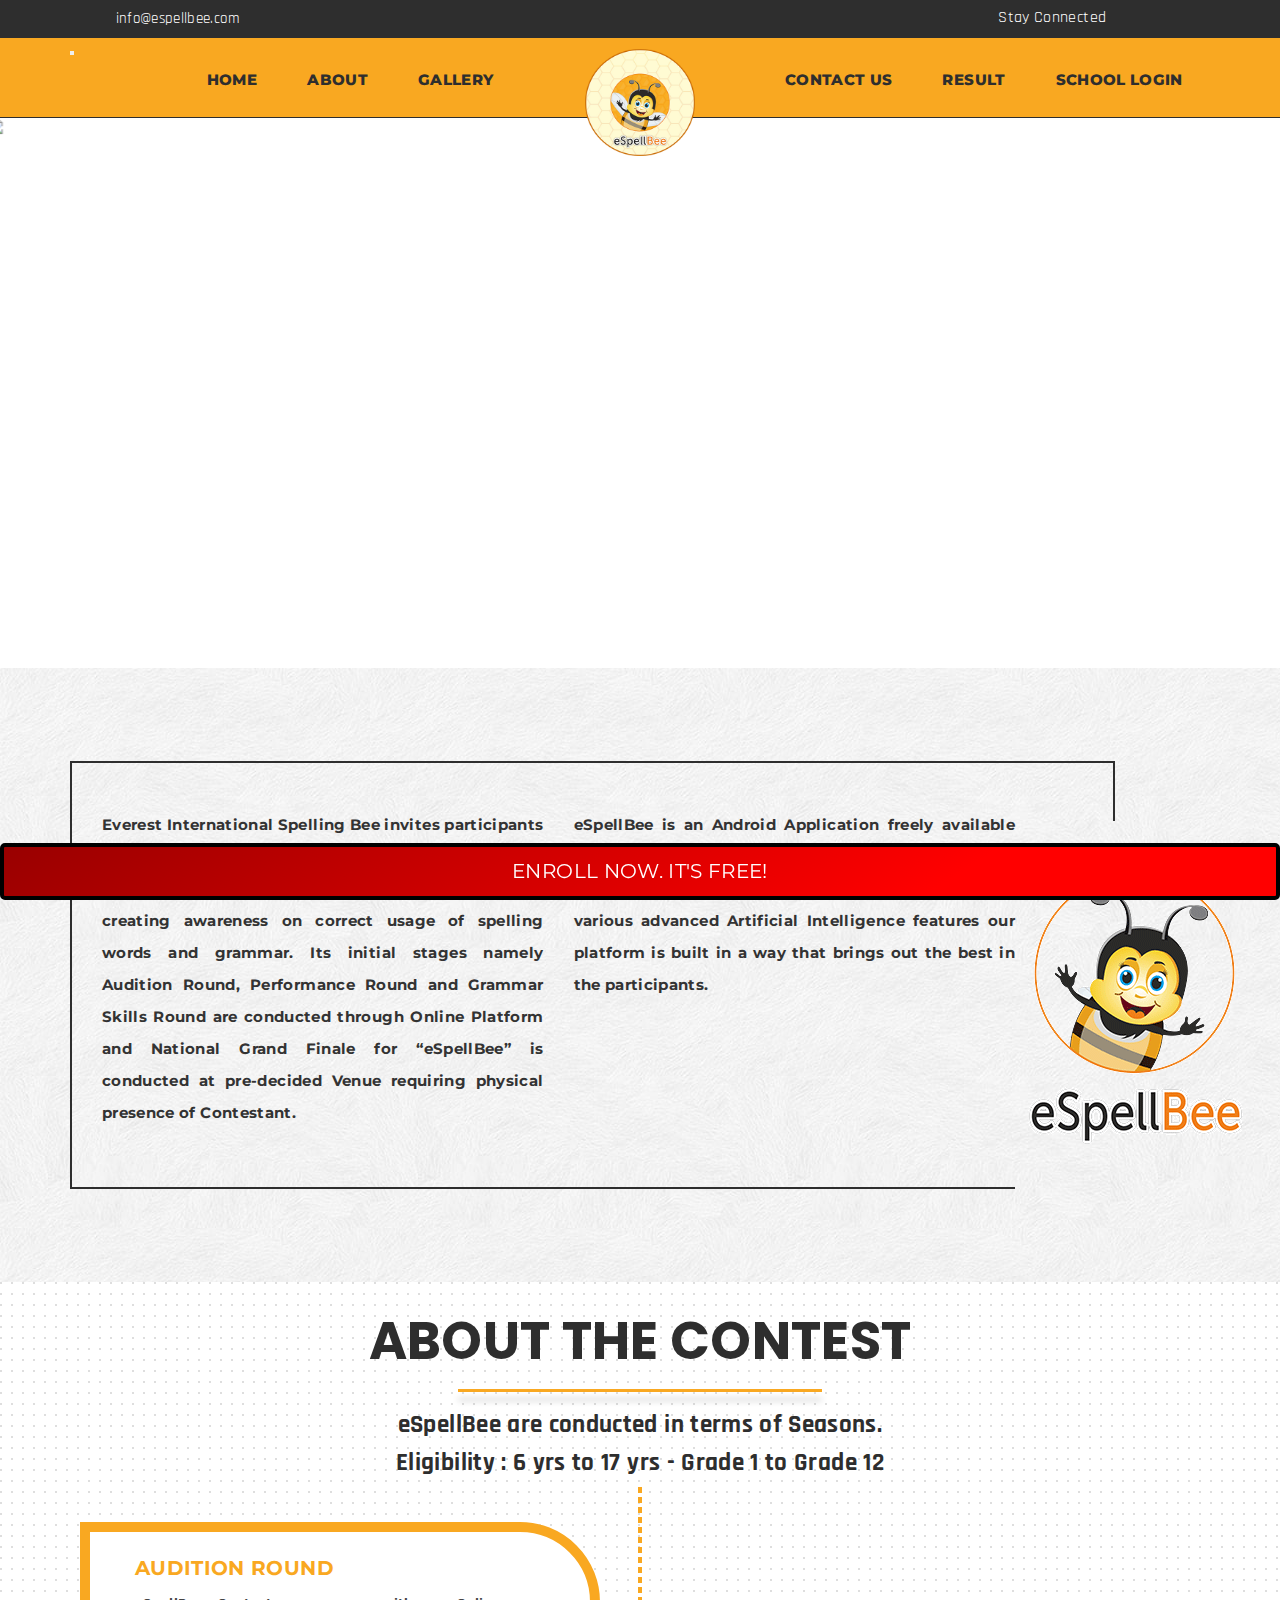
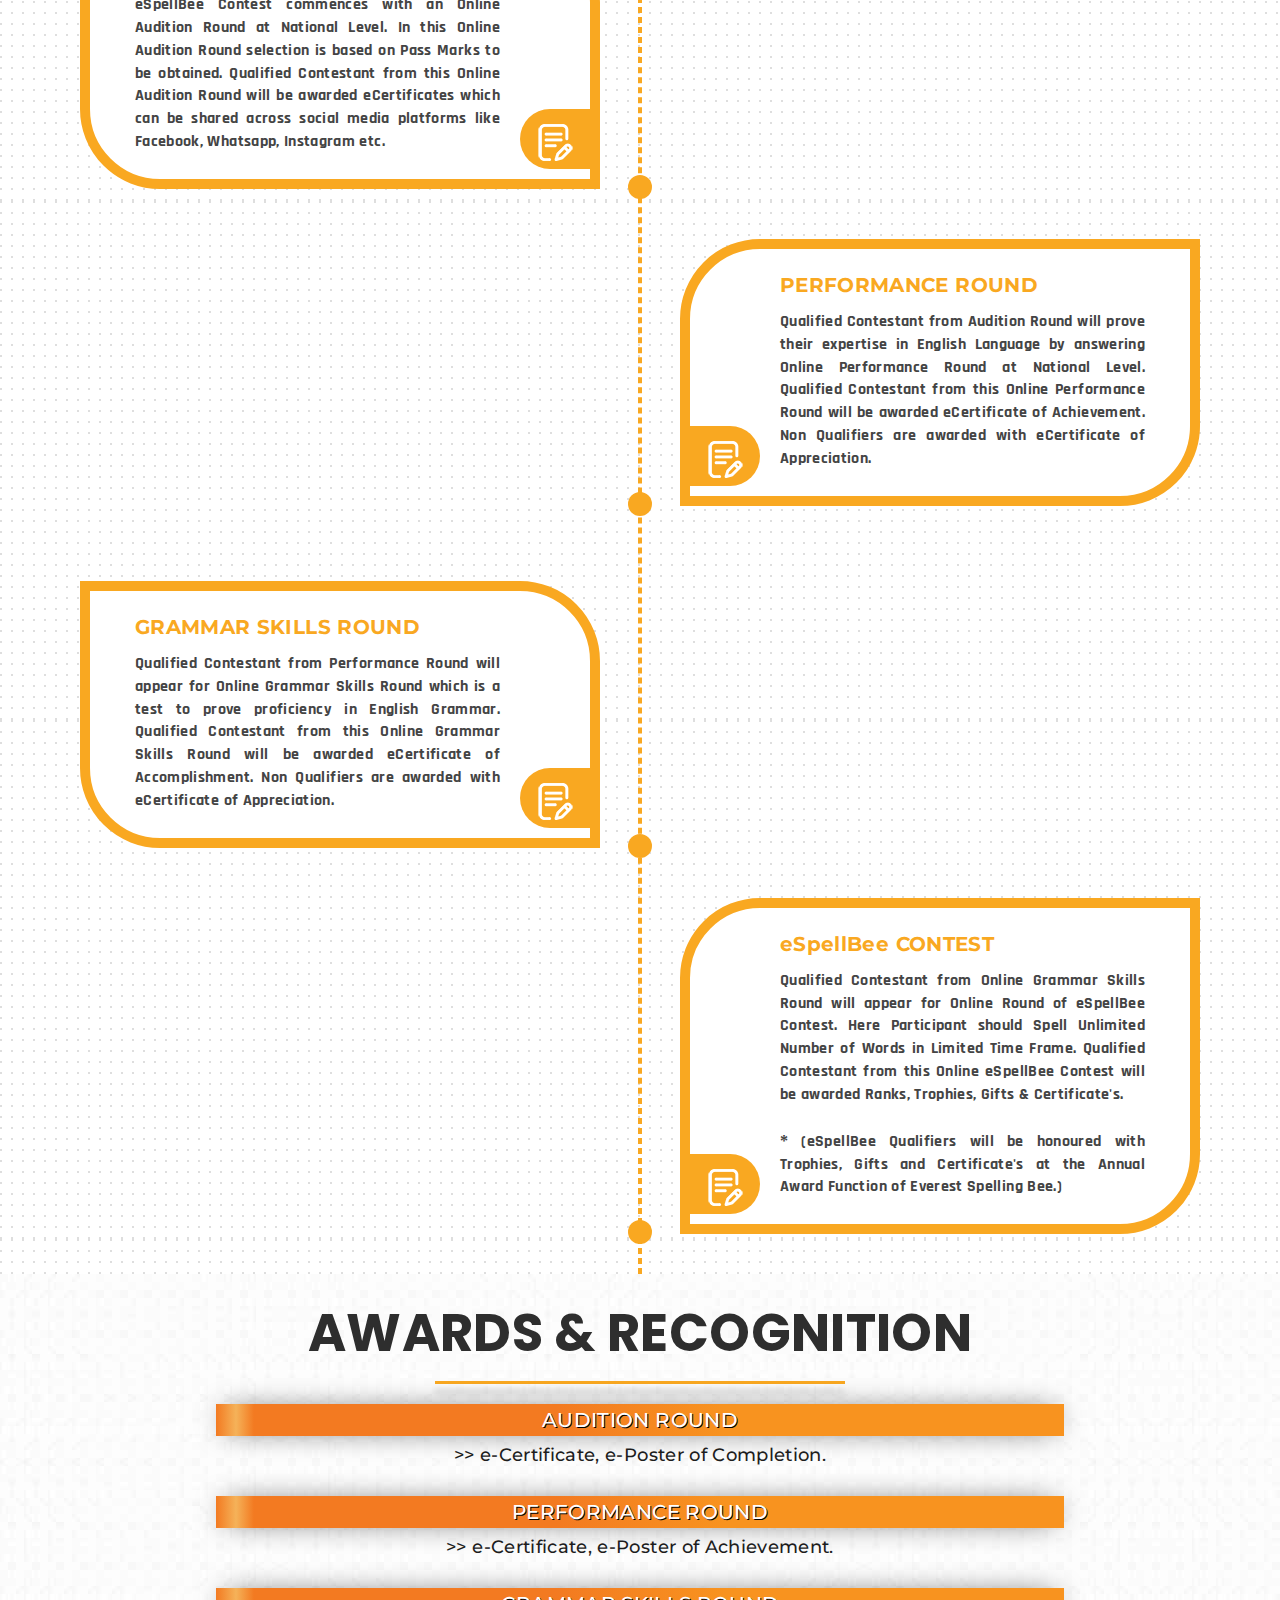
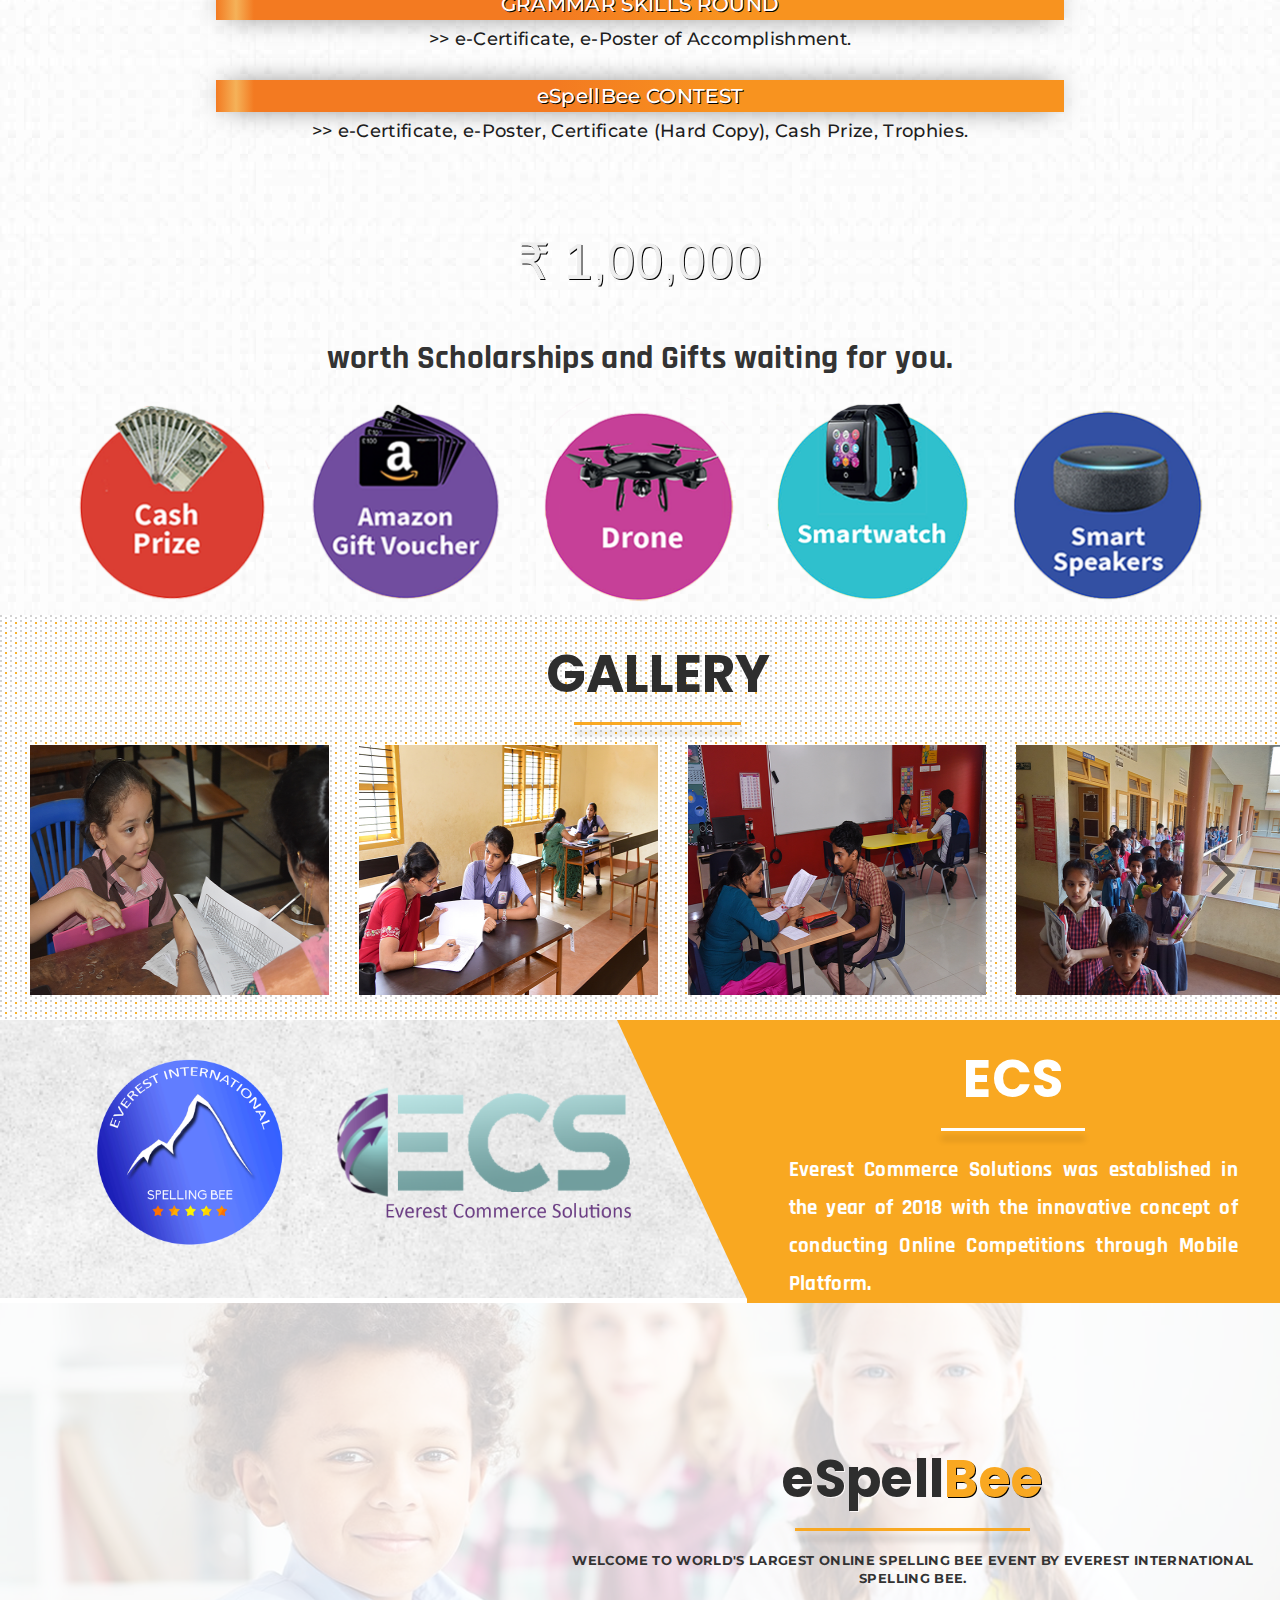
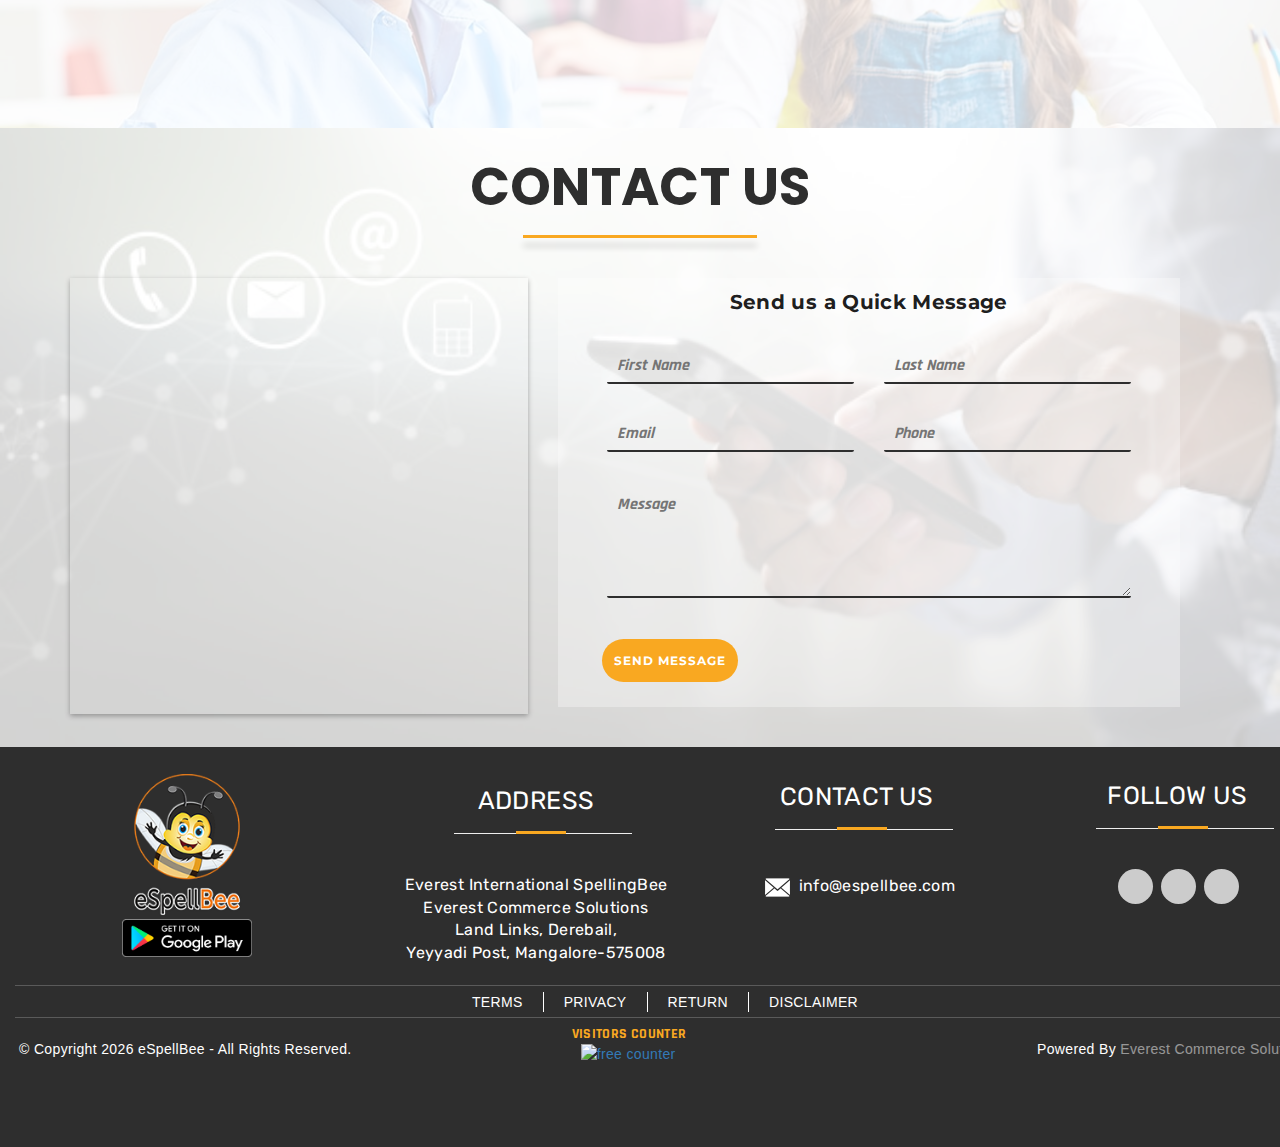
==== commit c3b961e3: "Update index.html" ====
--- a/index.html
+++ b/index.html
@@ -699,7 +699,7 @@
                                     </div>
                                     </div>
                                 </div>
-								<div class="pf"><p class="line-pf"><a href="terms.html" target="_blank">TERMS </a></p><p class="line-pf"><a href="https://www.espellbee.com/privacy.html" target="_blank">PRIVACY </a></p><p class="line-pf"><a href="https://www.espellbee.com/return.html" target="_blank">RETURN </a></p><p ><a href="https://www.espellbee.com/disclaimer.html" target="_blank">DISCLAIMER </a></p></div>
+								<div class="pf"><p class="line-pf"><a href="https://www.espellbee.com/terms.html" target="_blank">TERMS </a></p><p class="line-pf"><a href="https://www.espellbee.com/privacy.html" target="_blank">PRIVACY </a></p><p class="line-pf"><a href="https://www.espellbee.com/return.html" target="_blank">RETURN </a></p><p ><a href="https://www.espellbee.com/disclaimer.html" target="_blank">DISCLAIMER </a></p></div>
                                 <div class="footer-bottom">
                                     <div class="col-lg-5">
                                         <p class="mbr-text mbr-fonts-style display-7 alg1" style="color: #fff;font-family: Open Sans, sans-serif;text-align:left;">
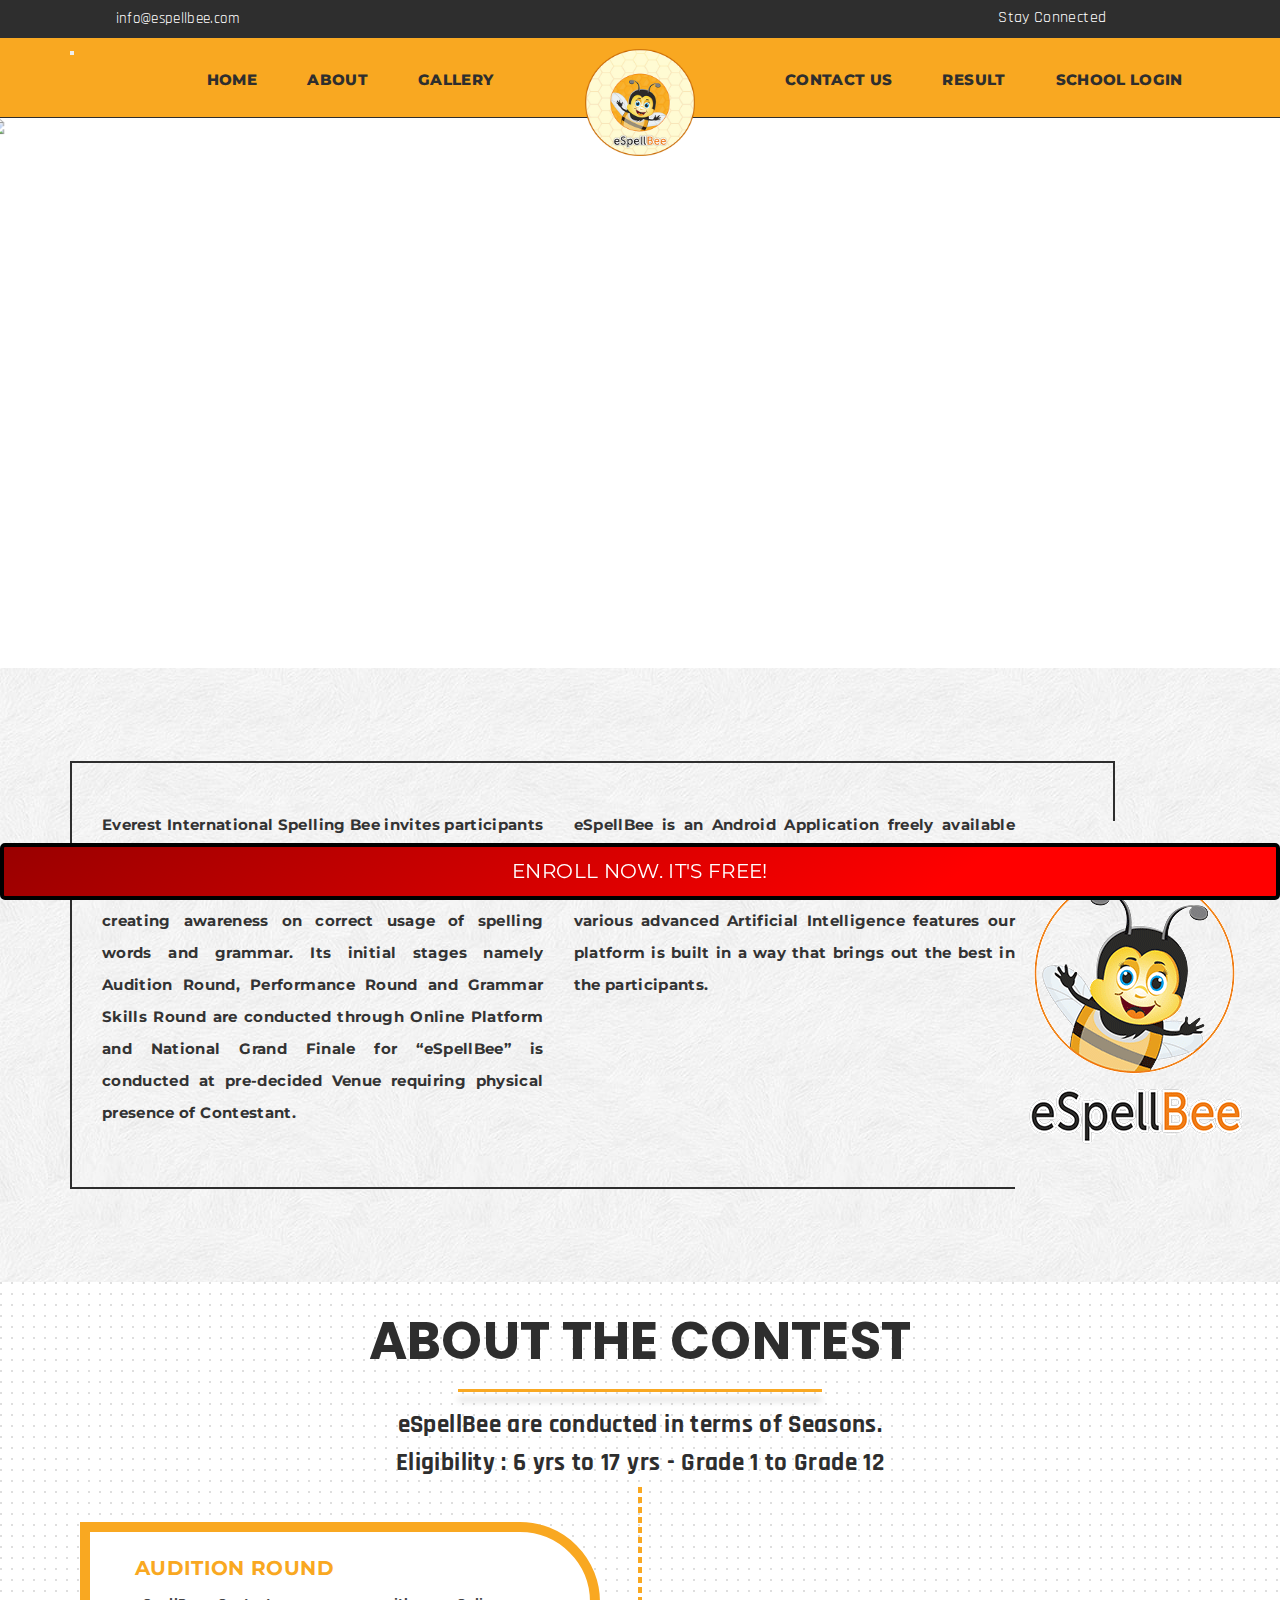
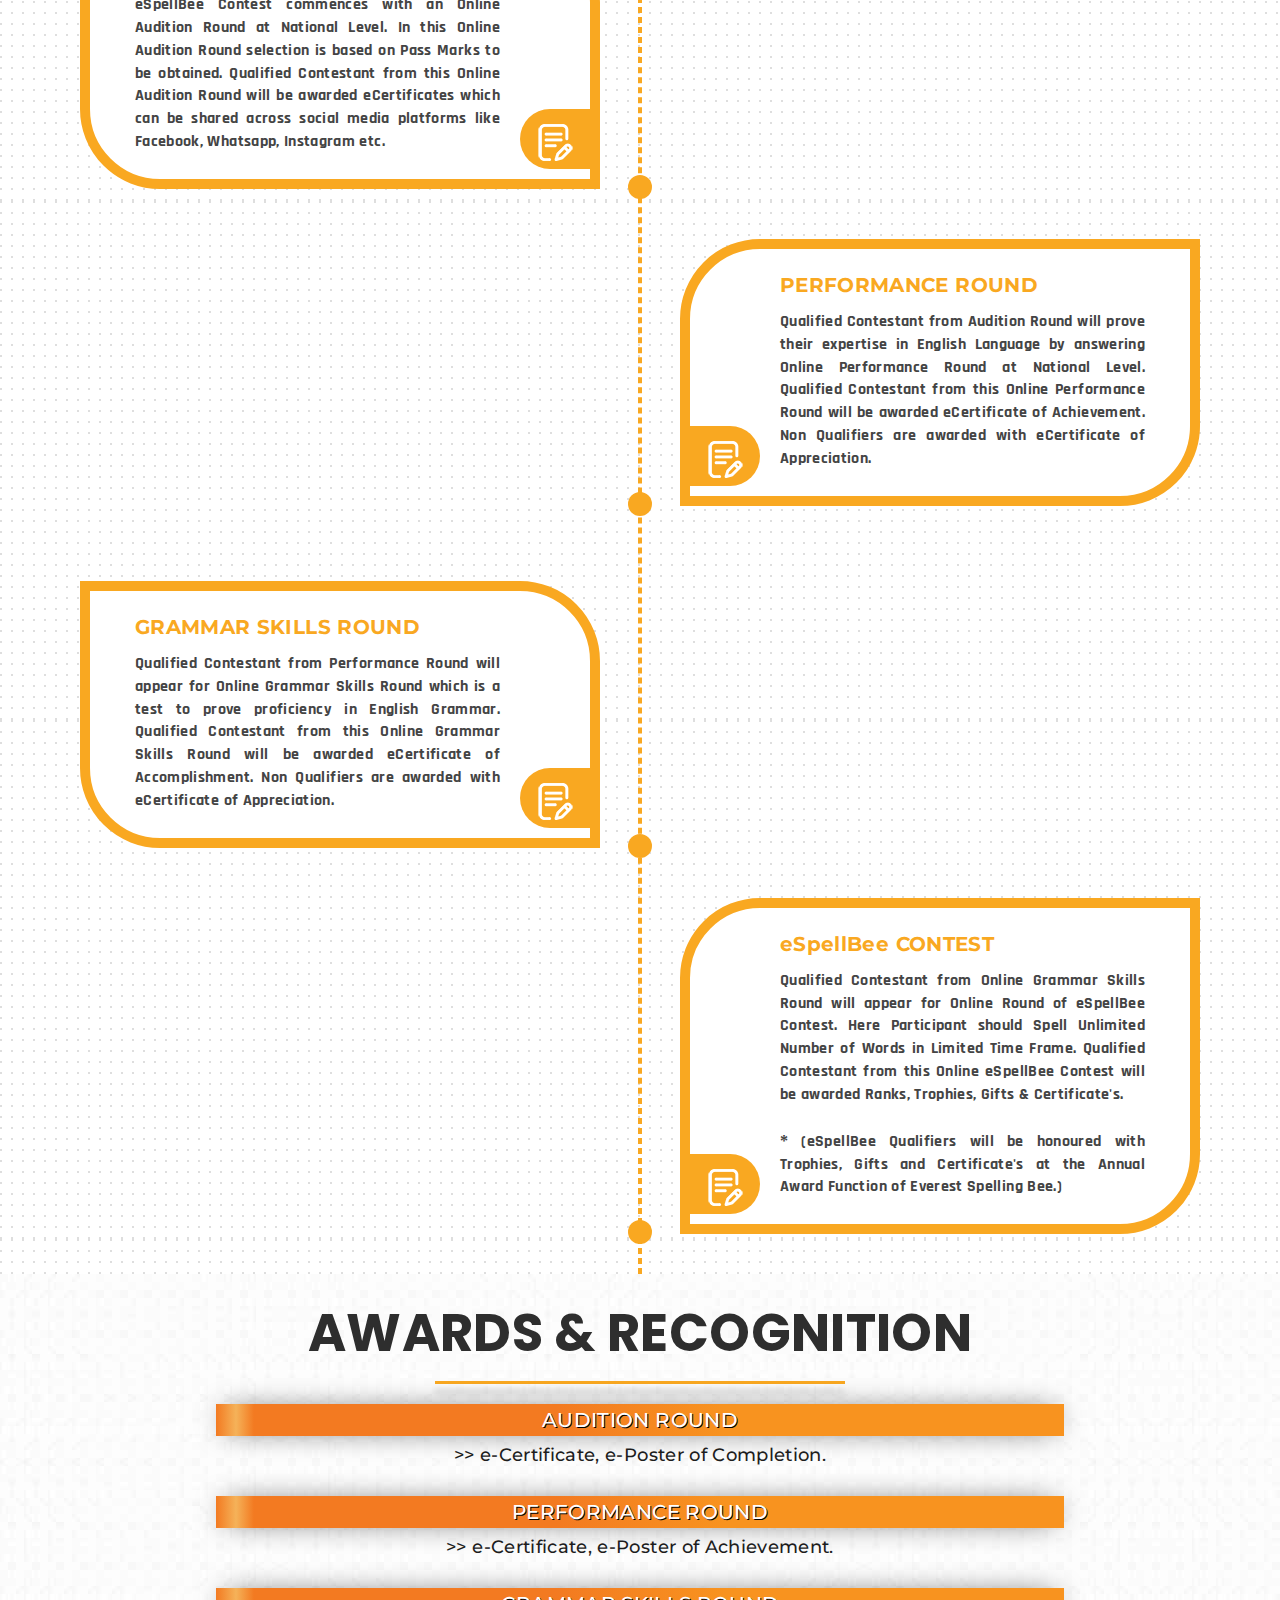
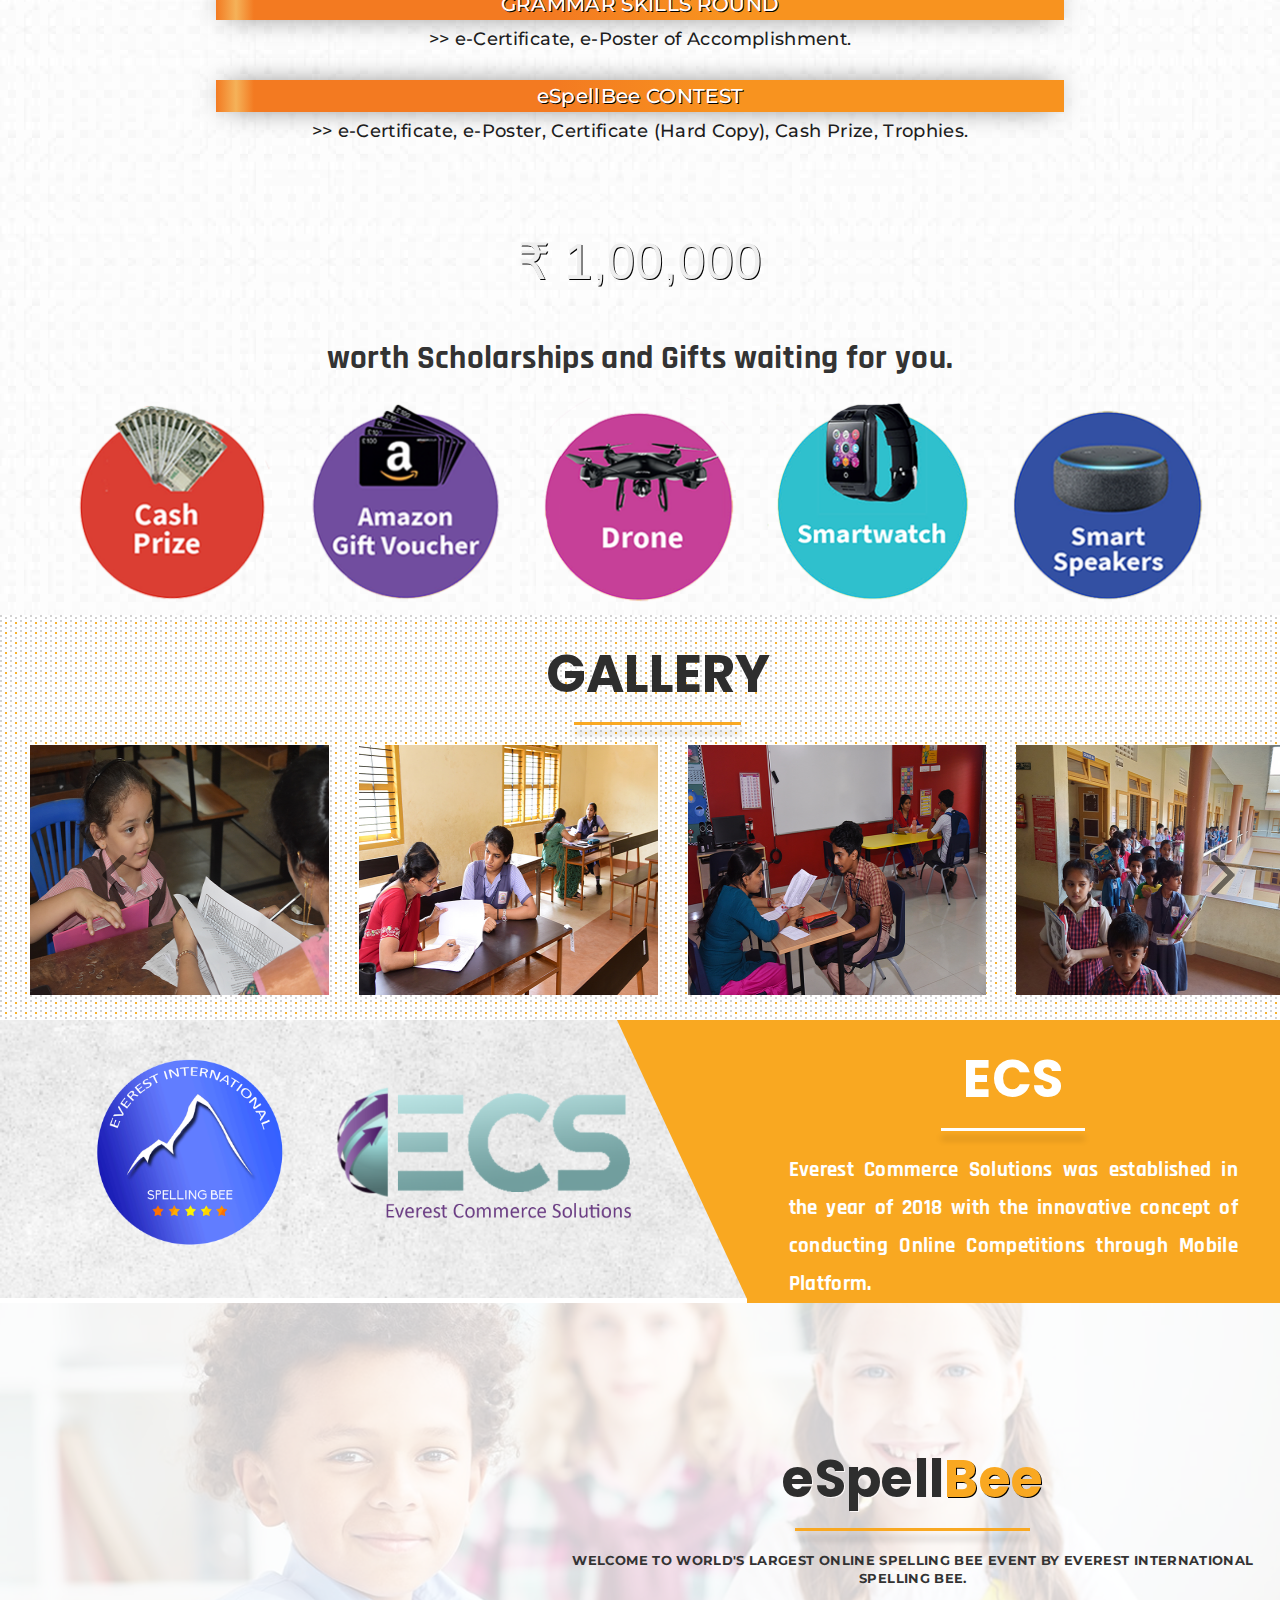
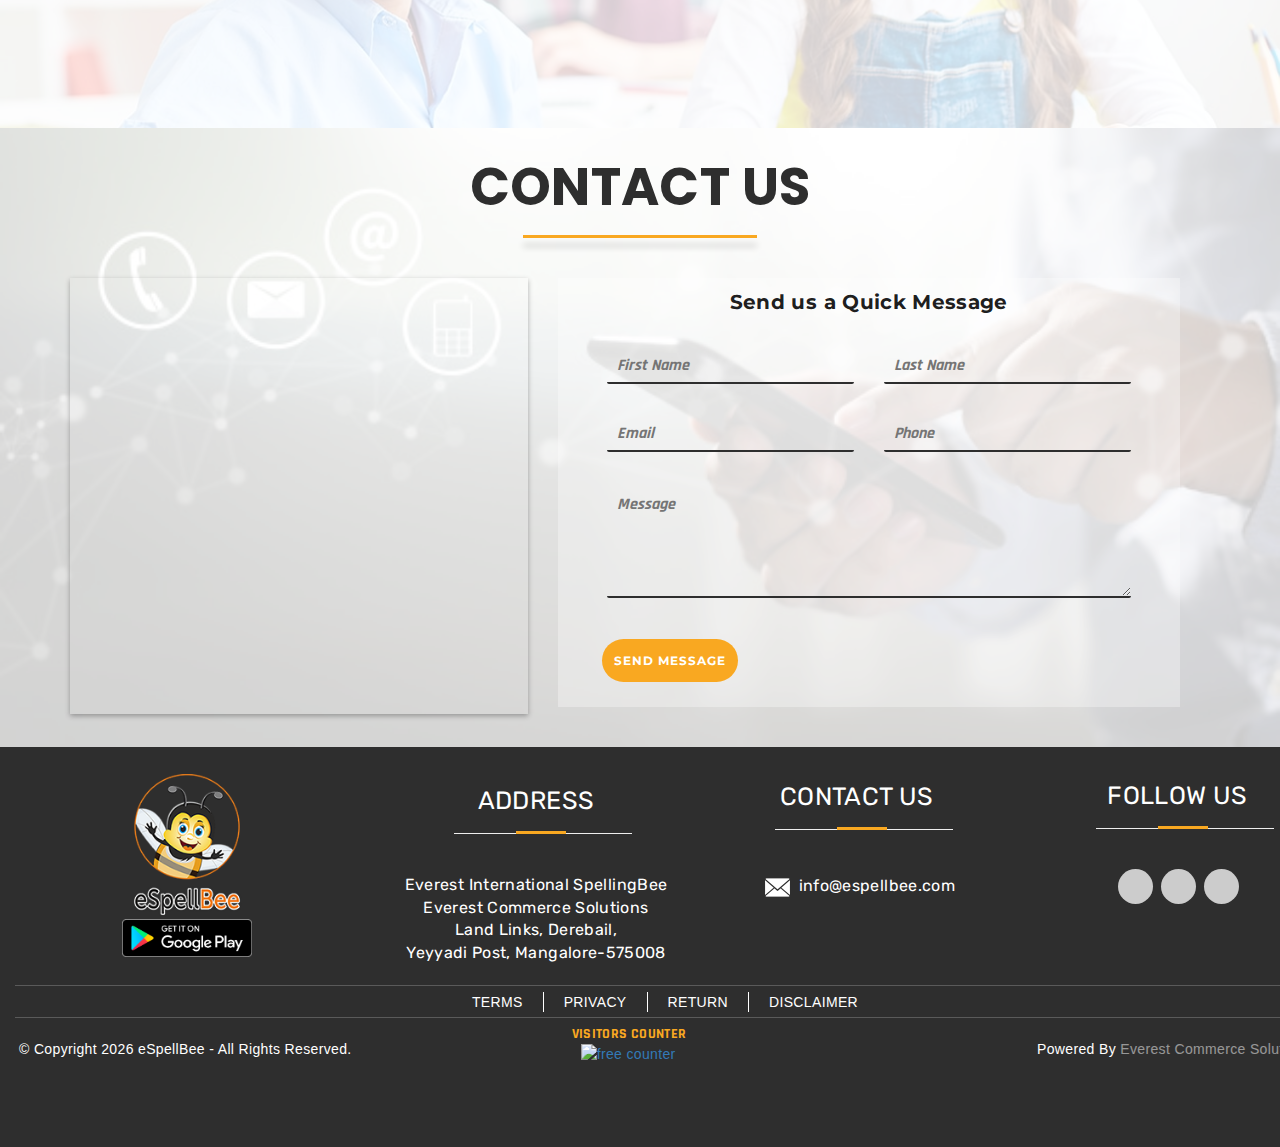
==== commit 604ac4d0: "Update index.html" ====
--- a/index.html
+++ b/index.html
@@ -303,8 +303,8 @@
     					<div  class="header__link2 retroNav">
     						<p style="text-transform: lowercase; font-size: 13px;font-family: Rajdhani,sans-serif;font-size: 15px;">
     							<li class="alg"><a href="#contactt">CONTACT US</a></li>
-    							<li class="alg"><a href="" target="_blank">RESULT</a></li>
-								<li class="alg"><a href="" target="_blank">SCHOOL LOGIN</a></li>
+    							<li class="alg"><a href="https://resultportal.espellbee.com/" target="_blank">RESULT</a></li>
+								<li class="alg"><a href="https://schoolportal.espellbee.com/" target="_blank">SCHOOL LOGIN</a></li>
     						</p>
     					</div>
 
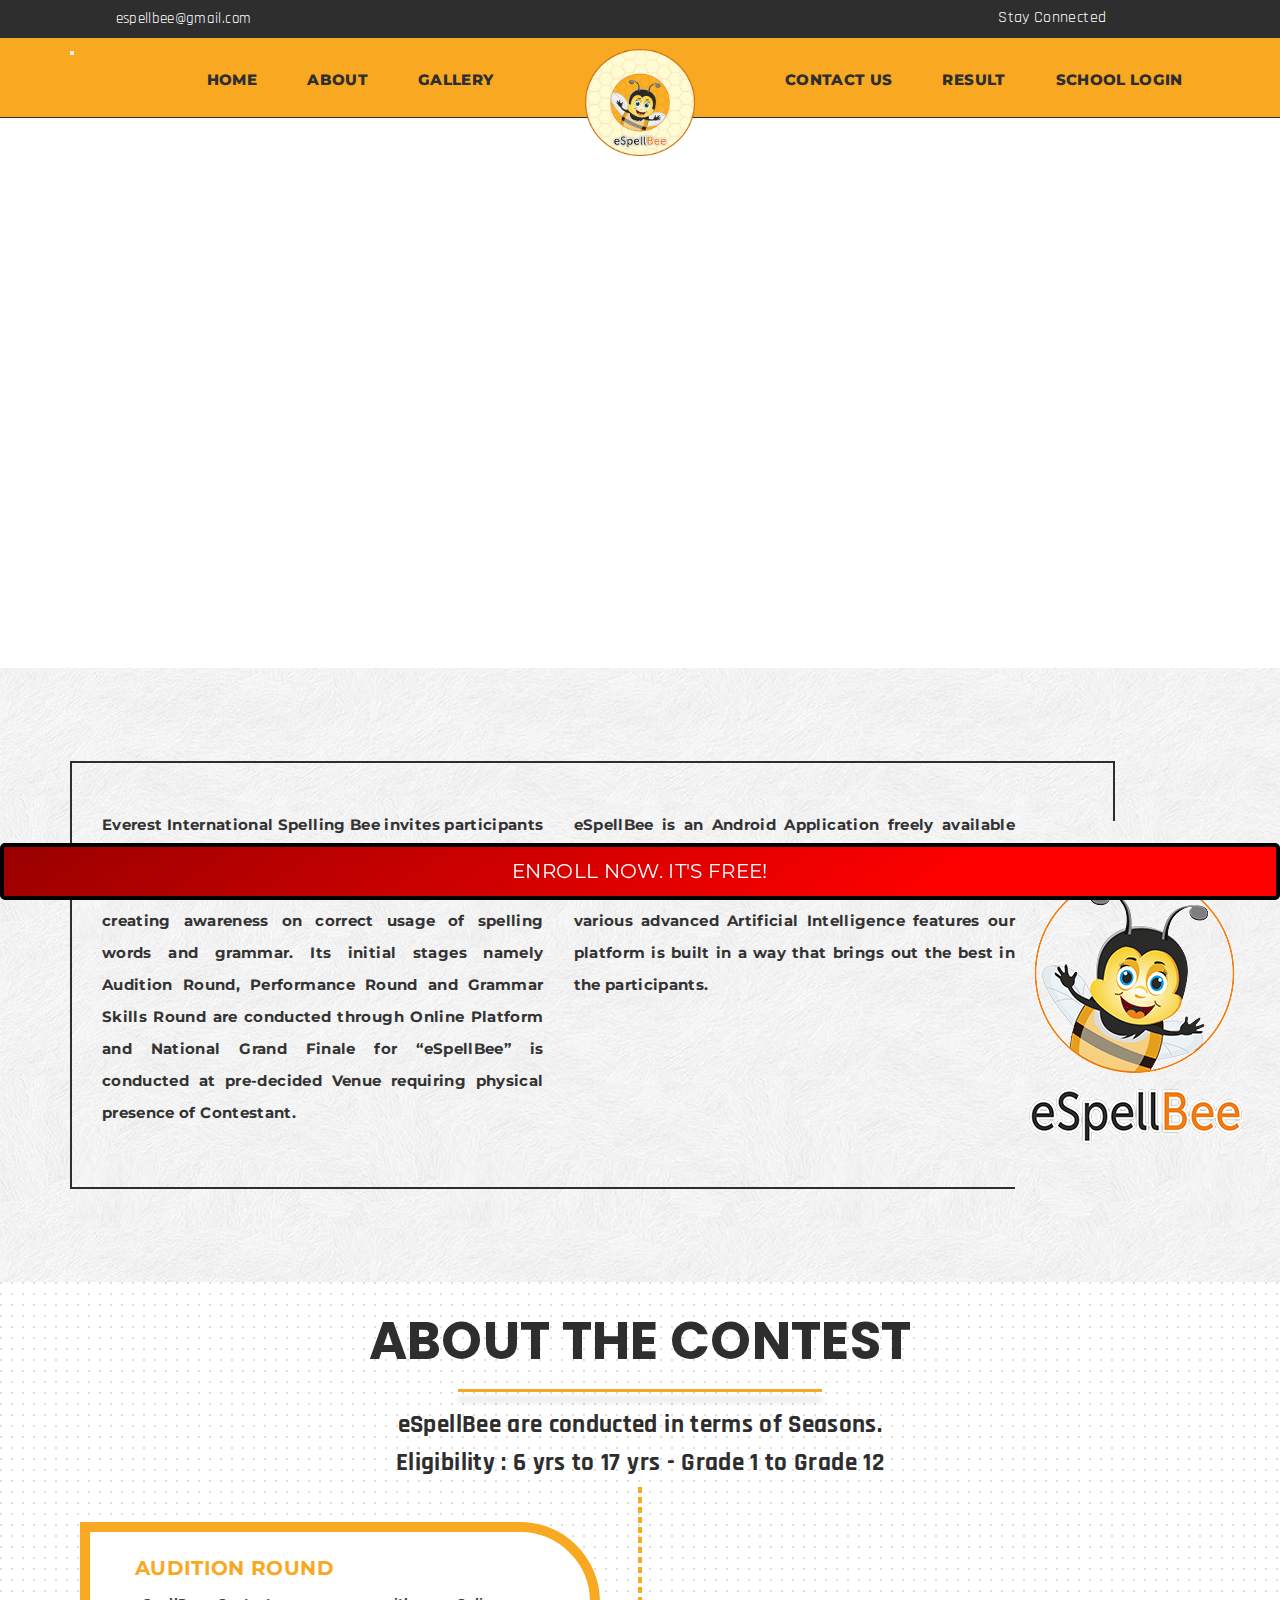
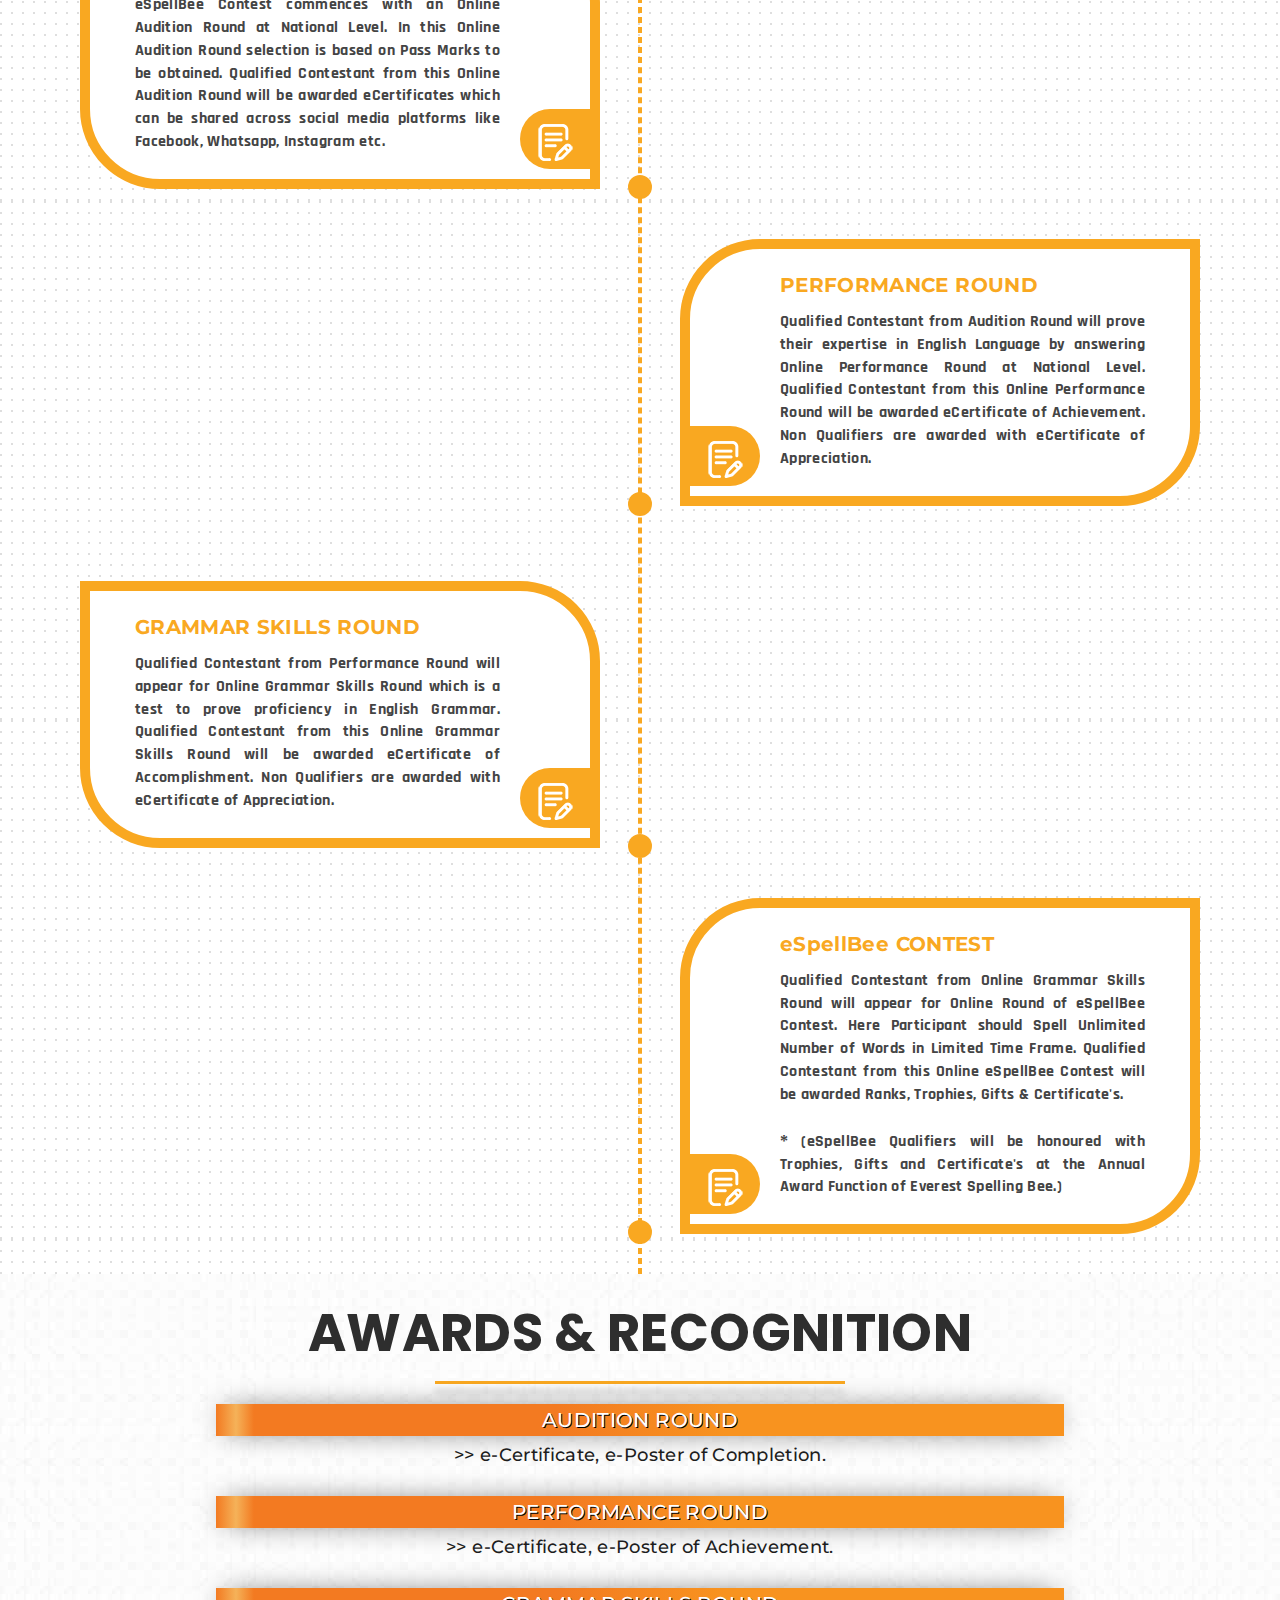
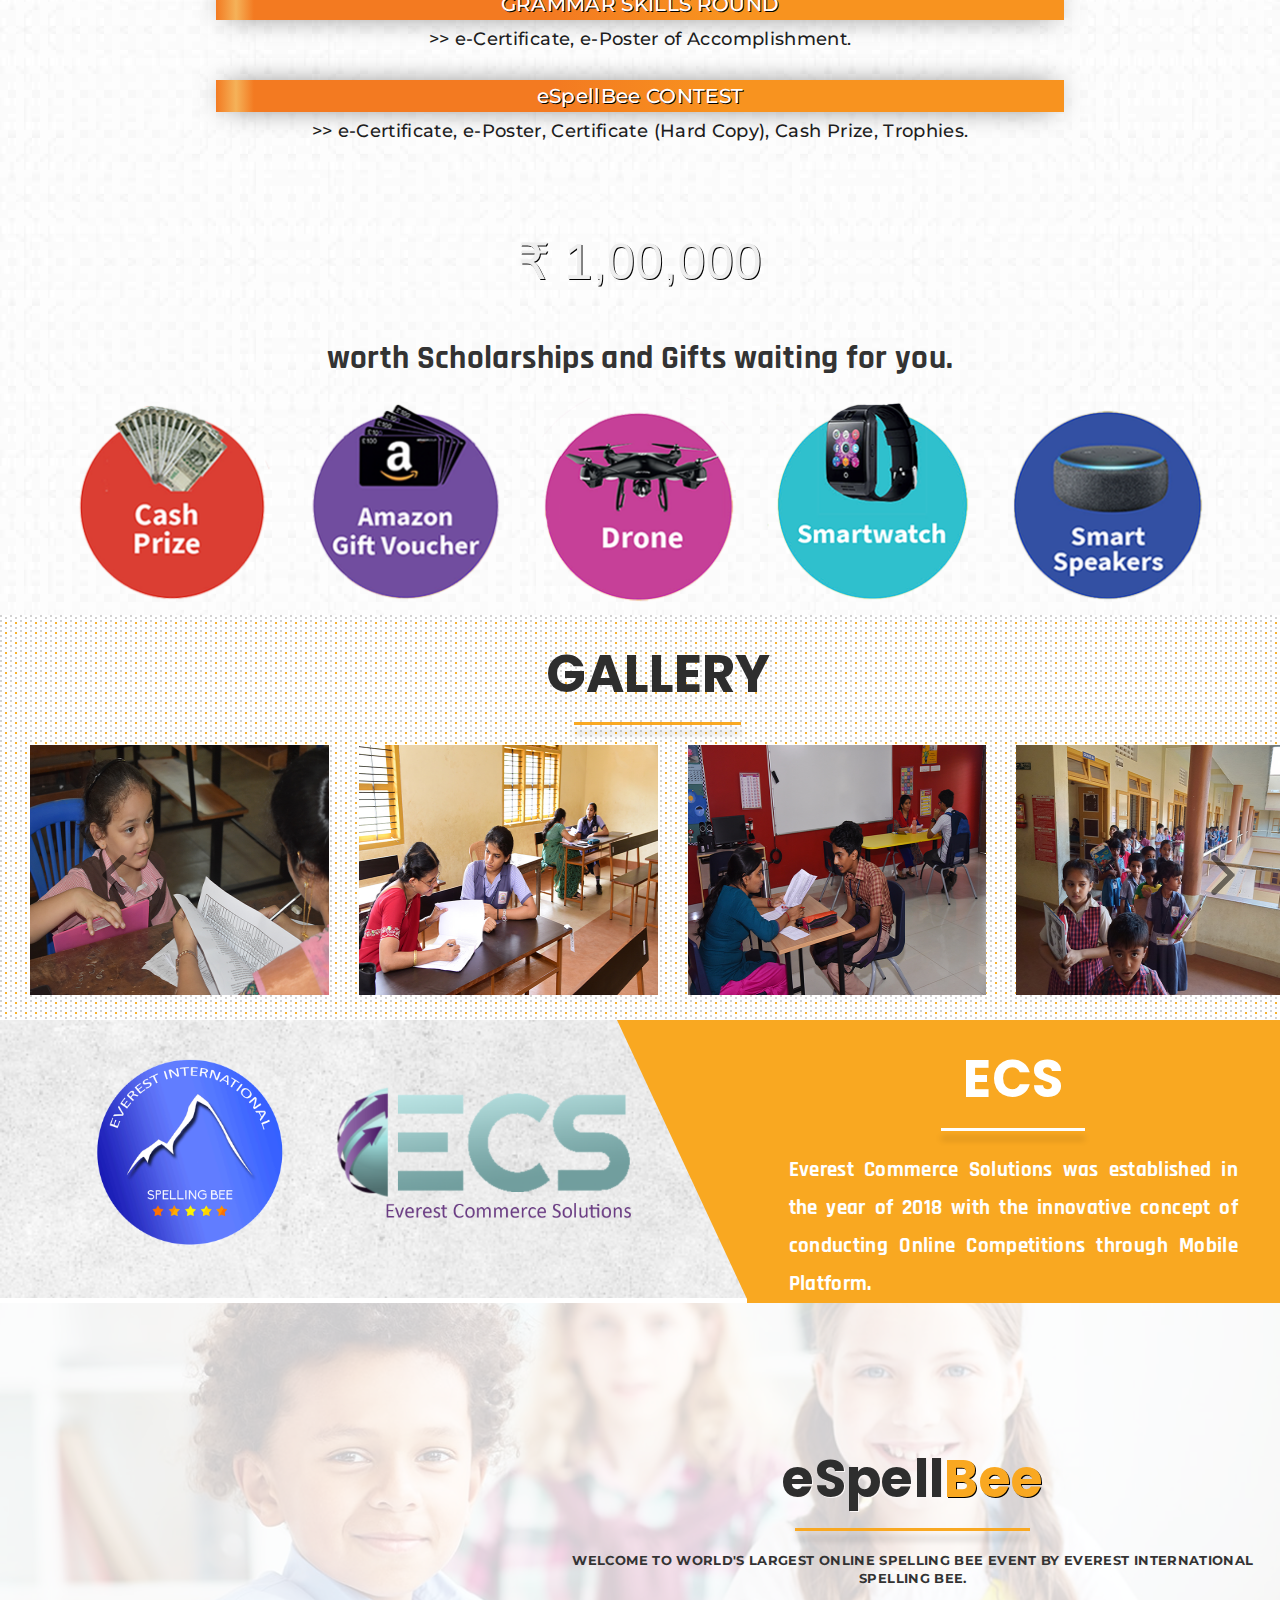
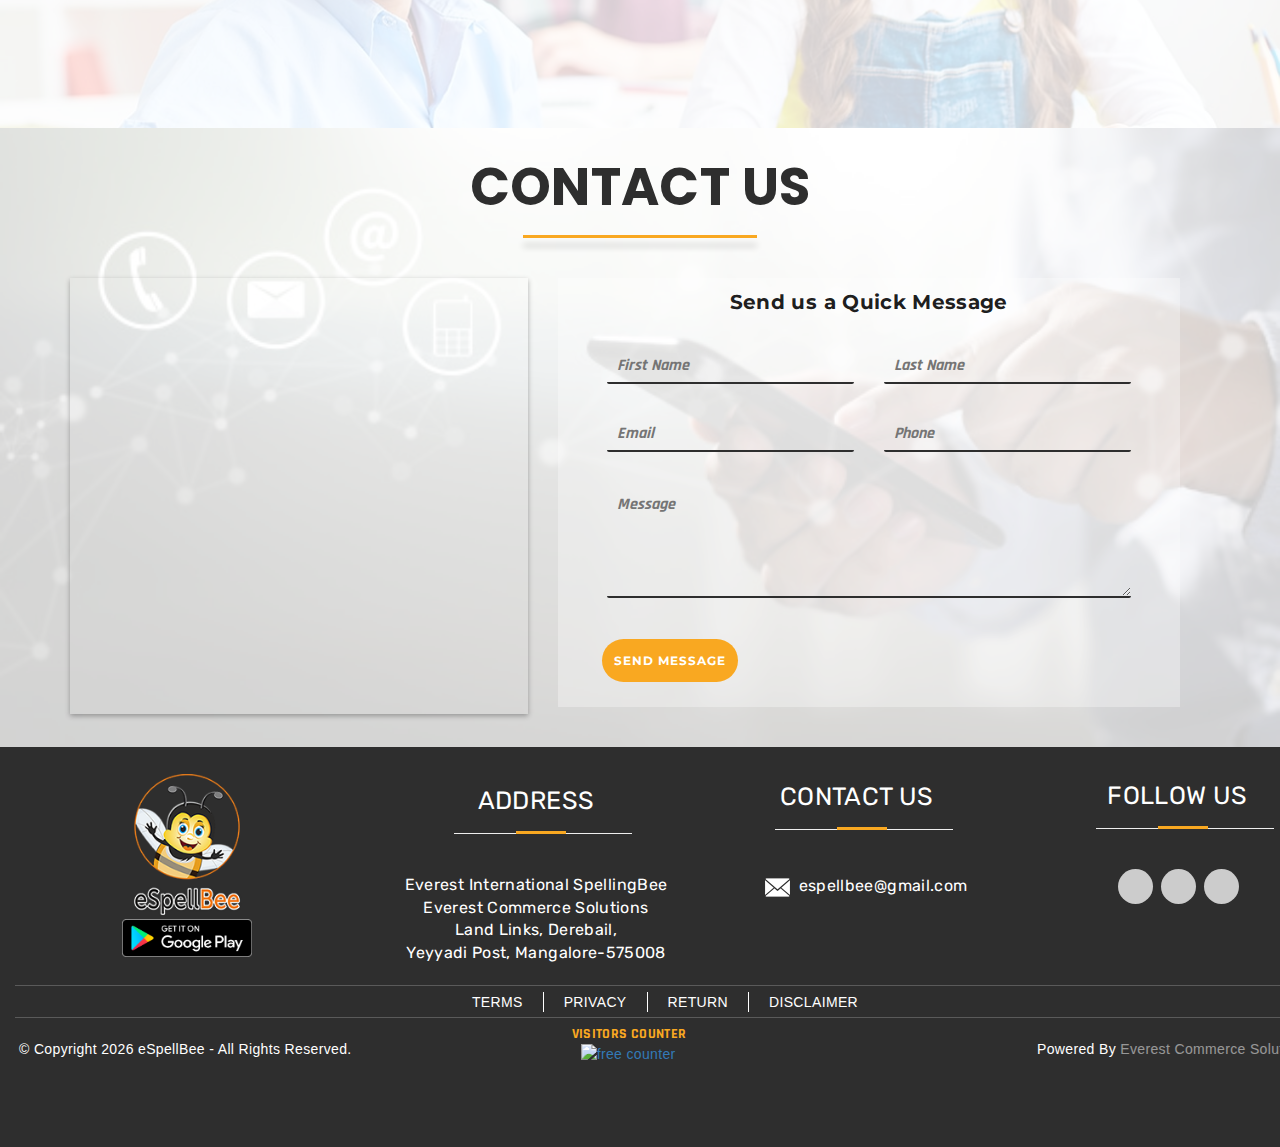
==== commit aaf44958: "Update index.html" ====
--- a/index.html
+++ b/index.html
@@ -236,7 +236,7 @@
                 	<div class="clearfix">
                         <div class="top-left">
                             <ul class="clearfix">
-                                <li><span class="icon fa fa-envelope"></span><a href="mailto: info@espellbee.com" target="_blank"> info@espellbee.com </a></li>
+                                <li><span class="icon fa fa-envelope"></span><a href="mailto: espellbee@gmail.com" target="_blank"> espellbee@gmail.com </a></li>
                             </ul>
                         </div>
                         <div class="top-right clearfix">
@@ -645,7 +645,7 @@
                                                         <span class="subfield">
                                                             <input id="mce-group-0" name="group[]" type="checkbox" class="field checkbox" value="Be Fearless" tabindex="2" onchange="handleInput(this);" style="color: #fff; text-align:center; font-size: 16px;">
                                                             <img draggable="false" src="images/emailimg.png">
-                                                            <a href="mailto: info@espellbee.com" target="_blank" style="color:#fff;"> &nbsp;info@espellbee.com </a>
+                                                            <a href="mailto: espellbee@gmail.com" target="_blank" style="color:#fff;"> &nbsp;espellbee@gmail.com </a>
                                                             
                                                         </span>
                                                         <span class="choice__qty"> </span> 
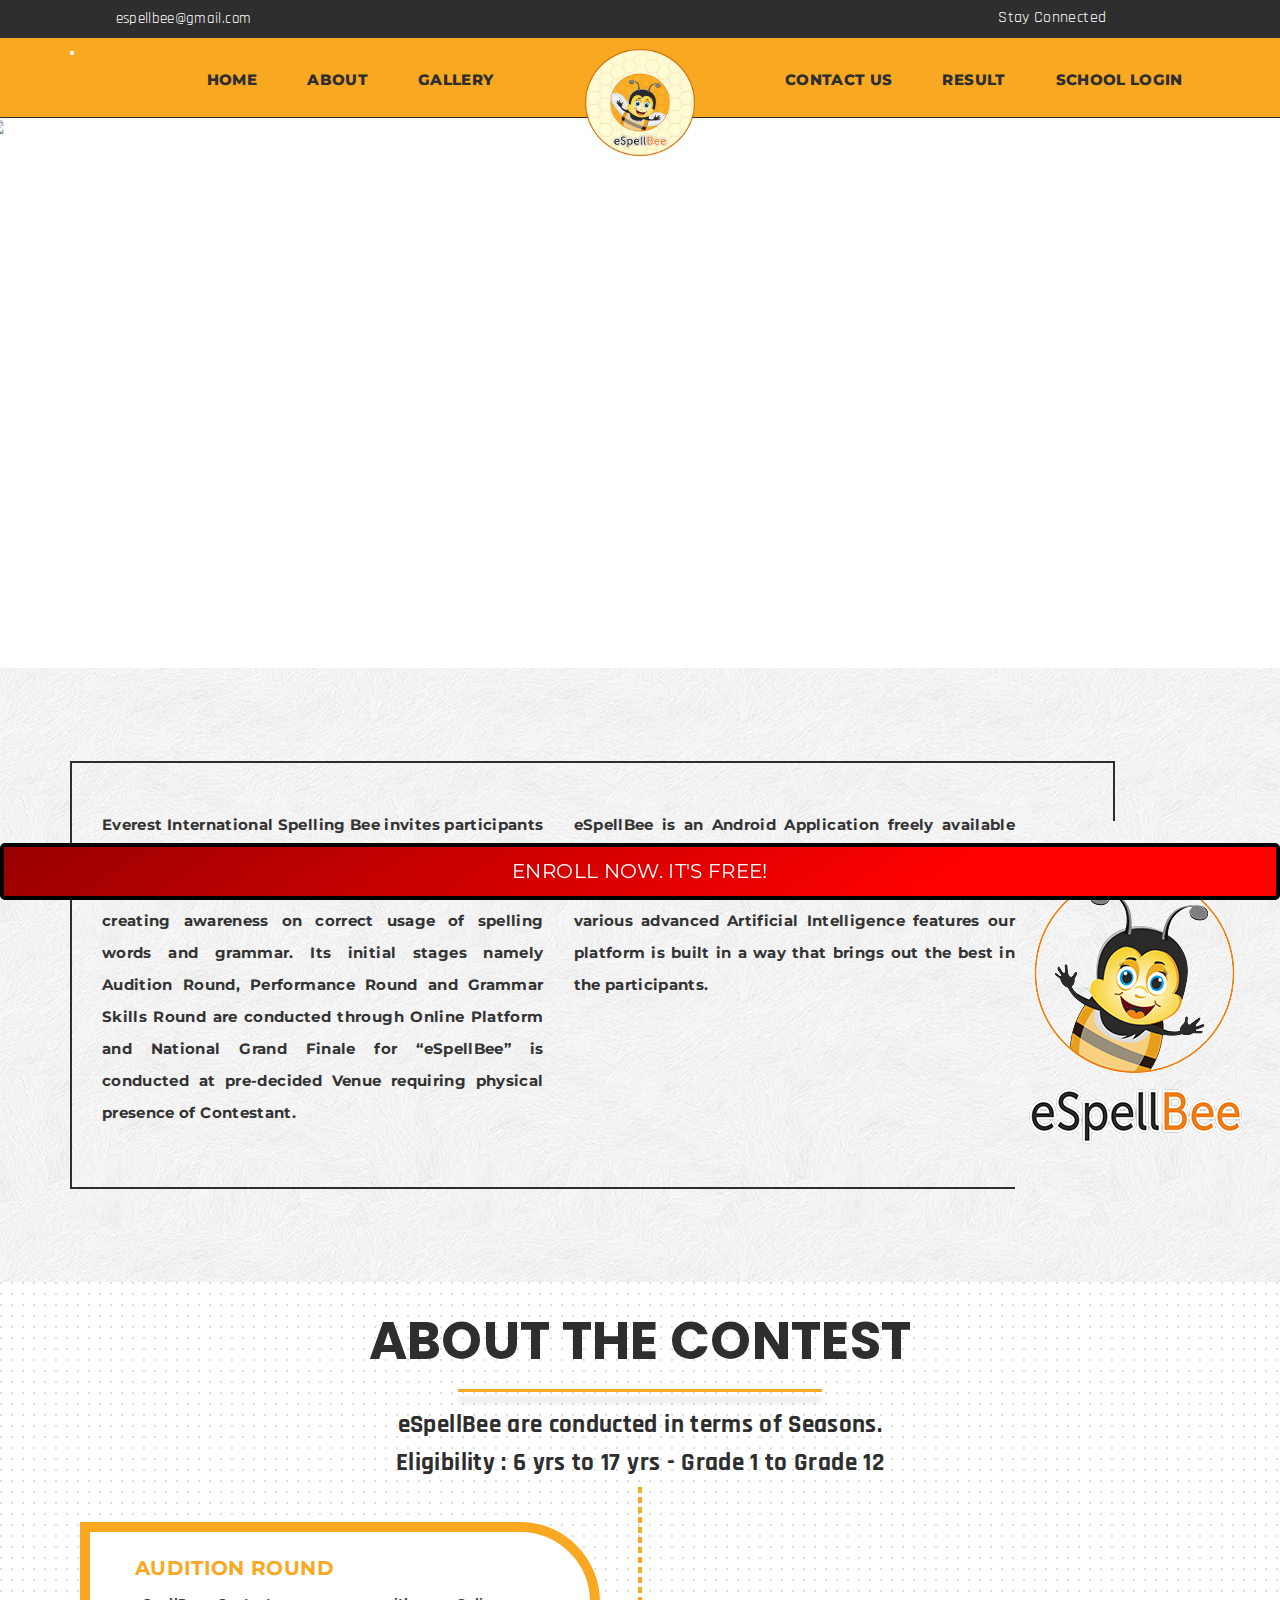
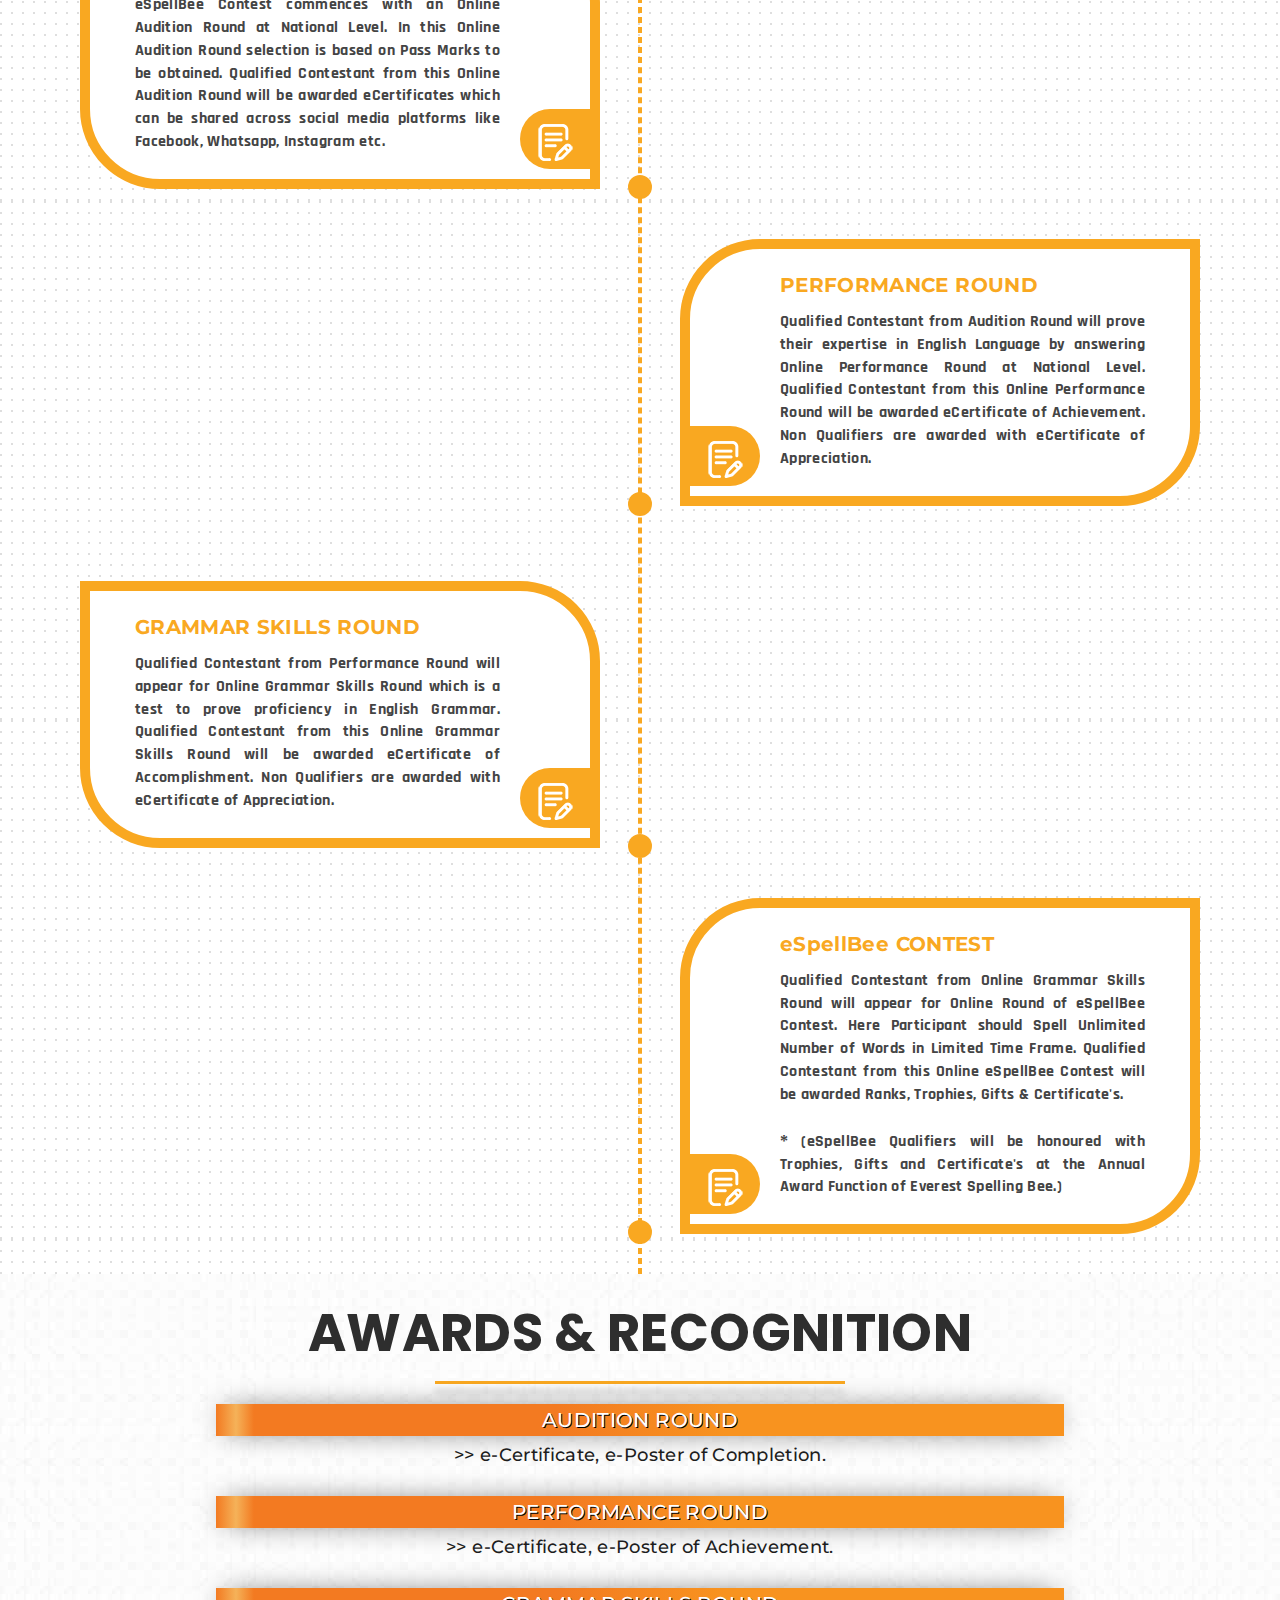
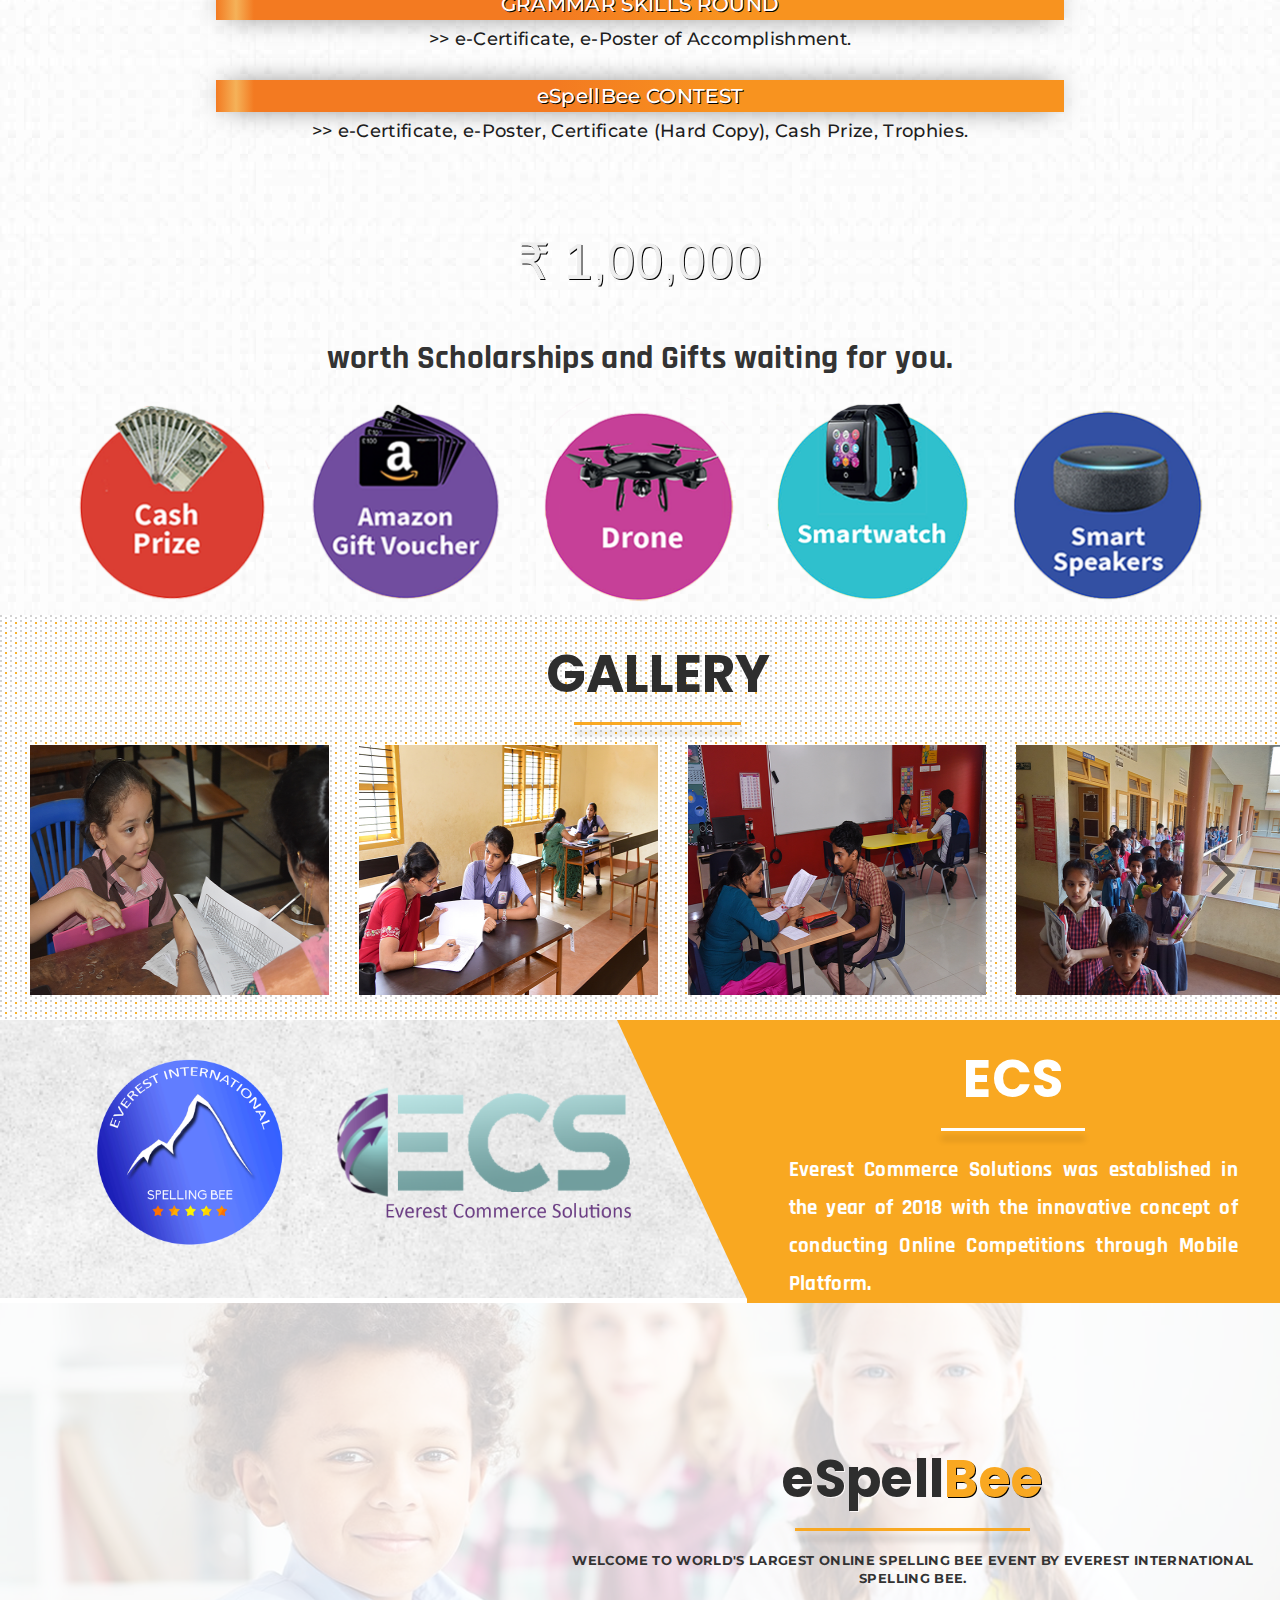
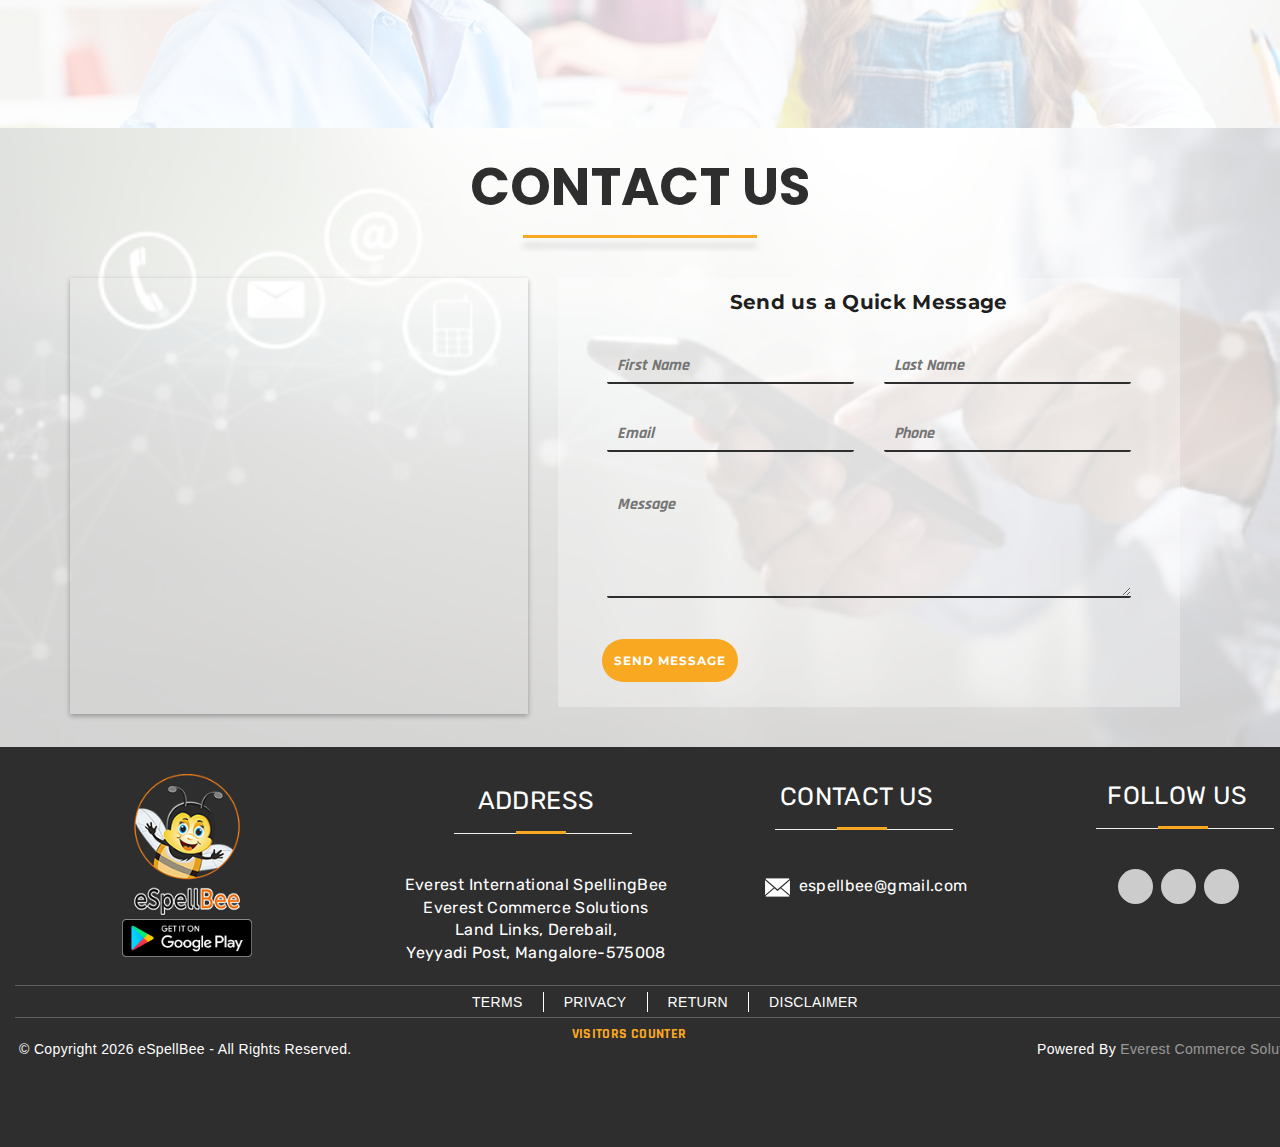
==== commit 7f7756ff: "Update index.html" ====
--- a/index.html
+++ b/index.html
@@ -716,9 +716,7 @@
                                         <a href="" title="" target="_blank" style=" font-size: px; color: #; text-decoration:  ;">
                                             <p class="mob-visit" style="color: #f9a821;text-transform: uppercase; font-family: Rajdhani,sans-serif;font-weight: bold;"> visitors counter </p>
                                         </a>  
-                                        <a href="#">
-                                            <img src="https://www.cutercounter.com/hits.php?id=heuxfonfk&nd=6&style=52" border="0" alt="free counter" style="height: 27px;margin-left: 9px;" >
-                                        </a>                                       
+                                        <script type="text/javascript" src="https://counter.websiteout.com/js/3/6/3000/0"></script>                                       
                                     </div>
                                     <div class="col-lg-3">
                                         <div class="social-list align-right ">          
@@ -734,9 +732,8 @@
                                             <a href="" title="" target="_blank" style="font-family: ; font-size: px; color: #; text-transform: uppercase;font-weight: bold;">
                                                 <p class="mob-visit" style="color: #f9a821;font-family: Rajdhani,sans-serif;"> visitors counter </p>
                                             </a>
-                                            <a href="#">
-                                                <img src="https://www.cutercounter.com/hits.php?id=heuxfonfk&nd=6&style=52" border="0" alt="free counter" style="height: 27px;" >
-                                            </a><br/>
+                                            <script type="text/javascript" src="https://counter.websiteout.com/js/3/6/3000/0"></script>
+					   <br/>
                                         </div>
                                     </div>
                                 </div>
